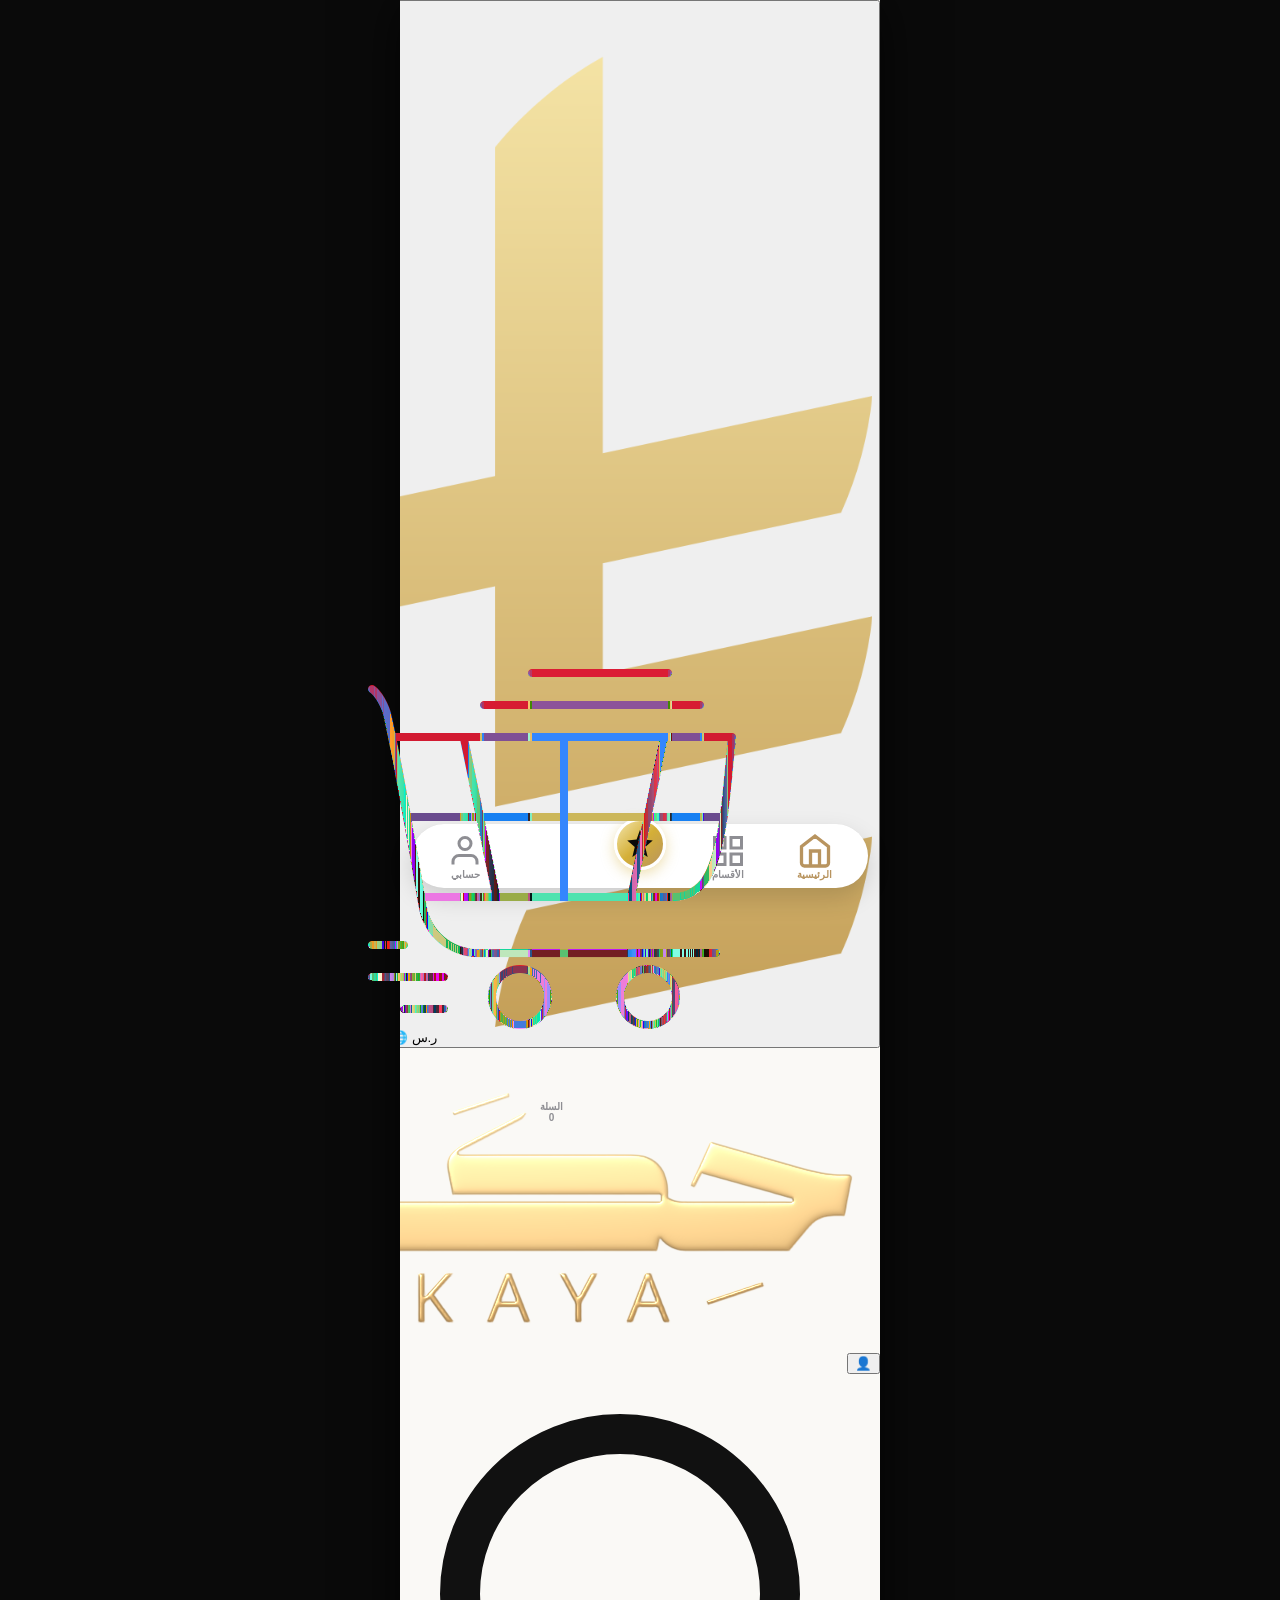
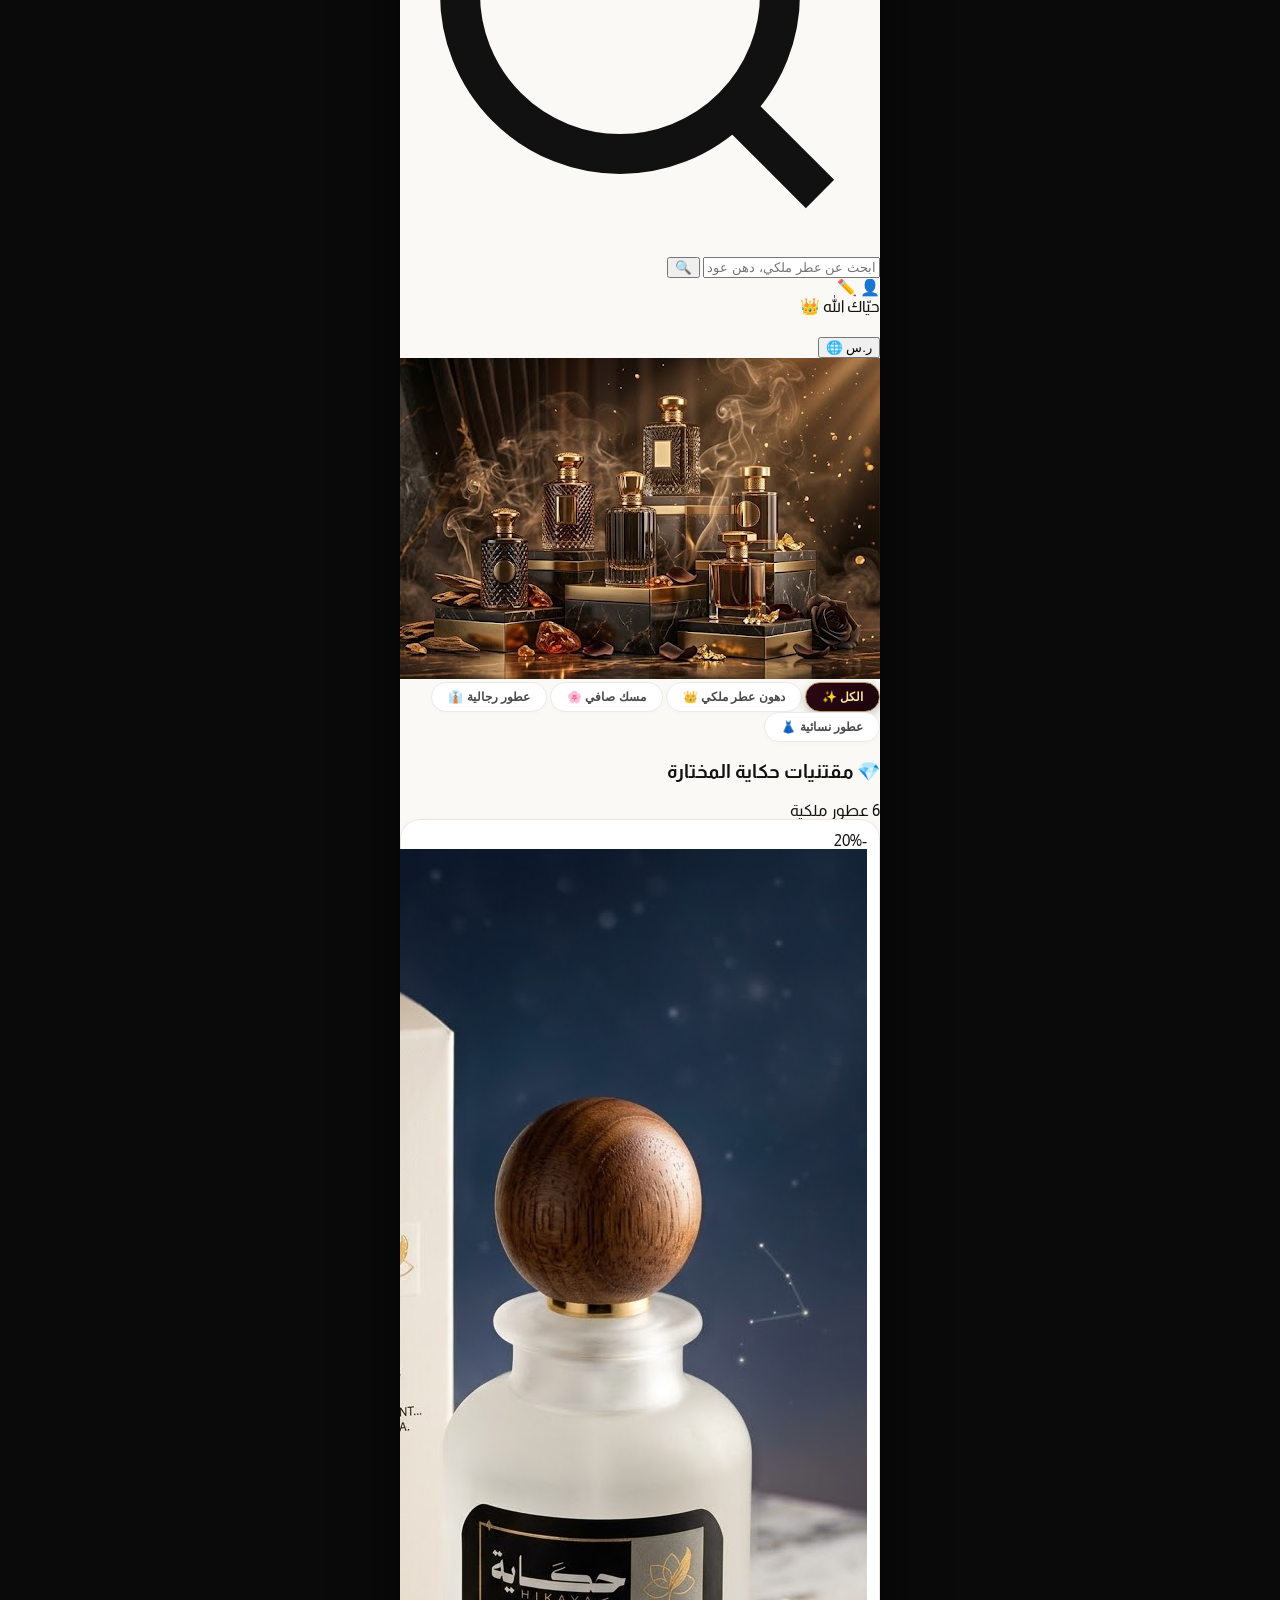
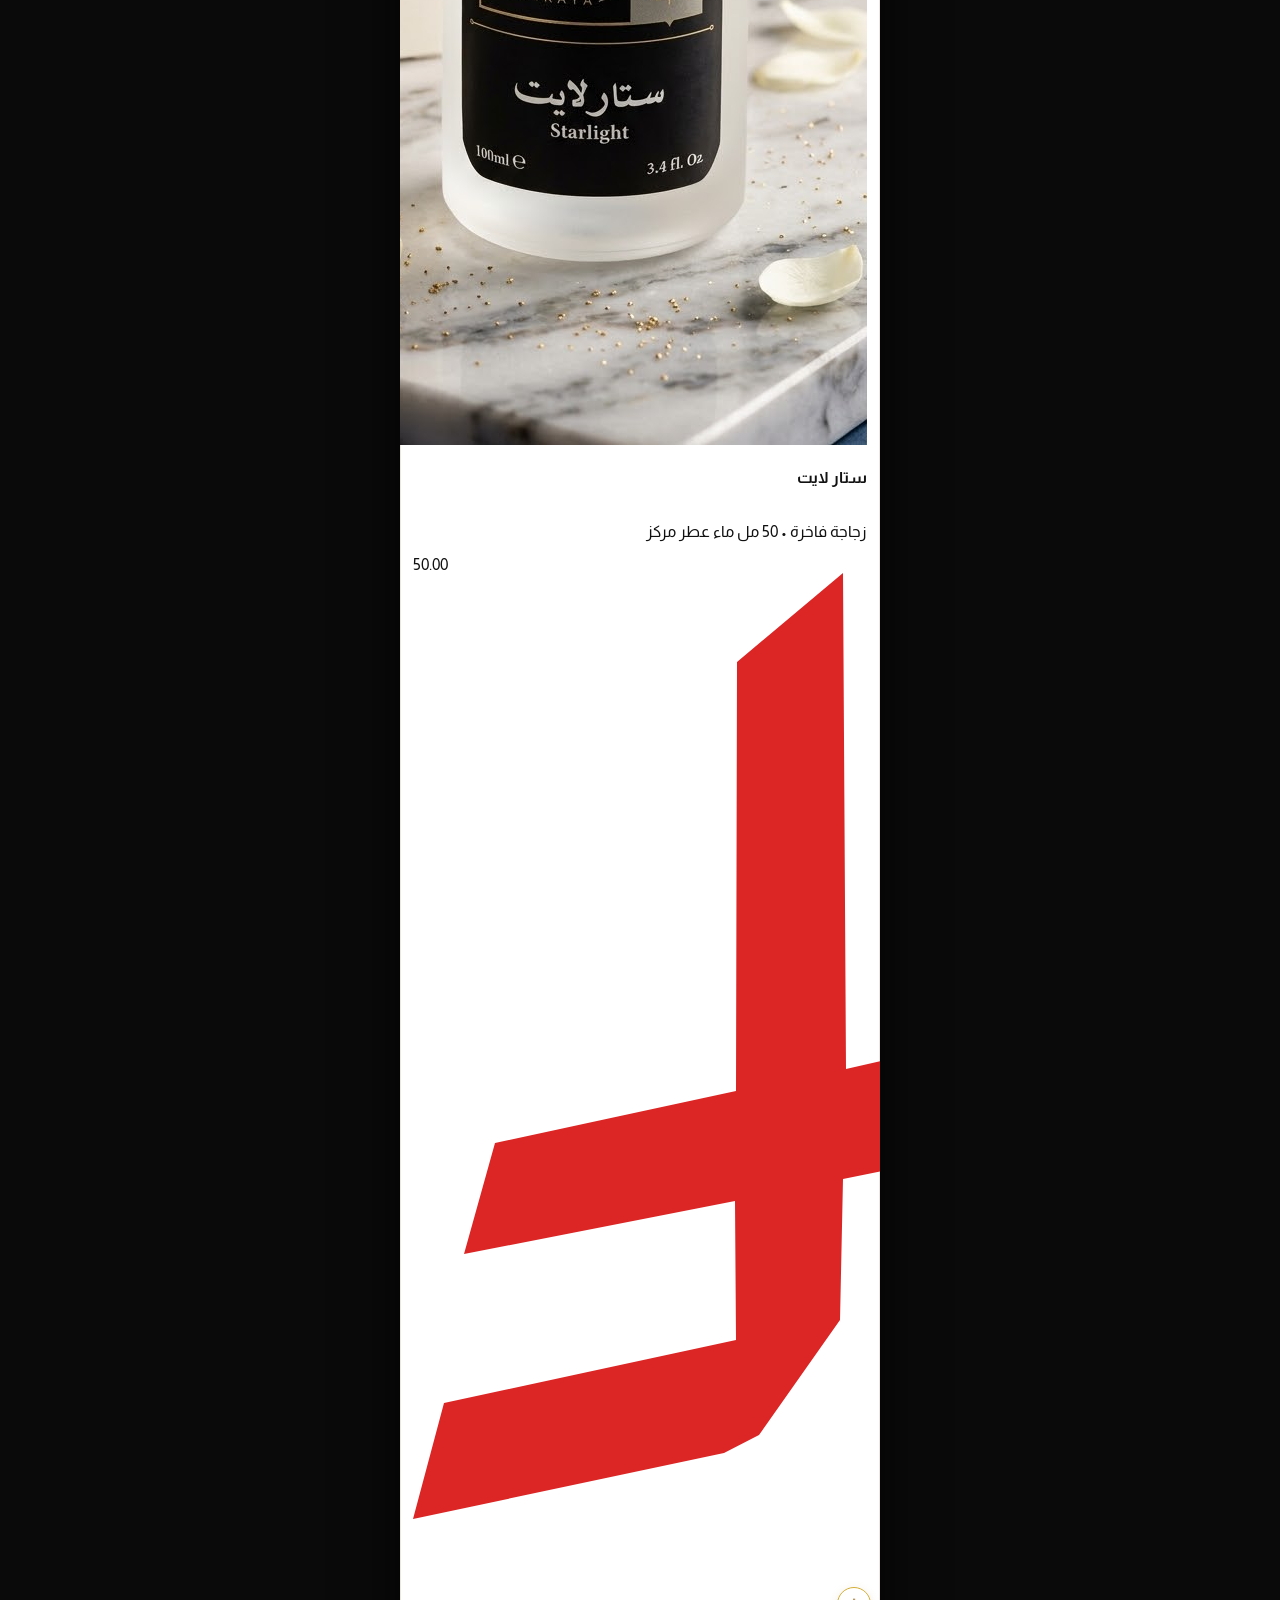
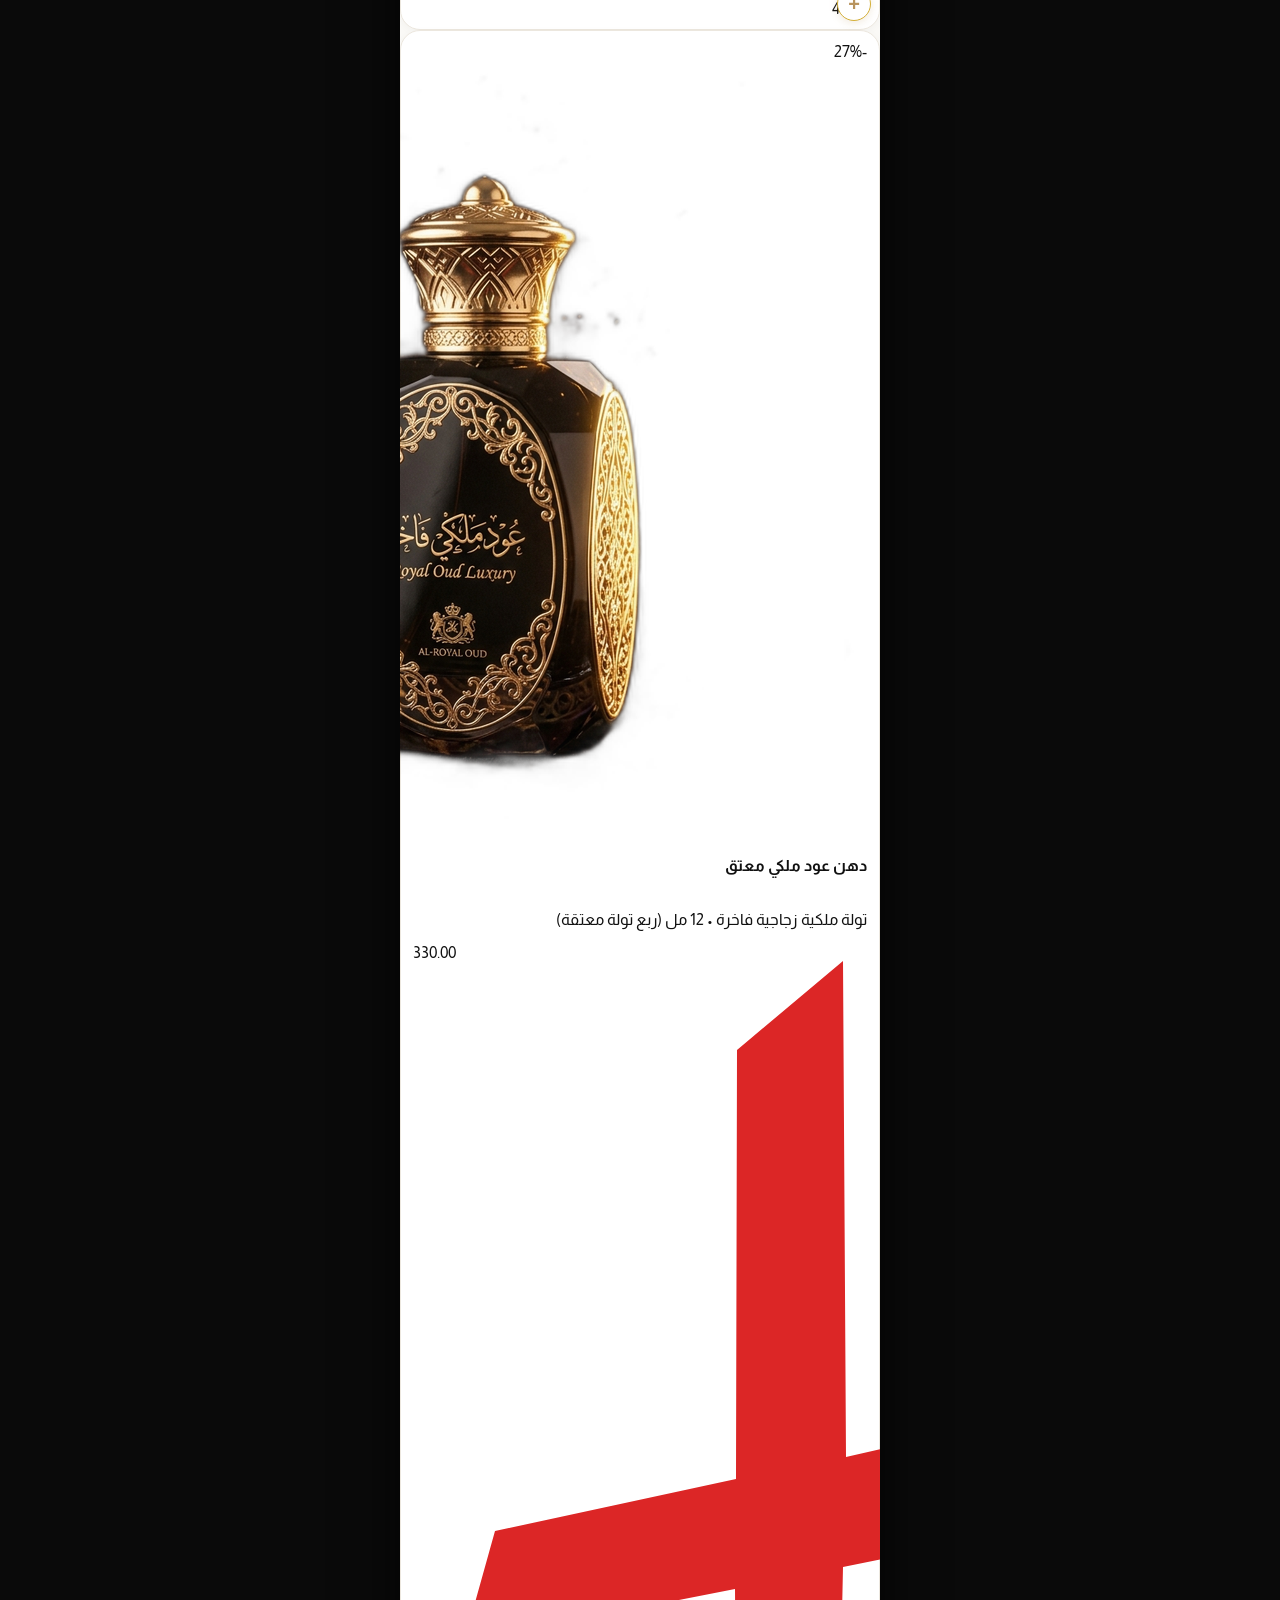
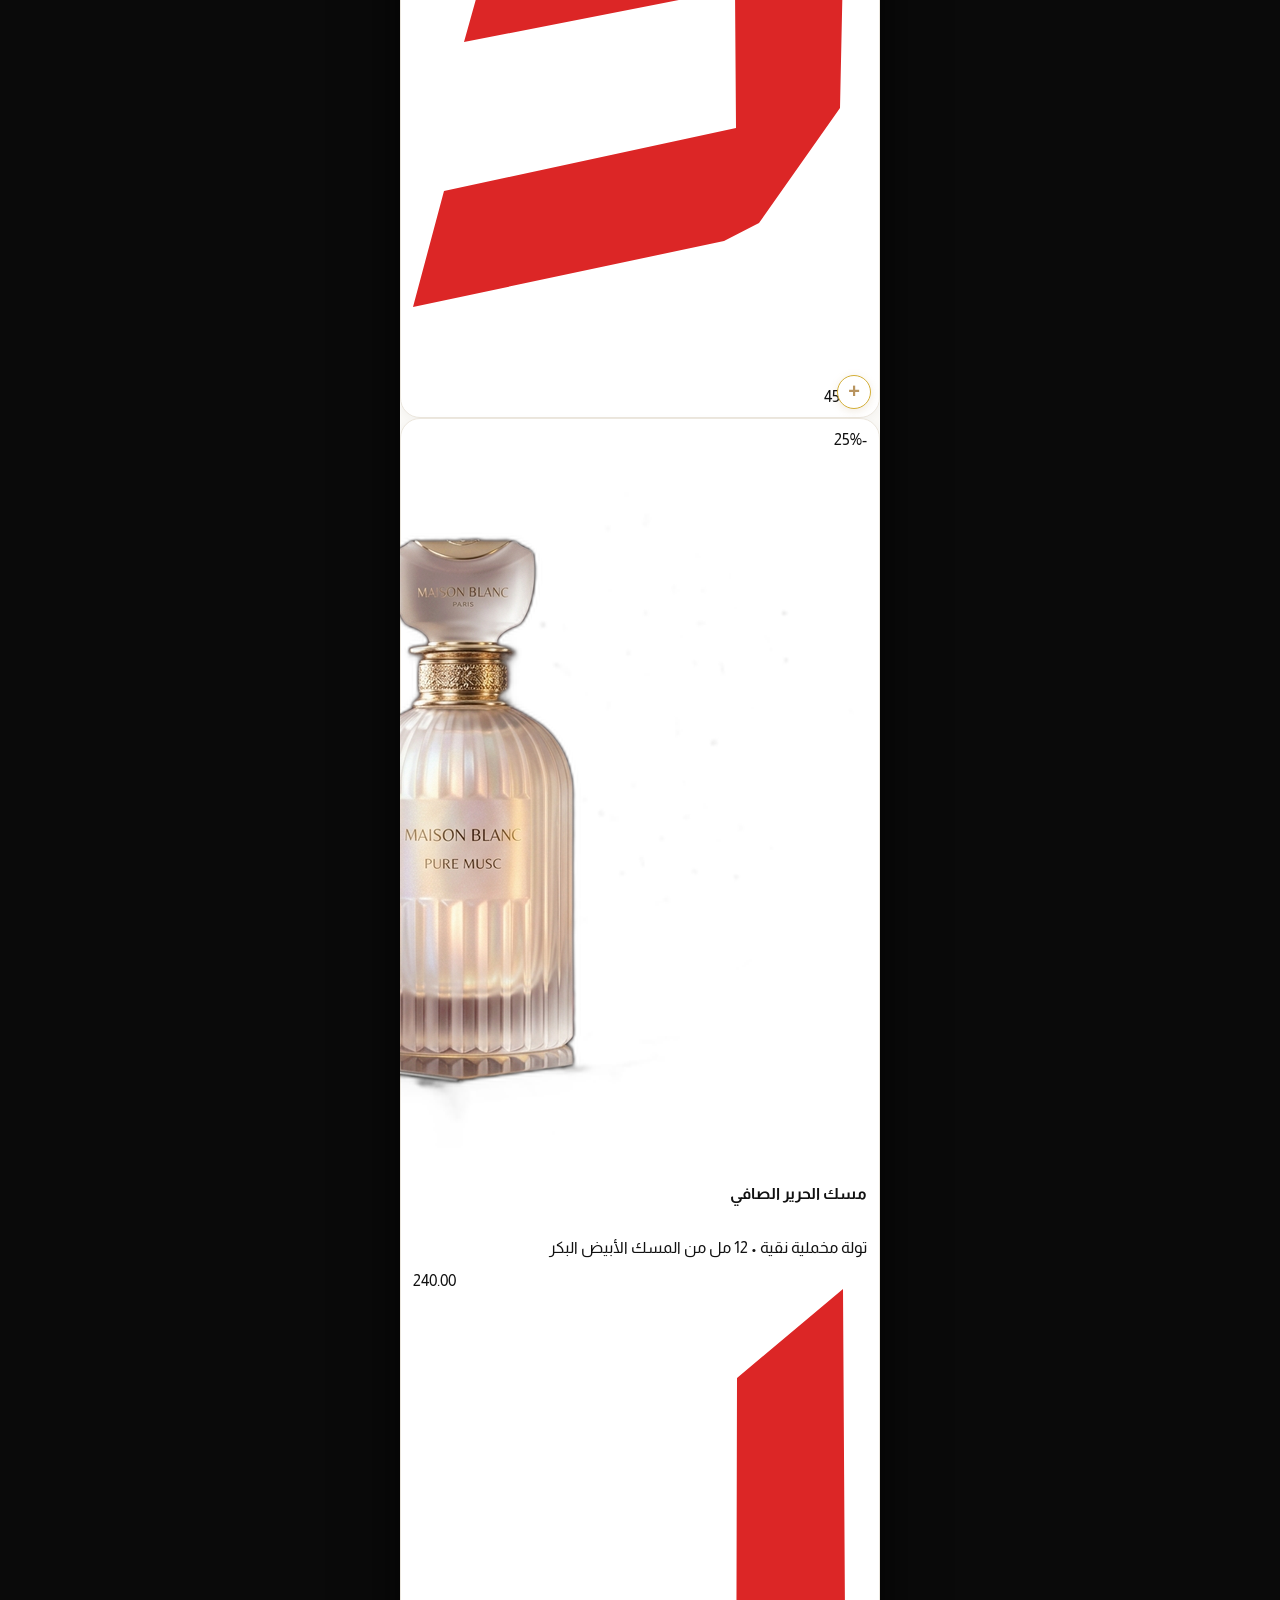
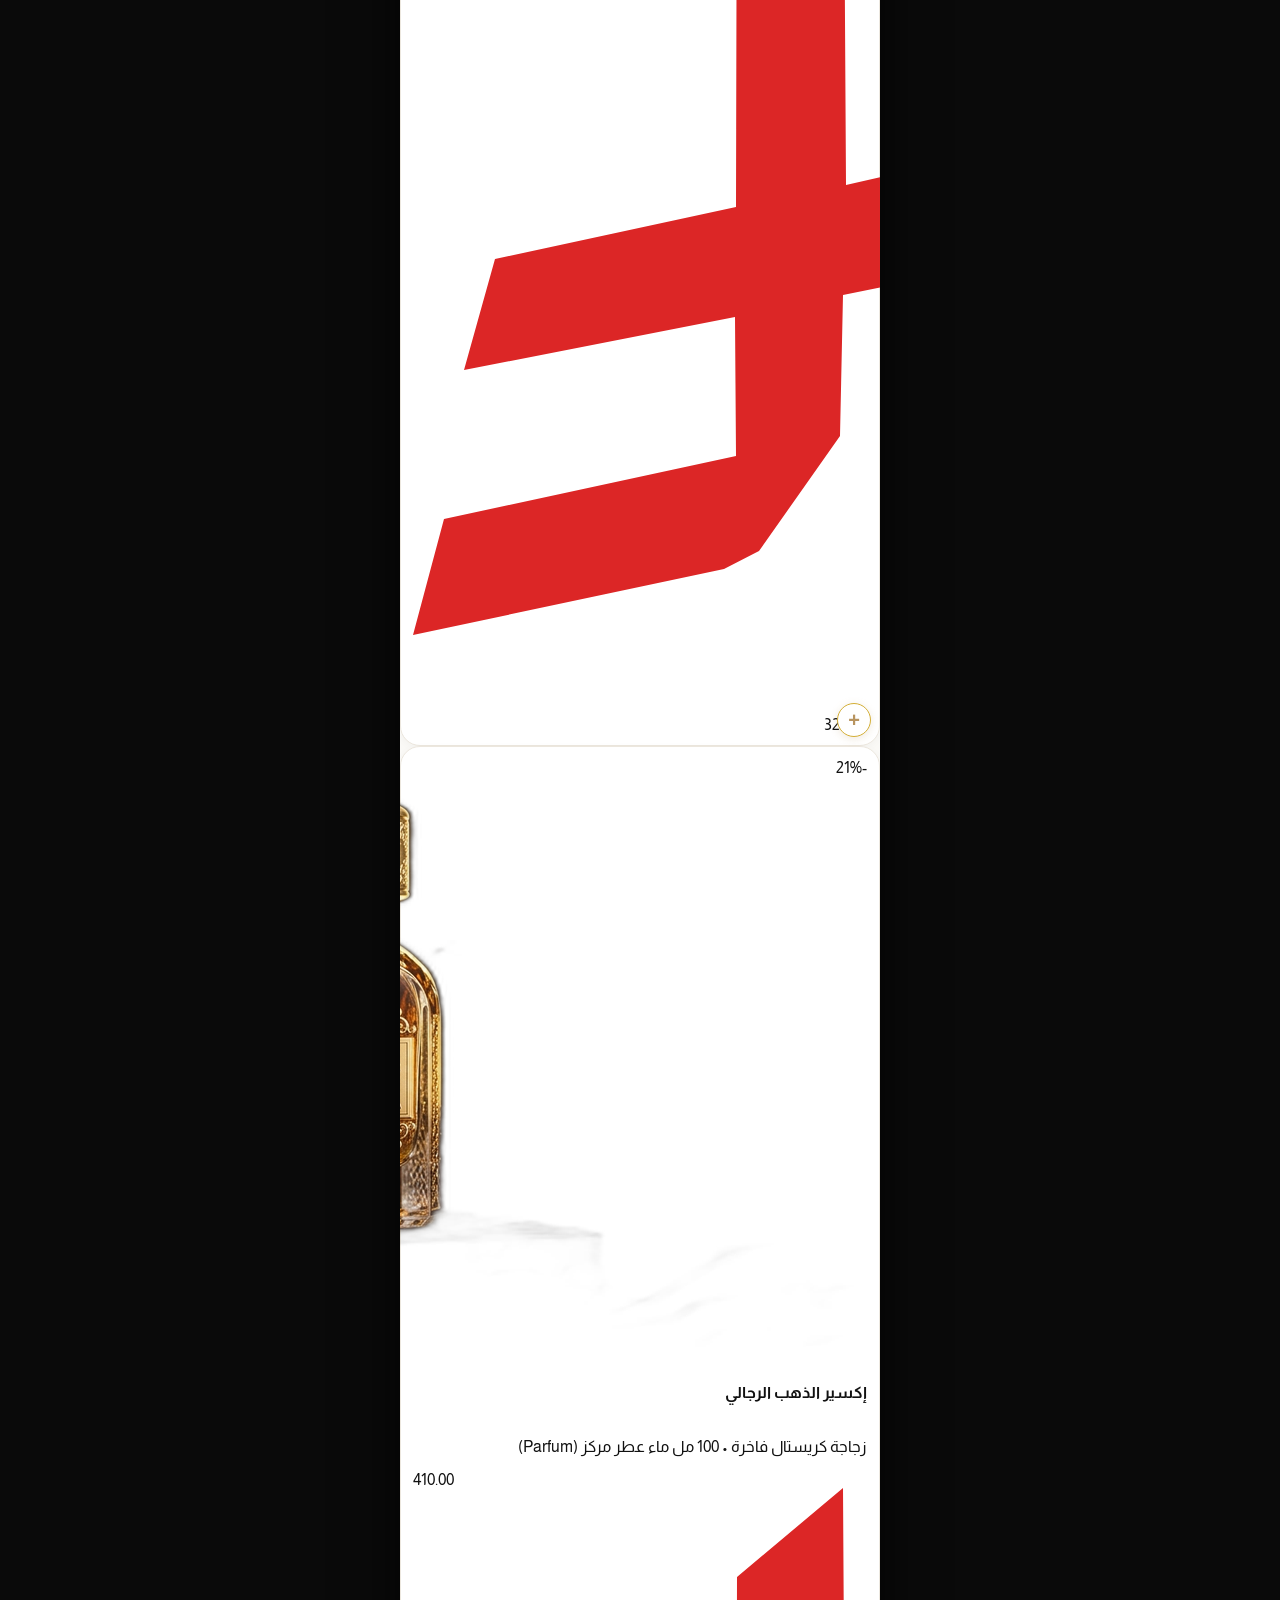
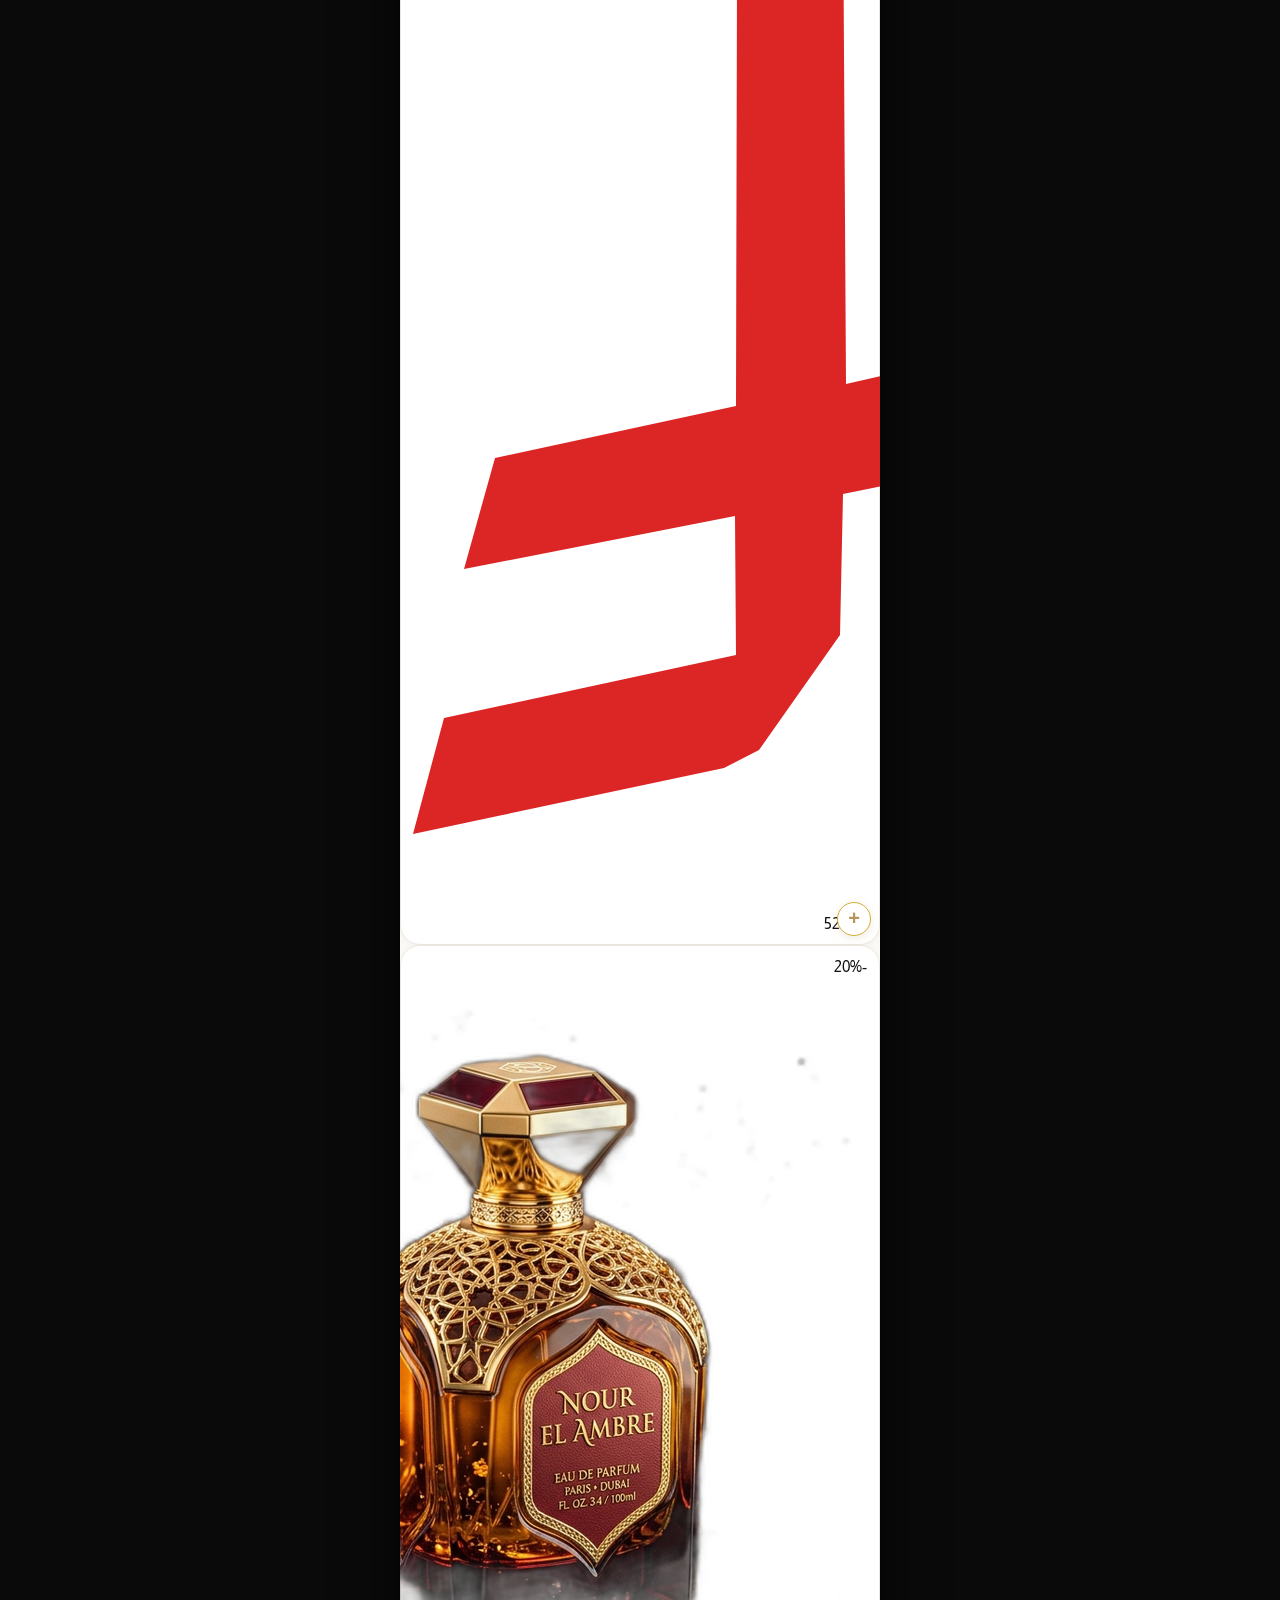
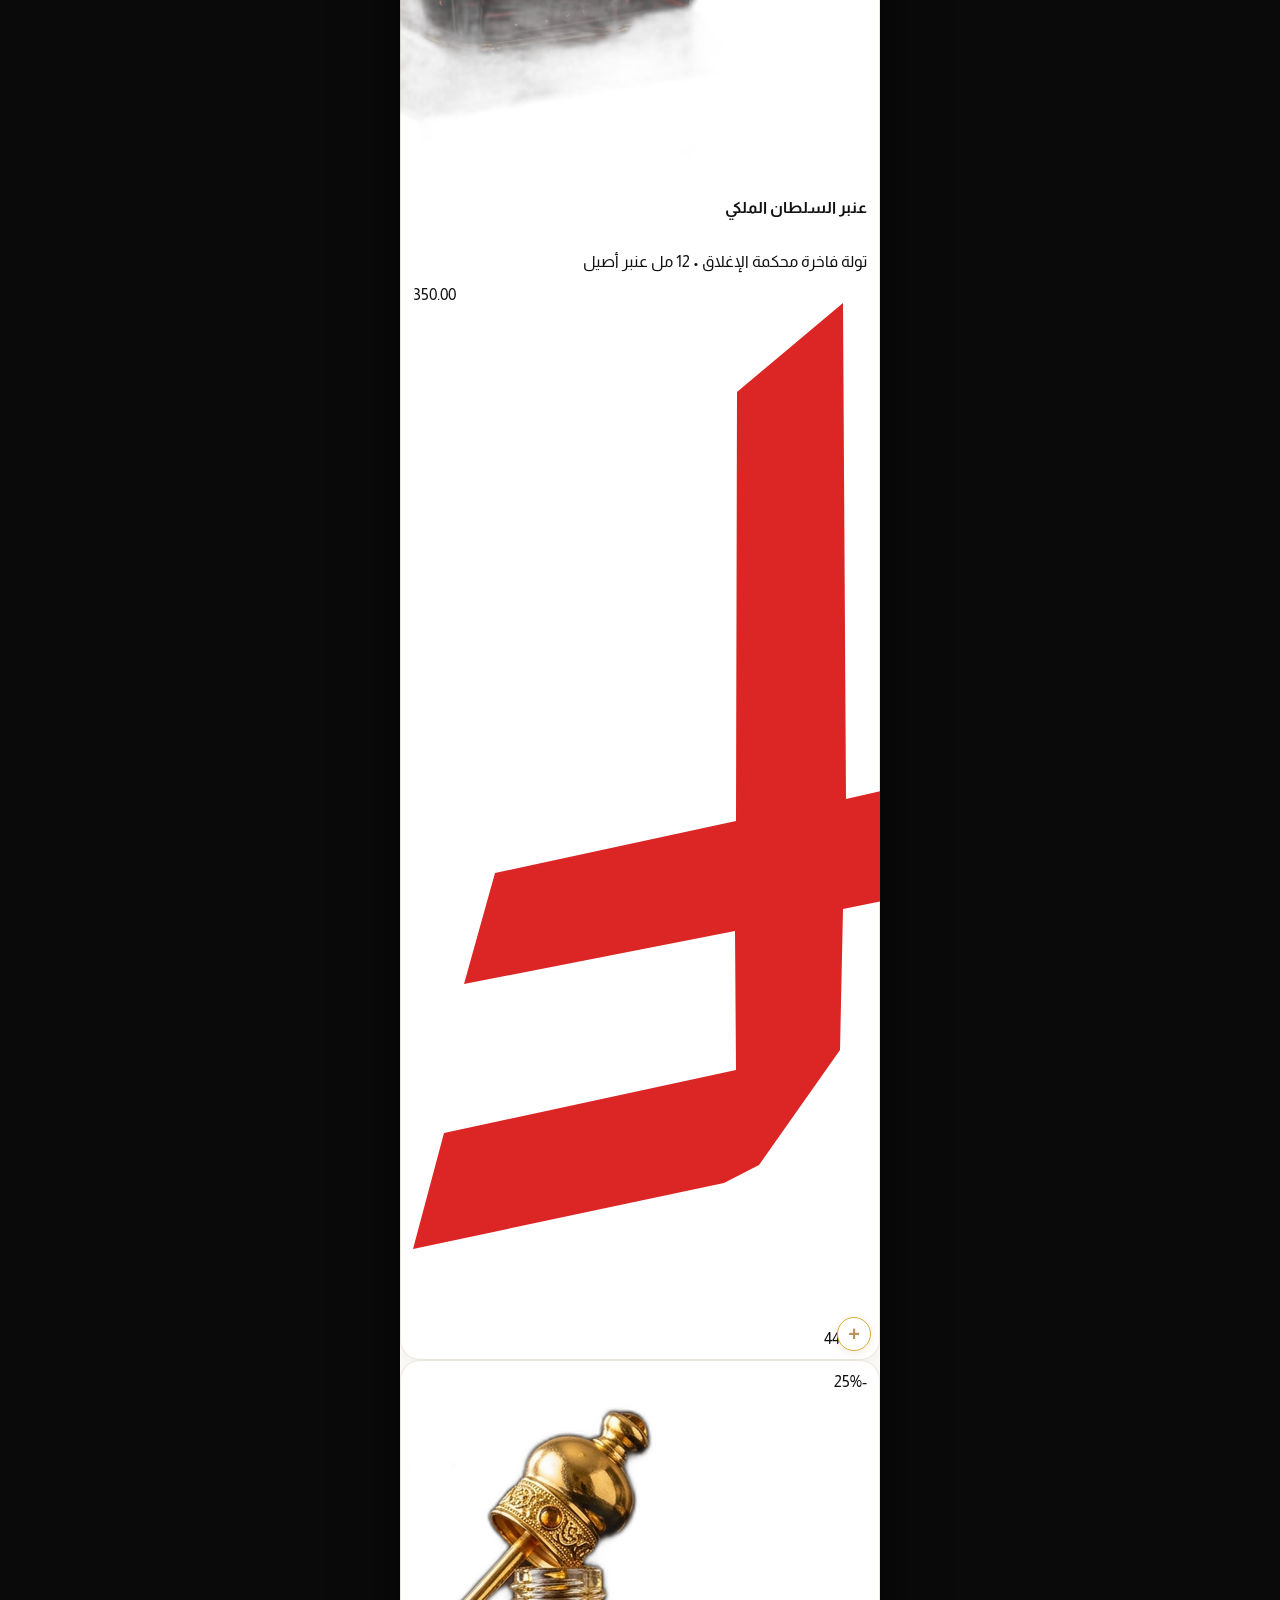
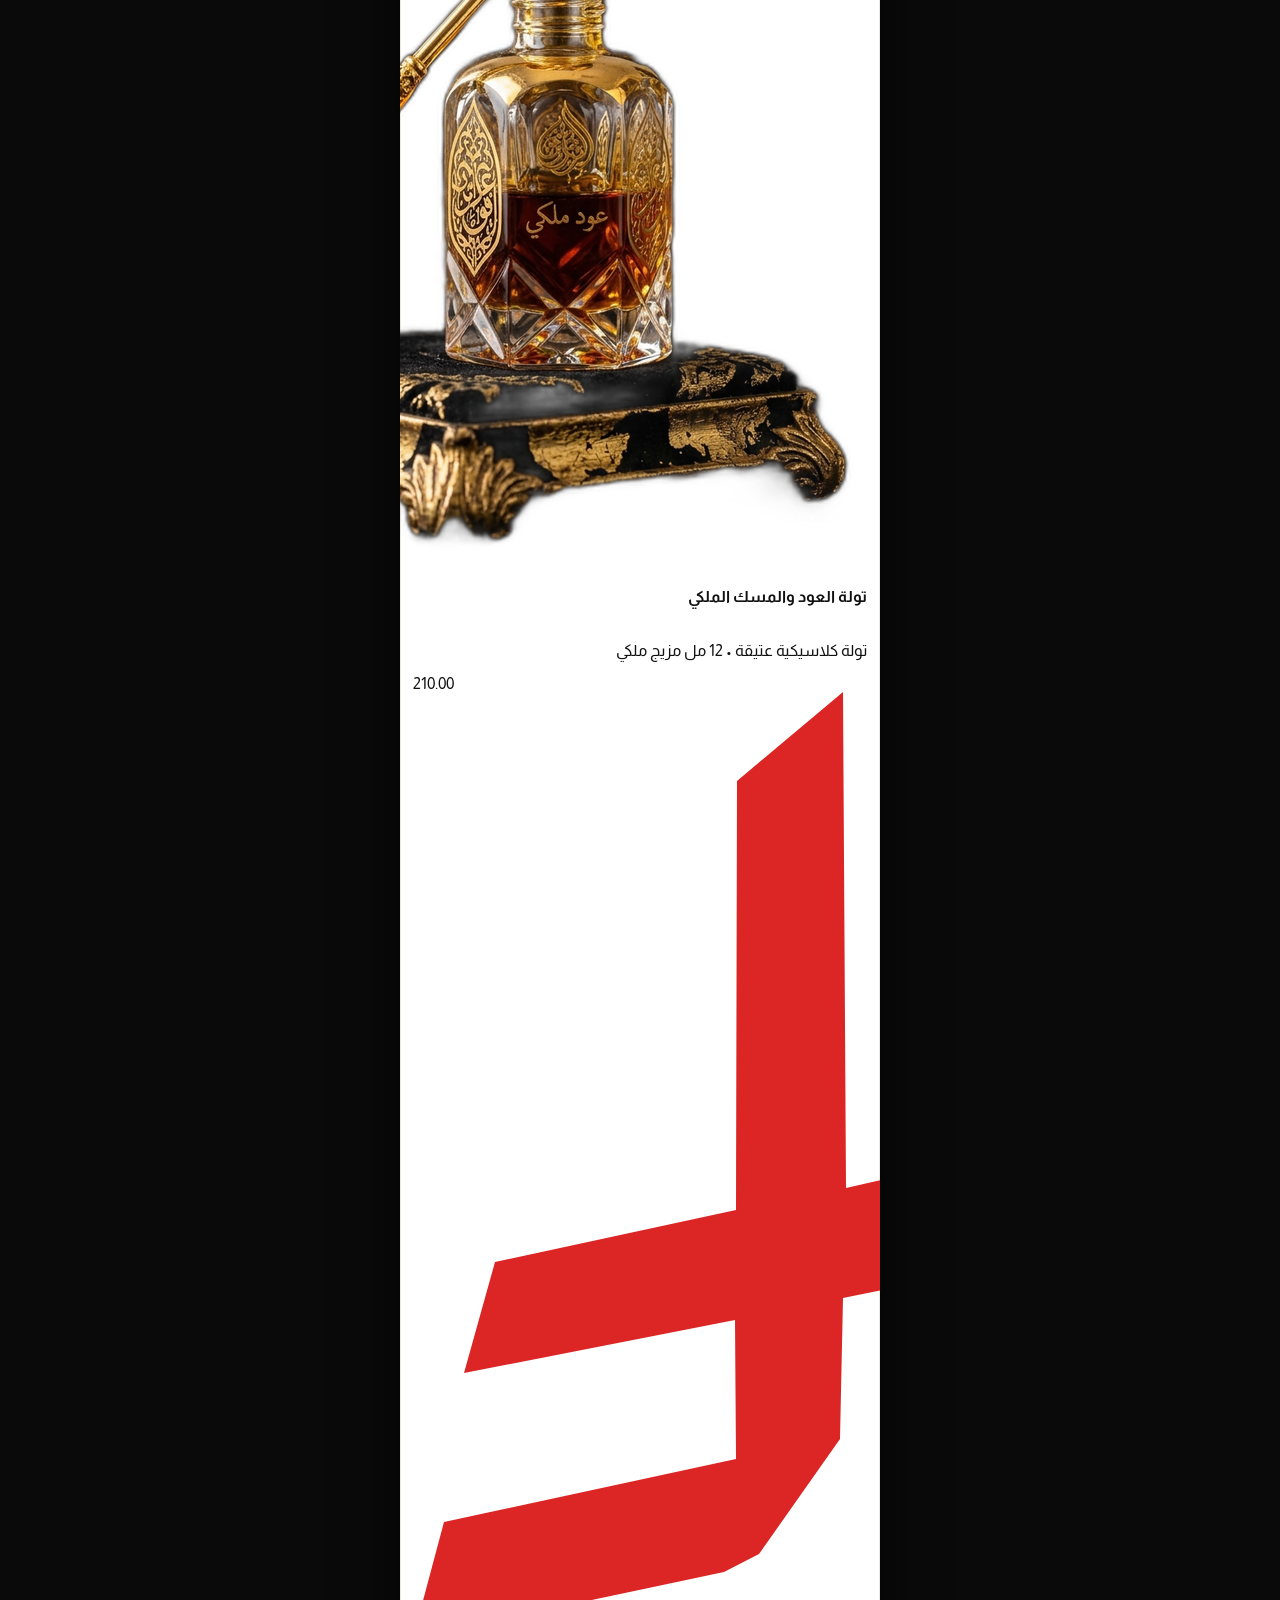
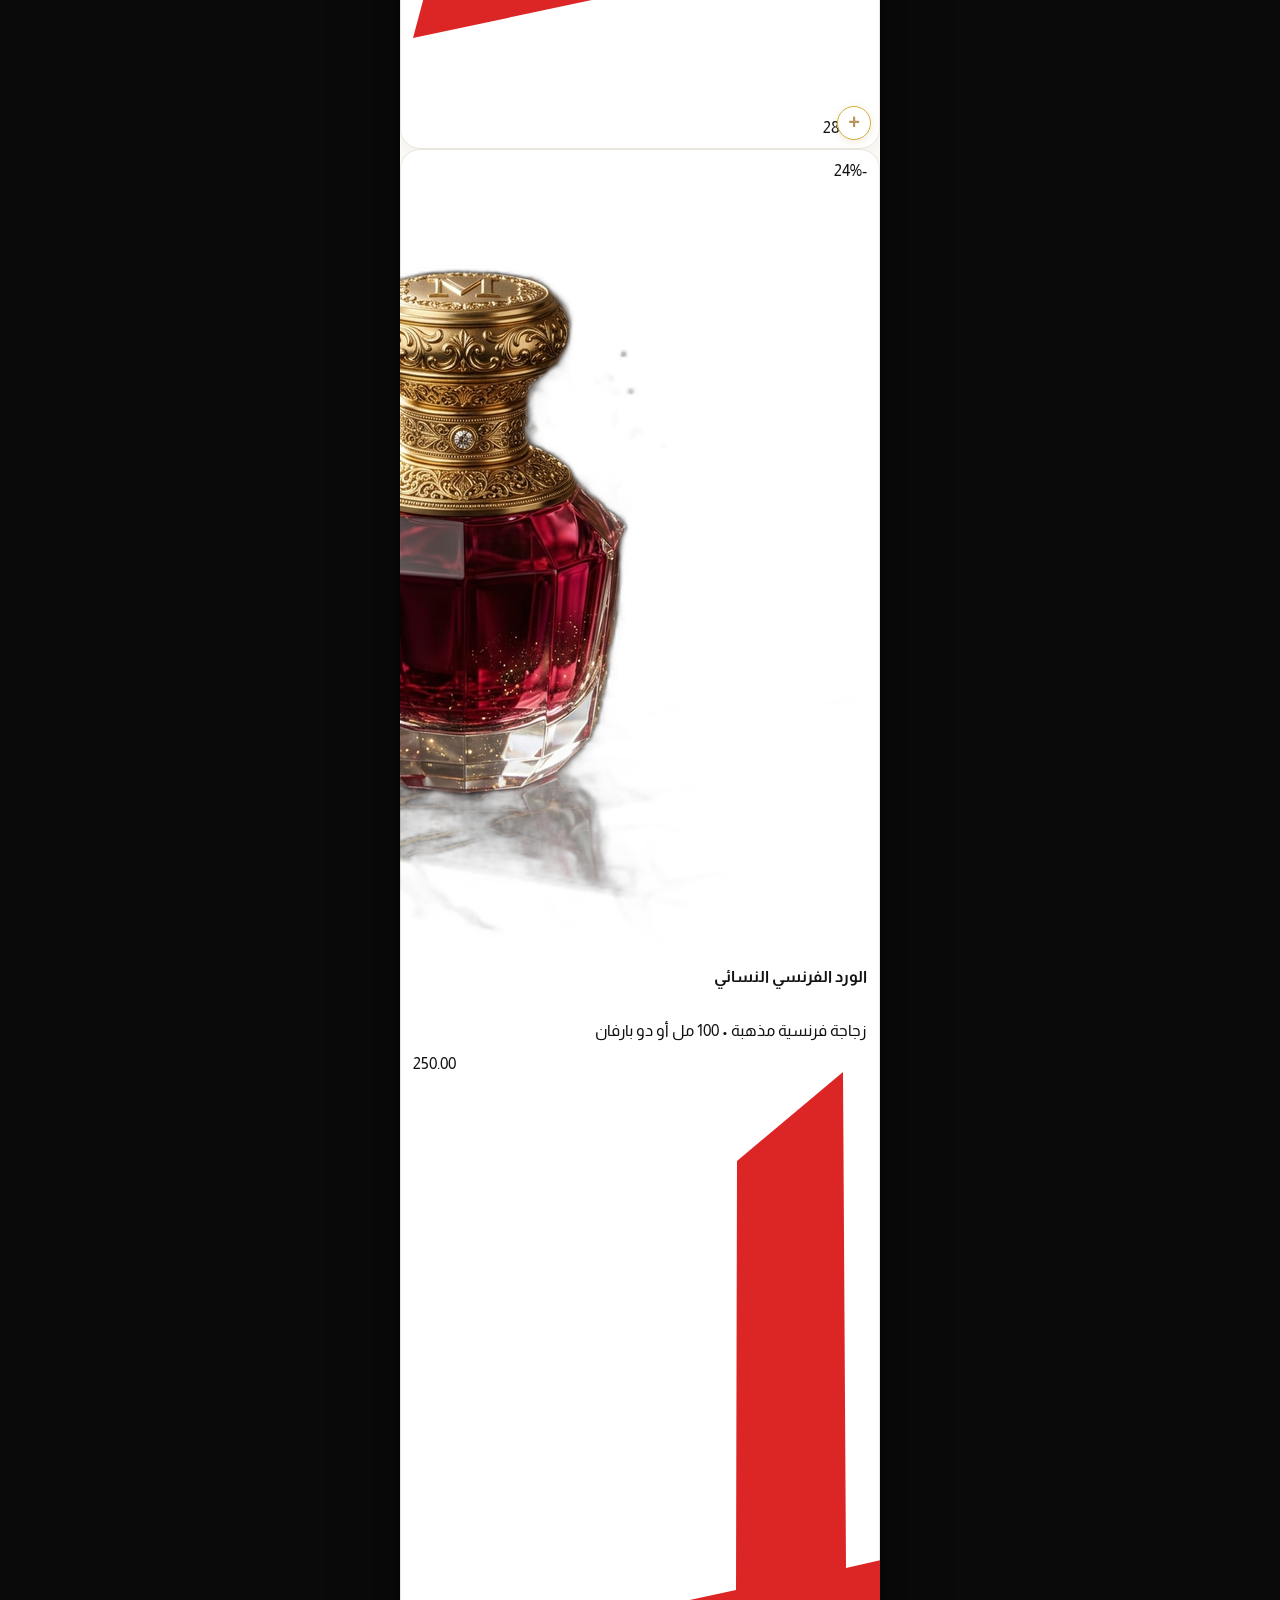
==== index.html @ 36993d75 "Add files via upload" ====
<!DOCTYPE html>
<html lang="ar" dir="rtl">
<head>
  <meta charset="UTF-8">
  <meta name="viewport" content="width=device-width, initial-scale=1.0, maximum-scale=1.0, user-scalable=no, viewport-fit=cover">
  <title>حكاية | HIKAYA Haute Parfumerie</title>

  <!-- PWA & Mobile Web App Meta Tags -->
  <meta name="apple-mobile-web-app-capable" content="yes">
  <meta name="apple-mobile-web-app-status-bar-style" content="black-translucent">
  <meta name="apple-mobile-web-app-title" content="حكاية">
  <meta name="theme-color" content="#14120C">
  <link rel="manifest" href="manifest.json">
  <link rel="apple-touch-icon" href="assets/images/hikaya_logo_gold.png">

  <!-- Google Fonts: Almarai & Cairo (Saudi Luxury UI Style) -->
  <link rel="preconnect" href="https://fonts.googleapis.com">
  <link rel="preconnect" href="https://fonts.gstatic.com" crossorigin>
  <link href="https://fonts.googleapis.com/css2?family=Almarai:wght@300;400;700;800&family=Cairo:wght@600;700;800;900&family=Cormorant+Garamond:wght@600;700&display=swap" rel="stylesheet">

  <!-- Tailwind CSS CDN -->
  <script src="https://cdn.tailwindcss.com"></script>
  <script>
    tailwind.config = {
      theme: {
        extend: {
          colors: {
            'hk-gold': '#B8945F',
            'hk-gold-bright': '#D4AF37',
            'hk-gold-light': '#F7E7A9',
            'hk-gold-deep': '#8C6D3F',
            'hk-noir': '#0A0A0A',
            'hk-noir-card': '#141414',
            'hk-champagne': '#FAF7F2'
          },
          fontFamily: {
            sans: ['Almarai', 'sans-serif'],
            heading: ['Cairo', 'sans-serif'],
            latin: ['Cormorant Garamond', 'serif']
          }
        }
      }
    }
  </script>

  <style>
    /* ==========================================================================
       PURE NATIVE MOBILE APPLICATION STYLES (لا توجد إطارات وهمية أو صور ثابتة)
       ========================================================================== */
    * {
      -webkit-tap-highlight-color: transparent;
      box-sizing: border-box;
    }

    body {
      background-color: #0A0A0A;
      font-family: 'Almarai', sans-serif;
      margin: 0;
      padding: 0;
      color: #111;
      overflow-x: hidden;
      min-height: 100vh;
      display: flex;
      justify-content: center;
    }

    /* Mobile Container: 100% on phones, max 480px centered on desktop */
    #appRoot {
      width: 100%;
      max-width: 480px;
      min-height: 100vh;
      background: #FAF9F6;
      position: relative;
      display: flex;
      flex-direction: column;
      box-shadow: 0 0 50px rgba(0, 0, 0, 0.7);
      overflow-x: hidden;
    }

    /* Screen Views (SPA Router) */
    .app-screen {
      flex: 1;
      display: none;
      flex-direction: column;
      width: 100%;
      animation: fadeIn 0.25s ease-out;
    }
    .app-screen.active {
      display: flex;
    }

    @keyframes fadeIn {
      from { opacity: 0; transform: translateY(6px); }
      to { opacity: 1; transform: translateY(0); }
    }

    /* Floating Bottom Dock */
    .mobile-floating-nav {
      position: fixed;
      bottom: 12px;
      left: 50%;
      transform: translateX(-50%);
      width: calc(100% - 24px);
      max-width: 456px;
      height: 64px;
      background: #FFFFFF;
      border-radius: 36px;
      box-shadow: 0 10px 25px rgba(0, 0, 0, 0.15), 0 0 1px rgba(0, 0, 0, 0.1);
      display: flex;
      align-items: center;
      justify-content: space-around;
      padding: 0 10px;
      z-index: 40;
    }

    .nav-btn {
      display: flex;
      flex-direction: column;
      align-items: center;
      justify-content: center;
      color: #8E8E93;
      font-size: 10px;
      font-weight: 700;
      transition: color 0.15s;
      width: 48px;
      cursor: pointer;
      background: transparent;
      border: none;
    }
    .nav-btn.active {
      color: #B8945F;
    }

    .nav-center-action {
      width: 52px;
      height: 52px;
      border-radius: 50%;
      background: linear-gradient(135deg, #F3E5AB 0%, #D4AF37 50%, #B8945F 100%);
      box-shadow: 0 4px 14px rgba(212, 175, 55, 0.4);
      display: flex;
      align-items: center;
      justify-content: center;
      color: #0A0A0A;
      margin-top: -24px;
      border: 3.5px solid #FFFFFF;
      transition: transform 0.15s;
      cursor: pointer;
    }
    .nav-center-action:active {
      transform: scale(0.92);
    }

    /* Product Cards */
    .product-card-ui {
      background: #FFFFFF;
      border-radius: 20px;
      padding: 12px;
      position: relative;
      border: 1px solid #ECE7DE;
      box-shadow: 0 2px 8px rgba(0, 0, 0, 0.03);
      transition: transform 0.15s;
      display: flex;
      flex-direction: column;
      justify-content: space-between;
      cursor: pointer;
    }
    .product-card-ui:active {
      transform: scale(0.98);
    }

    .floating-add-btn {
      position: absolute;
      bottom: 8px;
      right: 8px;
      width: 34px;
      height: 34px;
      border-radius: 50%;
      background: #FFFFFF;
      border: 1.5px solid #D4AF37;
      color: #B8945F;
      display: flex;
      align-items: center;
      justify-content: center;
      font-size: 20px;
      font-weight: 800;
      box-shadow: 0 2px 8px rgba(184, 148, 95, 0.2);
      cursor: pointer;
      transition: background-color 0.15s, color 0.15s;
      z-index: 10;
    }
    .floating-add-btn:active {
      background: #D4AF37;
      color: #FFFFFF;
      transform: scale(0.9);
    }

    /* Category Chips */
    .category-chip {
      padding: 7px 16px;
      border-radius: 999px;
      background: #FFFFFF;
      border: 1px solid #EAEAEA;
      color: #4A4A4A;
      font-size: 12px;
      font-weight: 700;
      white-space: nowrap;
      box-shadow: 0 2px 4px rgba(0,0,0,0.02);
      cursor: pointer;
      transition: all 0.15s;
      display: inline-flex;
      align-items: center;
      gap: 4px;
    }
    .category-chip.active {
      background: linear-gradient(135deg, #2D0814 0%, #1A040A 100%);
      color: #F7E7A9;
      border-color: #B8945F;
      box-shadow: 0 3px 10px rgba(45, 8, 20, 0.25);
    }

    /* Toast Notification */
    .app-toast {
      position: fixed;
      top: 16px;
      left: 50%;
      transform: translateX(-50%) translateY(-60px);
      background: #141414;
      border: 1px solid #D4AF37;
      color: #F7E7A9;
      padding: 10px 18px;
      border-radius: 999px;
      font-size: 11px;
      font-weight: 700;
      display: flex;
      align-items: center;
      gap: 8px;
      box-shadow: 0 8px 20px rgba(0,0,0,0.3);
      z-index: 100;
      opacity: 0;
      transition: transform 0.25s ease-out, opacity 0.25s ease-out;
      pointer-events: none;
      white-space: nowrap;
    }
    .app-toast.show {
      transform: translateX(-50%) translateY(0);
      opacity: 1;
    }

    /* Slide-in Drawers (Cart & Product Sheet) */
    .cart-drawer-overlay {
      position: fixed;
      inset: 0;
      background: rgba(0, 0, 0, 0.6);
      z-index: 70;
      opacity: 0;
      pointer-events: none;
      transition: opacity 0.25s ease;
    }
    .cart-drawer-overlay.open {
      opacity: 1;
      pointer-events: auto;
    }

    .cart-drawer-sheet {
      position: fixed;
      bottom: 0;
      left: 50%;
      transform: translate3d(-50%, 100%, 0);
      width: 100%;
      max-width: 480px;
      max-height: 85vh;
      background: #FFFFFF;
      border-top-left-radius: 28px;
      border-top-right-radius: 28px;
      box-shadow: 0 -8px 30px rgba(0, 0, 0, 0.25);
      z-index: 75;
      display: flex;
      flex-direction: column;
      will-change: transform;
      transition: transform 0.3s cubic-bezier(0.16, 1, 0.3, 1);
    }
    .cart-drawer-overlay.open .cart-drawer-sheet {
      transform: translate3d(-50%, 0, 0);
    }

    /* Collapsible card animation */
    .collapsible-body {
      max-height: 0;
      overflow: hidden;
      transition: max-height 0.3s ease-out;
    }
    .collapsible-body.expanded {
      max-height: 300px;
      transition: max-height 0.35s ease-in;
    }
  </style>
</head>
<body>

  <!-- Toast Notification -->
  <div id="toastNotification" class="app-toast">
    <span>✨</span>
    <span id="toastMessage">تمت الإضافة إلى السلة بنجاح</span>
    <span>🛒</span>
  </div>

  <!-- Main Mobile App Wrapper -->
  <div id="appRoot">

    <!-- ═════════════════════════════════════════════════════════════════════════
         SCREEN 1: HOME PAGE (الصفحة الرئيسية)
         ═════════════════════════════════════════════════════════════════════════ -->
    <main id="screenHome" class="app-screen active pb-24">

      <!-- 1. Header Gradient: Luxury Cabernet Gradient, Logo Only, Currency & Search Bar (الصورة 3) -->
      <header class="bg-gradient-to-b from-[#240810] via-[#350C19] to-[#481223] px-4 pt-3.5 pb-4 text-white shadow-md">
        
        <!-- Top Row: Centered Logo & Currency/Language Switcher (حذف الموقع والتوصيل تماماً) -->
        <div class="flex items-center justify-between mb-3">
          <!-- Currency Toggle Button -->
          <button onclick="toggleCurrency()" class="flex items-center gap-1.5 bg-white/10 hover:bg-white/20 px-3 py-1.5 rounded-full border border-[#D4AF37]/40 text-xs font-bold text-[#F7E7A9] transition-all">
            <img src="assets/images/sar_symbol_gold.png" alt="ر.س" class="w-3.5 h-3.5 object-contain" />
            <span id="currencyLabel">ر.س</span>
            <span class="text-[10px] text-gray-300">🌐</span>
          </button>

          <!-- Centered Official Logo (اسم التطبيق: الشعار فقط كما طلب المستخدم) -->
          <div class="flex items-center justify-center flex-1 cursor-pointer" onclick="navigateToScreen('screenHome')">
            <img 
              src="assets/images/hikaya_logo_gold.png" 
              alt="دار حكاية للعطور" 
              class="h-10 w-auto max-w-[140px] object-contain" 
            />
          </div>

          <!-- User Profile Shortcut Button (الصورة 2) -->
          <button onclick="openUserProfileModal()" class="w-8 h-8 rounded-full bg-white/10 border border-[#D4AF37]/40 flex items-center justify-center text-[#F7E7A9] hover:bg-white/20 text-xs font-bold transition-all" title="الملف الشخصي">
            👤
          </button>
        </div>

        <!-- Fully Rounded Pure White Search Bar (خلفية بيضاء وحواف دائرية بالكامل) -->
        <div class="relative">
          <div class="flex items-center bg-white rounded-full px-3.5 py-2.5 shadow-md">
            <svg class="w-4 h-4 text-gray-400 ml-2" viewBox="0 0 24 24" fill="none" stroke="currentColor" stroke-width="2"><circle cx="11" cy="11" r="8"></circle><line x1="21" y1="21" x2="16.65" y2="16.65"></line></svg>
            <input 
              id="appSearchInput"
              type="text" 
              placeholder="ابحث عن عطر ملكي، دهن عود، مسك..." 
              class="w-full text-xs text-gray-900 placeholder-gray-400 bg-transparent outline-none font-sans"
              oninput="handleSearch(this.value)"
            />
            <button class="w-6 h-6 rounded-full bg-[#F5EFE6] flex items-center justify-center text-[#8C6D3F] text-xs font-bold" title="بحث">
              🔍
            </button>
          </div>
        </div>

      </header>

      <!-- ═══════════════════════════════════════════════════════════════════════
           USER PROFILE STATUS BAR (الاسم على اليمين بشكل مرتب فخم والعملة على اليسار)
           ═══════════════════════════════════════════════════════════════════════ -->
      <div id="userProfileStatusBar" class="hidden px-4 py-2.5 bg-gradient-to-l from-white via-[#FDFCFA] to-white border-b border-gray-100 flex items-center justify-between shadow-2xs">
        
        <!-- RIGHT (اليمين): Profile Info (الاسم، حياك الله، الهاتف، والأيقونة الرمزية) -->
        <div class="flex items-center gap-2.5 cursor-pointer group" onclick="openUserProfileModal()" title="تعديل بيانات الملف الشخصي">
          <!-- Circular Avatar with Edit Pencil Badge (على اليمين) -->
          <div class="relative w-10 h-10 rounded-full bg-gradient-to-br from-[#EBF5F5] to-[#D5EAE7] border border-[#BCE1DC] flex items-center justify-center text-[#0E6466] font-heading font-black text-sm shadow-xs shrink-0 group-hover:scale-105 transition-transform">
            <span id="userHeaderAvatarLetter">👤</span>
            <!-- Edit Pencil Badge -->
            <span class="absolute -bottom-0.5 -left-0.5 w-3.5 h-3.5 rounded-full bg-[#0E6466] text-white text-[7px] flex items-center justify-center border border-white shadow-xs">
              ✏️
            </span>
          </div>

          <!-- Text Details (مرتب وفخم بجانب الأيقونة) -->
          <div class="text-right">
            <span class="text-[9px] text-[#8C6D3F] font-bold block leading-tight">حيّاك الله 👑</span>
            <h4 id="userHeaderName" class="text-xs font-heading font-black text-gray-950 group-hover:text-[#0E6466] transition-colors leading-tight mt-0.5"></h4>
            <span id="userHeaderPhone" class="text-[10px] font-mono text-gray-500 font-bold block leading-tight mt-0.5" dir="ltr"></span>
          </div>
        </div>

        <!-- LEFT (اليسار): Currency Switcher Button (ر.س 🌐) -->
        <div class="flex items-center">
          <button onclick="toggleCurrency()" class="flex items-center gap-1.5 px-3 py-1.5 rounded-full bg-[#F4F9F8] text-[#0E6466] text-xs font-bold border border-[#CCE8E5] hover:bg-[#DFF0EE] active:scale-95 transition-all shadow-2xs" title="تحويل العملة">
            <span id="headerProfileCurrency" class="font-bold">ر.س</span>
            <span class="text-xs">🌐</span>
          </button>
        </div>

      </div>

      <!-- 2. Ultra-Luxury Promotional Hero Banner (الصورة 3 مكان الصورة 4 بدقة وفخامة) -->
      <div class="px-3 pt-3">
        <div class="relative rounded-2xl overflow-hidden shadow-xl border border-hk-gold/40 cursor-pointer group active:scale-[0.99] transition-transform bg-[#0F0D0A]" onclick="scrollToCategories()" title="انقر لتصفح التشكيلة الملكية">
          <img 
            src="assets/images/banner_luxury_hikaya.png" 
            alt="دار حكاية للعطور الملكية - HIKAYA" 
            class="w-full h-auto object-cover block group-hover:scale-[1.02] transition-transform duration-500 rounded-2xl" 
          />
          <!-- Subtle Luxury Gloss / Border Glow -->
          <div class="absolute inset-0 rounded-2xl ring-1 ring-inset ring-hk-gold/30 pointer-events-none"></div>
        </div>
      </div>

      <!-- 3. Horizontal Category Chips (الأصناف الأربعة المحددة بدقة بالصورة 1) -->
      <div class="pt-3 pb-1">
        <div class="flex items-center gap-2 overflow-x-auto px-3 scrollbar-none pb-1 text-xs" id="categoryChipsList">
          <button onclick="filterCategory('all', this)" class="category-chip active">
            الكل ✨
          </button>
          <button onclick="filterCategory('oud', this)" class="category-chip">
            دهون عطر ملكي 👑
          </button>
          <button onclick="filterCategory('musk', this)" class="category-chip">
            مسك صافي 🌸
          </button>
          <button onclick="filterCategory('men', this)" class="category-chip">
            عطور رجالية 👔
          </button>
          <button onclick="filterCategory('women', this)" class="category-chip">
            عطور نسائية 👗
          </button>
        </div>
      </div>

      <!-- 4. Product Grid (شبكة المنتجات 2-Columns) -->
      <div class="px-3 pt-2">
        <div class="flex items-center justify-between mb-2">
          <h3 class="text-xs font-heading font-black text-gray-900 flex items-center gap-1">
            <span>💎 مقتنيات حكاية المختارة</span>
          </h3>
          <span class="text-[10px] text-hk-gold-deep font-bold" id="productsCountLabel">6 عطور ملكية</span>
        </div>

        <div class="grid grid-cols-2 gap-2.5" id="productsGridContainer">
          <!-- Dynamically populated via JS -->
        </div>
      </div>

    </main>

    <!-- ═════════════════════════════════════════════════════════════════════════
         PRODUCT DETAIL BOTTOM SHEET DRAWER (تنبثق مثل السلة بنصف الشاشة فخمة وبكافة التفاصيل - الصورة 5)
         ═════════════════════════════════════════════════════════════════════════ -->
    <div id="productDetailDrawer" class="cart-drawer-overlay" onclick="closeProductDrawer(event)">
      <div class="cart-drawer-sheet max-h-[88vh] overflow-hidden flex flex-col" onclick="event.stopPropagation()">
        
        <!-- Header: Drag Handle, Title & Close Button -->
        <div class="pt-2.5 pb-2 px-4 border-b border-gray-100 flex items-center justify-between bg-white shrink-0">
          <!-- Favorite Button -->
          <button id="drawerHeartBtn" onclick="toggleFavoriteDetail()" class="w-8 h-8 rounded-full bg-gray-50 border border-gray-200 flex items-center justify-center text-gray-400 hover:text-rose-500 active:scale-90 transition-transform" title="إضافة للمفضلة">
            <svg class="w-4 h-4" fill="none" stroke="currentColor" stroke-width="2" viewBox="0 0 24 24"><path stroke-linecap="round" stroke-linejoin="round" d="M4.318 6.318a4.5 4.5 0 000 6.364L12 20.364l7.682-7.682a4.5 4.5 0 00-6.364-6.364L12 7.636l-1.318-1.318a4.5 4.5 0 00-6.364 0z"></path></svg>
          </button>

          <!-- Drag Handle Pill -->
          <div class="flex flex-col items-center">
            <span class="w-10 h-1 bg-gray-300 rounded-full block mb-0.5"></span>
            <span class="text-[10px] text-hk-gold-deep font-bold font-heading">تفاصيل العطر الفاخر 👑</span>
          </div>

          <!-- Close Button -->
          <button onclick="closeProductDrawer()" class="w-8 h-8 rounded-full bg-gray-100 hover:bg-gray-200 flex items-center justify-center text-gray-600 text-xs font-bold active:scale-95 transition-all" title="إغلاق">✕</button>
        </div>

        <!-- Scrollable Perfume Content Area -->
        <div class="overflow-y-auto px-4 py-3 space-y-3.5 flex-1">
          <!-- Touch-Swipeable Luxury Perfume Gallery (تسحب بيدك يمين يسار للتنقل بين الصور) -->
          <div id="detailGalleryContainer" class="relative bg-gradient-to-b from-[#FDFBF7] via-[#F8F5EE] to-[#FAF8F5] rounded-2xl p-4 flex flex-col items-center justify-center border border-[#EDE8DF] select-none overflow-hidden touch-pan-y">
            
            <!-- Slides Track with smooth animation -->
            <div id="detailGalleryTrack" class="w-full flex items-center justify-center min-h-[160px] relative">
              <img id="detailImg" src="assets/images/bottles_3d/royal_oud.png" alt="العطر" class="relative z-10 max-h-40 w-auto object-contain transition-opacity duration-200 select-none pointer-events-none drop-shadow-md" />
            </div>

            <!-- Left / Right Navigation Buttons (Touch & Click) -->
            <button id="galleryPrevBtn" type="button" onclick="galleryPrevImage()" class="absolute left-2.5 top-1/2 -translate-y-1/2 w-8 h-8 rounded-full bg-white/95 shadow-md border border-gray-200 text-gray-700 hover:text-black flex items-center justify-center text-sm font-bold active:scale-90 z-20 transition-all hidden" title="الصورة السابقة">
              ‹
            </button>
            <button id="galleryNextBtn" type="button" onclick="galleryNextImage()" class="absolute right-2.5 top-1/2 -translate-y-1/2 w-8 h-8 rounded-full bg-white/95 shadow-md border border-gray-200 text-gray-700 hover:text-black flex items-center justify-center text-sm font-bold active:scale-90 z-20 transition-all hidden" title="الصورة التالية">
              ›
            </button>

            <!-- Bottom Gallery Bar: Dots Indicator & Counter Badge -->
            <div class="flex items-center justify-between w-full px-2 pt-2 z-10">
              <div id="galleryDotsContainer" class="flex items-center gap-1.5">
                <!-- Populated dynamically via JS -->
              </div>
              <span id="galleryCounterBadge" class="text-[10px] font-mono font-bold px-2 py-0.5 rounded-full bg-black/10 text-gray-700">
                1 / 1
              </span>
            </div>

            <!-- Realistic Contact Shadow -->
            <div class="w-24 h-2 bg-black/15 rounded-full blur-xs mt-1"></div>
          </div>

          <!-- Perfume Title & Rating -->
          <div class="text-right space-y-1">
            <div class="flex items-center justify-between">
              <span class="inline-flex items-center gap-1 px-2.5 py-0.5 rounded-full bg-amber-50 border border-amber-200 text-amber-800 text-[10px] font-bold">
                ★ <span id="detailRatingText">4.9</span> (تقييم النخبة)
              </span>
              <span class="text-[10px] text-emerald-600 font-bold bg-emerald-50 px-2 py-0.5 rounded-md border border-emerald-200">
                متوفر في المخزون ✓
              </span>
            </div>

            <h2 id="detailTitle" class="text-base font-heading font-black text-gray-950 pt-0.5 leading-snug">
              دهن عود ملكي معتق
            </h2>

            <p id="detailSubtitle" class="text-xs text-gray-500 font-medium">
              تولة ملكية زجاجية فاخرة • 12 مل (ربع تولة معتقة)
            </p>
          </div>

          <!-- كم ملي تحتاج؟ (30 أو 50 أو 100 أو يدوي - مطلب المستخدم بالصورة 4) -->
          <div class="p-3 rounded-2xl bg-[#FBF9F5] border border-[#EBE3D5] text-right space-y-2">
            <div class="flex items-center justify-between">
              <span class="text-xs font-heading font-black text-gray-900">كم ملي تحتاج؟ (الحجم والعبوة):</span>
              <span id="detailSelectedMlText" class="text-[11px] font-mono font-bold text-hk-gold-deep">100 مل</span>
            </div>

            <div class="flex items-center gap-2 flex-wrap">
              <div class="grid grid-cols-3 gap-1.5 flex-1">
                <button type="button" onclick="selectDetailMl(30, this)" class="detail-ml-chip py-1.5 px-2 rounded-xl border border-gray-200 bg-white text-gray-700 font-bold text-xs flex items-center justify-center gap-1 transition-all">
                  <span>30 مل</span>
                </button>
                <button type="button" onclick="selectDetailMl(50, this)" class="detail-ml-chip py-1.5 px-2 rounded-xl border border-gray-200 bg-white text-gray-700 font-bold text-xs flex items-center justify-center gap-1 transition-all">
                  <span>50 مل</span>
                </button>
                <button type="button" onclick="selectDetailMl(100, this)" class="detail-ml-chip active py-1.5 px-2 rounded-xl border border-hk-gold bg-[#1A1A1A] text-hk-gold-light font-bold text-xs flex items-center justify-center gap-1 shadow-sm transition-all">
                  <span>100 مل</span>
                </button>
              </div>

              <!-- بوكس فارغ لتحديد الملي يدوي -->
              <div class="flex items-center gap-1 bg-white border border-gray-300 rounded-xl px-2.5 py-1.5 shadow-2xs">
                <label for="detailCustomMlInput" class="text-[10px] text-gray-500 font-bold">يدوي:</label>
                <input id="detailCustomMlInput" type="number" min="1" max="1000" placeholder="مثال: 75" oninput="onDetailCustomMlChange(this.value)" class="w-12 text-center text-xs font-mono font-bold text-gray-900 bg-transparent outline-none focus:text-hk-gold-deep" />
                <span class="text-[10px] text-gray-400 font-medium">مل</span>
              </div>
            </div>
          </div>

          <!-- Collapsible Fragrance Notes Section -->
          <div class="border border-[#E0D3C1] bg-[#FAF8F5] rounded-2xl overflow-hidden shadow-2xs">
            <button onclick="toggleDetailCollapsible()" class="w-full px-3.5 py-2.5 flex items-center justify-between text-right font-heading font-black text-xs text-hk-gold-deep bg-[#F7F2EB] hover:bg-[#F3EDE3] transition-colors">
              <span class="flex items-center gap-1.5">
                <span>بهجة العطور ونفحات الأصالة</span>
                <span class="text-amber-600 text-[10px]">✨</span>
              </span>
              <svg id="detailChevron" class="w-4 h-4 text-hk-gold-deep transform transition-transform duration-300 rotate-180" viewBox="0 0 24 24" fill="none" stroke="currentColor" stroke-width="2.5"><path d="M6 9l6 6 6-6"></path></svg>
            </button>

            <div id="detailCollapsibleBody" class="collapsible-body expanded px-3.5 pb-3 pt-2 text-[11px] text-gray-700 leading-relaxed space-y-2">
              <p id="detailDescText">
                دهن عود كمبودي سيلاني عتيق، مستخلص بأعلى درجات النقاء من أندر خشب العود الطبيعي المعتق، يفوح بعبير بخوري بلسمي دافئ يمنحك حضوراً ملكياً مهيباً.
              </p>
              <div class="grid grid-cols-2 gap-1.5 pt-1 text-[10px]">
                <div class="p-1.5 rounded-lg bg-white border border-[#E9E1D5] flex items-center gap-1">
                  <span class="text-hk-gold">🪵</span>
                  <span><strong>الثبات:</strong> +72 ساعة</span>
                </div>
                <div class="p-1.5 rounded-lg bg-white border border-[#E9E1D5] flex items-center gap-1">
                  <span class="text-hk-gold">👑</span>
                  <span><strong>الفوحان:</strong> ملكي آسر</span>
                </div>
              </div>
            </div>
          </div>

        </div>

        <!-- Sticky Bottom Bar inside the Product Sheet -->
        <div class="p-3 border-t border-gray-200 bg-white shrink-0">
          <div class="flex items-center gap-2">
            <!-- Stepper -->
            <div class="flex items-center border border-gray-300 rounded-full bg-gray-50 px-2 py-1 shadow-inner">
              <button onclick="changeDetailQty(-1)" class="w-6 h-6 flex items-center justify-center text-gray-700 font-bold text-base hover:text-black">-</button>
              <span id="detailQtyDisplay" class="w-6 text-center font-mono font-black text-xs text-gray-900">1</span>
              <button onclick="changeDetailQty(1)" class="w-6 h-6 flex items-center justify-center text-gray-700 font-bold text-base hover:text-black">+</button>
            </div>

            <!-- Total Price (الأرقام والكسور العشرية على اليمين وشعار الريال بالأحمر) -->
            <div class="text-right">
              <span class="block text-[8px] text-gray-400">الإجمالي:</span>
              <div class="flex items-baseline gap-1" dir="ltr" id="detailPriceContainer">
                <span id="detailTotalPriceText" class="text-sm font-mono font-black text-rose-600" dir="ltr">330.00</span>
                <span id="detailCurrencySymbol"><img src="assets/images/sar_symbol_red.svg" alt="ر.س" class="h-3.5 w-auto object-contain inline" /></span>
              </div>
            </div>

            <!-- Main CTA Button -->
            <button onclick="addCurrentDetailToCart()" class="flex-1 py-2.5 px-3 rounded-full bg-gradient-to-r from-[#17140E] via-[#241F16] to-[#120F0A] border border-hk-gold text-hk-gold-light hover:brightness-125 font-heading font-black text-xs shadow-md flex items-center justify-center gap-1.5 active:scale-95 transition-all">
              <span>إضافة للسلة</span>
              <span class="text-sm font-bold">+</span>
            </button>
          </div>
        </div>

      </div>
    </div>

    <!-- ═════════════════════════════════════════════════════════════════════════
         FLOATING BOTTOM NAVIGATION (5 أيقونات وزر مركزي متوهج)
         ═════════════════════════════════════════════════════════════════════════ -->
    <nav class="mobile-floating-nav" id="mainBottomNav">
      <!-- 1. الرئيسية -->
      <button class="nav-btn active" onclick="navigateToScreen('screenHome')">
        <svg class="w-5 h-5" viewBox="0 0 24 24" fill="none" stroke="currentColor" stroke-width="2.2"><path d="M3 9l9-7 9 7v11a2 2 0 0 1-2 2H5a2 2 0 0 1-2-2z"></path><polyline points="9 22 9 12 15 12 15 22"></polyline></svg>
        <span class="mt-0.5">الرئيسية</span>
      </button>

      <!-- 2. الأقسام -->
      <button class="nav-btn" onclick="scrollToCategories()">
        <svg class="w-5 h-5" viewBox="0 0 24 24" fill="none" stroke="currentColor" stroke-width="2"><rect x="3" y="3" width="7" height="7"></rect><rect x="14" y="3" width="7" height="7"></rect><rect x="14" y="14" width="7" height="7"></rect><rect x="3" y="14" width="7" height="7"></rect></svg>
        <span class="mt-0.5">الأقسام</span>
      </button>

      <!-- 3. Central Glowing Circular Jewel Action Button (الصورة 1: يفتح شاشة التسجيل بالاسم ورقم الهاتف) -->
      <button class="nav-center-action" onclick="openUserProfileModal()" title="تسجيل الدخول والملف الشخصي 👑">
        <svg class="w-6 h-6 text-black" viewBox="0 0 24 24" fill="currentColor">
          <path d="M12 2l2.4 6.9L21 9.5l-5.3 4.6 1.7 7.1-5.4-3.6-5.4 3.6 1.7-7.1L3 9.5l6.6-.6L12 2z"/>
        </svg>
      </button>

      <!-- 4. السلة (أيقونة السلة الفخمة - الصورة 5) -->
      <button class="nav-btn relative" onclick="openCartDrawer()">
        <img src="assets/images/cart_speed_red.png" alt="السلة" class="w-5 h-5 object-contain" />
        <span class="mt-0.5">السلة</span>
        <span id="navCartBadgeCount" class="absolute -top-1 right-2 w-4 h-4 rounded-full bg-hk-gold text-black text-[9px] font-mono font-bold flex items-center justify-center">0</span>
      </button>

      <!-- 5. حسابي (الملف الشخصي) -->
      <button onclick="openUserProfileModal()" class="nav-btn text-[#0E6466]">
        <svg class="w-5 h-5" viewBox="0 0 24 24" fill="none" stroke="currentColor" stroke-width="2"><path d="M20 21v-2a4 4 0 0 0-4-4H8a4 4 0 0 0-4 4v2"></path><circle cx="12" cy="7" r="4"></circle></svg>
        <span class="mt-0.5">حسابي</span>
      </button>
    </nav>

    <!-- ═════════════════════════════════════════════════════════════════════════
         WORKING SLIDE-IN CART DRAWER (سلة المقتنيات الملكية)
         ═════════════════════════════════════════════════════════════════════════ -->
    <div id="cartDrawerOverlay" class="cart-drawer-overlay" onclick="closeCartDrawer(event)">
      <div class="cart-drawer-sheet" onclick="event.stopPropagation()">
        <!-- Header مع أيقونة السلة الفخمة (الصورة 5) -->
        <div class="p-4 border-b border-gray-100 flex items-center justify-between">
          <div class="flex items-center gap-2">
            <img src="assets/images/cart_speed_red.png" alt="سلة" class="w-5 h-5 object-contain" />
            <h3 class="font-heading font-black text-sm text-gray-900">سلتك العطرية</h3>
          </div>
          <button onclick="closeCartDrawer()" class="w-8 h-8 rounded-full bg-gray-100 flex items-center justify-center text-gray-600 text-sm font-bold">✕</button>
        </div>

        <!-- Items Area -->
        <div class="p-4 overflow-y-auto max-h-[50vh] space-y-3" id="cartItemsList">
          <!-- Dynamically populated via JS -->
        </div>

        <!-- Footer & Checkout Trigger (تم حذف سطر التوصيل داخل عدن مجاناً كما طلب المستخدم) -->
        <div class="p-4 border-t border-gray-100 bg-[#FAF9F6] space-y-2.5">
          <div class="flex items-center justify-between text-sm font-heading font-black text-gray-900 pt-0.5">
            <span>الإجمالي النهائي:</span>
            <span id="cartDrawerTotal" class="text-base text-hk-gold-deep font-mono font-black">0.00 ر.س</span>
          </div>

          <!-- زر إرسال الطلب واعتماده (الصورة 5: زر أحمر ملكي فخم مع أيقونة الصح الخضراء 3D من الصورة 4) -->
          <button onclick="openAppCheckoutModal()" class="w-full py-3.5 px-4 rounded-full bg-gradient-to-r from-[#8B0000] via-[#C9182B] to-[#7B0000] border border-amber-300/40 text-white hover:brightness-110 font-heading font-black text-xs shadow-[0_4px_18px_rgba(185,28,28,0.45)] flex items-center justify-center gap-2 active:scale-95 transition-all">
            <img src="assets/images/check_icon_3d.png" alt="اعتماد" class="w-5 h-5 object-contain filter drop-shadow inline-block" />
            <span>ارسال الطلب واعتماده</span>
          </button>

          <!-- زر الطلب السريع عبر واتساب -->
          <button onclick="checkoutViaWhatsApp()" class="w-full py-2.5 rounded-full bg-gradient-to-r from-emerald-600 to-emerald-700 text-white font-heading font-black text-xs shadow-md flex items-center justify-center gap-2 active:scale-95 transition-all">
            <span>طلب فوري ومباشر عبر واتساب 💬</span>
          </button>
        </div>
      </div>
    </div>

    <!-- ═════════════════════════════════════════════════════════════════════════
         ORDER CHECKOUT MODAL (اعتماد الطلب للوحة التحكم)
         ═════════════════════════════════════════════════════════════════════════ -->
    <div id="appCheckoutModal" class="cart-drawer-overlay" onclick="closeAppCheckoutModal(event)">
      <div class="cart-drawer-sheet" onclick="event.stopPropagation()">
        
        <!-- Form View -->
        <div id="checkoutFormContent" class="p-4 space-y-3.5 text-right overflow-y-auto max-h-[80vh]">
          <div class="flex items-center justify-between border-b border-gray-100 pb-2">
            <h3 class="font-heading font-black text-sm text-gray-900 flex items-center gap-1.5">
              <span>👑</span>
              <span>ارسال الطلب واعتماده</span>
            </h3>
            <button onclick="closeAppCheckoutModal()" class="w-7 h-7 rounded-full bg-gray-100 flex items-center justify-center text-xs text-gray-500 font-bold">✕</button>
          </div>

          <!-- Customer Info Inputs -->
          <div class="space-y-2">
            <div>
              <label class="block text-[11px] font-bold text-gray-700 mb-1">الاسم الكامل للعميل المستلم *</label>
              <input id="appCustName" type="text" placeholder="أدخل اسمك الكريم..." class="w-full px-3 py-2 rounded-xl border border-gray-300 text-xs text-gray-900 focus:border-hk-gold outline-none bg-[#FAFAFA]" required />
            </div>
            <div>
              <label class="block text-[11px] font-bold text-gray-700 mb-1">رقم الهاتف (للتواصل والشحن) *</label>
              <input id="appCustPhone" type="tel" placeholder="مثال: 966533281386" class="w-full px-3 py-2 rounded-xl border border-gray-300 text-xs text-gray-900 font-mono focus:border-hk-gold outline-none bg-[#FAFAFA]" required />
            </div>
            <div>
              <label class="block text-[11px] font-bold text-gray-700 mb-1">العنوان / المدينة *</label>
              <input id="appCustCity" type="text" value="عدن" placeholder="مثال: عدن - كريتر، الشارع العام" class="w-full px-3 py-2 rounded-xl border border-gray-300 text-xs text-gray-900 focus:border-hk-gold outline-none bg-[#FAFAFA]" required />
            </div>
          </div>

          <!-- Pay Type: Transfer vs Deposit (الصورة 4: خيارين إما إرسال حوالة وإما إيداع) -->
          <div class="space-y-1.5">
            <label class="block text-[11px] font-bold text-gray-700">نوع السداد المطلوب *</label>
            <div class="grid grid-cols-2 gap-2 text-xs">
              <button type="button" id="btnPayTypeTransfer" onclick="selectPayType('transfer')" class="py-2.5 px-3 rounded-xl border border-hk-gold bg-[#1A1A1A] text-hk-gold-light font-bold flex items-center justify-center gap-1.5 shadow-sm transition-all">
                <span>💸 إرسال حوالة</span>
              </button>
              <button type="button" id="btnPayTypeDeposit" onclick="selectPayType('deposit')" class="py-2.5 px-3 rounded-xl border border-gray-200 bg-white text-gray-700 font-bold flex items-center justify-center gap-1.5 transition-all">
                <span>🏦 إيداع بنكي مباشر</span>
              </button>
            </div>
          </div>

          <!-- Bank Selection -->
          <div class="space-y-1.5">
            <label class="block text-[11px] font-bold text-gray-700">اختر طريقة السداد / البنك للتحويل:</label>
            <div class="grid grid-cols-3 gap-1.5 text-xs">
              <button type="button" onclick="selectAppBank('kuraimi', this)" class="app-bank-chip p-2 rounded-xl border border-hk-gold bg-[#1A1A1A] text-hk-gold-light font-bold flex flex-col items-center gap-0.5 shadow-sm">
                <span>🏦 الكريمي</span>
              </button>
              <button type="button" onclick="selectAppBank('qutaibi', this)" class="app-bank-chip p-2 rounded-xl border border-gray-200 bg-white text-gray-700 font-bold flex flex-col items-center gap-0.5">
                <span>🏛️ القطيبي</span>
              </button>
              <button type="button" onclick="selectAppBank('shilin', this)" class="app-bank-chip p-2 rounded-xl border border-gray-200 bg-white text-gray-700 font-bold flex flex-col items-center gap-0.5">
                <span>📱 شلن</span>
              </button>
            </div>
          </div>

          <!-- Bank Account Details Box (محدث ومربوط بلوحة التحكم مباشرة) -->
          <div class="p-3 rounded-xl bg-[#F7F4EE] border border-[#E5DECF] text-[11px] space-y-1.5">
            <div class="flex items-center justify-between border-b border-gray-200 pb-1">
              <span id="appBankTitle" class="font-bold text-hk-gold-deep">بنك الكريمي الإسلامي</span>
              <button type="button" onclick="copyAppAccountNum()" class="text-[10px] bg-white border border-hk-gold/40 px-2 py-0.5 rounded text-hk-gold-deep font-bold hover:bg-hk-gold hover:text-white transition-colors">
                نسخ الرقم 📋
              </button>
            </div>
            <div class="flex items-center justify-between">
              <span class="text-gray-500">اسم المستلم (الحساب):</span>
              <span id="appBankRecipientName" class="font-bold text-gray-900">دار حكاية للعطور</span>
            </div>
            <div class="flex items-center justify-between">
              <span class="text-gray-500">رقم الحساب:</span>
              <span id="appBankAccNum" class="font-bold font-mono text-hk-gold-deep text-xs">3004892150</span>
            </div>
          </div>

          <!-- بوكس إدخال رقم الحوالة أو رقم الإيداع (مطلب الصورة 4) -->
          <div>
            <label id="appTransferNumLabel" class="block text-[11px] font-bold text-gray-700 mb-1">
              رقم الحوالة أو رقم الإشعار / السند *
            </label>
            <input 
              id="appTransferNumber" 
              type="text" 
              placeholder="أدخل رقم الحوالة أو رقم قيد الإيداع البنكي..." 
              class="w-full px-3 py-2.5 rounded-xl border border-gray-300 text-xs text-gray-900 font-mono font-bold focus:border-hk-gold outline-none bg-[#FAFAFA]" 
              required 
            />
          </div>

          <!-- إضافة سند إرسال الحوالة أو الإيداع (رفع صورة السند - مطلب الصورة 4) -->
          <div>
            <label class="block text-[11px] font-bold text-gray-700 mb-1">
              إرفاق صورة سند الحوالة أو الإيداع (اختياري / موصى به) 📄
            </label>
            <input 
              type="file" 
              id="appReceiptFileInput" 
              accept="image/*" 
              class="hidden" 
              onchange="handleReceiptFileSelected(event)" 
            />
            <button 
              type="button" 
              onclick="document.getElementById('appReceiptFileInput').click()" 
              class="w-full py-2.5 px-3 border border-dashed border-[#B8945F] bg-[#FAF8F5] rounded-xl flex items-center justify-center gap-2 text-xs font-bold text-hk-gold-deep hover:bg-[#F3EDE3] transition-colors"
            >
              <span>📎 انقر لاختيار أو تصوير سند التحويل</span>
            </button>

            <!-- معاينة صورة السند عند الاختيار -->
            <div id="receiptPreviewBox" class="hidden mt-2 p-2 bg-gray-50 rounded-xl border border-gray-200 flex items-center justify-between">
              <div class="flex items-center gap-2">
                <img id="receiptPreviewImg" src="" alt="سند" class="w-10 h-10 object-cover rounded-lg border border-gray-300" />
                <span id="receiptPreviewName" class="text-[10px] text-gray-600 truncate max-w-[150px]">سند الحوالة</span>
              </div>
              <button type="button" onclick="removeReceiptFile()" class="text-rose-600 text-xs font-bold px-2 py-1 hover:bg-rose-50 rounded-lg">حذف ✕</button>
            </div>
          </div>

          <!-- Total & Confirm Submit Button (الصورة 3: المبلغ المطلوب باللون الأحمر الفاخر) -->
          <div class="pt-2 border-t border-gray-100 flex items-center justify-between">
            <span class="text-xs font-bold text-gray-600">المبلغ المطلوب سداده:</span>
            <div class="flex items-baseline gap-1" dir="ltr">
              <span id="appCheckoutTotalText" class="text-base font-mono font-black text-rose-600" dir="ltr">0.00</span>
              <span id="appCheckoutTotalCurrency"><img src="assets/images/sar_symbol_red.svg" alt="ر.س" class="h-3.5 w-auto object-contain inline" /></span>
            </div>
          </div>

          <button onclick="submitOrderToAdmin()" class="w-full py-3.5 px-4 rounded-full bg-gradient-to-r from-[#8B0000] via-[#C9182B] to-[#7B0000] border border-amber-300/40 text-white hover:brightness-110 font-heading font-black text-xs shadow-[0_4px_18px_rgba(185,28,28,0.45)] flex items-center justify-center gap-2 active:scale-95 transition-all">
            <img src="assets/images/check_icon_3d.png" alt="اعتماد" class="w-5 h-5 object-contain filter drop-shadow inline-block" />
            <span>ارسال الطلب واعتماده</span>
          </button>
        </div>

        <!-- Success Screen View -->
        <div id="checkoutSuccessContent" class="hidden p-6 text-center space-y-3.5">
          <div class="w-14 h-14 rounded-full border border-hk-gold bg-[#1A1A1A] text-hk-gold-bright mx-auto flex items-center justify-center text-2xl shadow-lg">
            ✓
          </div>
          <div>
            <h4 class="font-heading font-black text-base text-gray-900">تم ارسال الطلب واعتماده بنجاح!</h4>
            <p class="text-xs text-gray-500 mt-1">رقم طلبك في النظام: <span id="appSuccessOrderId" class="font-mono font-black text-hk-gold-deep">HK-2026-1042</span></p>
            <p class="text-[11px] text-gray-400 mt-0.5">تم اعتماد الطلب وتسجيله مباشرة، وسيتواصل معك فريق دار حكاية فوراً للشحن والتوصيل.</p>
          </div>

          <div class="space-y-2 pt-2">
            <a id="appSuccessWhatsAppBtn" href="#" target="_blank" class="w-full py-2.5 rounded-full bg-gradient-to-r from-emerald-600 to-emerald-700 text-white font-heading font-black text-xs shadow-md flex items-center justify-center gap-2">
              <span>متابعة الطلب عبر واتساب 💬</span>
            </a>
            <button onclick="closeAppCheckoutModal(); navigateToScreen('screenHome');" class="w-full py-2.5 rounded-full bg-gray-100 hover:bg-gray-200 text-gray-800 font-heading font-bold text-xs">
              <span>العودة للتسوق 🛍️</span>
            </button>
          </div>
        </div>

      </div>
    </div>

    <!-- ═════════════════════════════════════════════════════════════════════════
         USER PROFILE / LOGIN MODAL (شاشة تسجيل الاسم ورقم الهاتف - مطلب المستخدم)
         ═════════════════════════════════════════════════════════════════════════ -->
    <div id="userProfileModal" class="cart-drawer-overlay" onclick="closeUserProfileModal(event)">
      <div class="cart-drawer-sheet" onclick="event.stopPropagation()">
        <div class="p-4 border-b border-gray-100 flex items-center justify-between">
          <div class="flex items-center gap-2">
            <span class="text-base">👑</span>
            <h3 class="font-heading font-black text-sm text-gray-900">الملف الشخصي للعميل</h3>
          </div>
          <button onclick="closeUserProfileModal()" class="w-8 h-8 rounded-full bg-gray-100 flex items-center justify-center text-gray-600 text-sm font-bold">✕</button>
        </div>

        <div class="p-5 space-y-3.5 text-right">
          <div class="p-3 rounded-xl bg-[#F4F9F8] border border-[#D5EAE7] flex items-center gap-3">
            <div class="w-12 h-12 rounded-full bg-[#0E6466] text-white flex items-center justify-center font-heading font-black text-lg shadow-sm">
              <span id="profileModalAvatarLetter">👤</span>
            </div>
            <div>
              <h4 class="font-heading font-bold text-xs text-gray-900">تسجيل بيانات العميل الملكي</h4>
              <p class="text-[10px] text-gray-500 mt-0.5">يتم حفظ الاسم ورقم الهاتف في الترويسة العلوية ولتسهيل اعتماد الطلبات</p>
            </div>
          </div>

          <div>
            <label class="block text-[11px] font-bold text-gray-700 mb-1">الاسم الكريم *</label>
            <input id="profileInputName" type="text" placeholder="أدخل اسمك الكريم..." class="w-full px-3 py-2.5 rounded-xl border border-gray-300 text-xs text-gray-900 focus:border-hk-gold outline-none bg-[#FAFAFA]" required />
          </div>

          <div>
            <label class="block text-[11px] font-bold text-gray-700 mb-1">رقم الهاتف (للتواصل والشحن) *</label>
            <input id="profileInputPhone" type="tel" placeholder="أدخل رقم هاتفك..." class="w-full px-3 py-2.5 rounded-xl border border-gray-300 text-xs text-gray-900 font-mono focus:border-hk-gold outline-none bg-[#FAFAFA]" required />
          </div>

          <button onclick="saveUserProfile()" class="w-full py-3 rounded-full bg-gradient-to-r from-[#17140E] via-[#241F16] to-[#120F0A] border border-hk-gold text-hk-gold-light hover:brightness-125 font-heading font-black text-xs shadow-lg flex items-center justify-center gap-2 active:scale-95 transition-all mt-2">
            <span>حفظ وتأكيد البيانات ✨</span>
          </button>

          <button type="button" onclick="clearUserProfile()" class="w-full py-2 rounded-xl border border-gray-200 text-gray-500 hover:text-red-600 hover:border-red-300 text-[11px] font-bold transition-colors">
            تسجيل الخروج / مسح الحساب 🚪
          </button>
        </div>
      </div>
    </div>

  </div>

  <!-- Firebase v10 Compat SDK for Realtime Sync with Admin Dashboard -->
  <script src="https://www.gstatic.com/firebasejs/10.12.0/firebase-app-compat.js"></script>
  <script src="https://www.gstatic.com/firebasejs/10.12.0/firebase-database-compat.js"></script>
  <script src="assets/js/firebase-config.js"></script>
  <script src="assets/js/firebase-service.js"></script>

  <!-- ═════════════════════════════════════════════════════════════════════════
       MASTER REALTIME JAVASCRIPT APPLICATION ENGINE
       ═════════════════════════════════════════════════════════════════════════ -->
  <script>
    // Official Exchange Rate (افتراضي 413 ر.ي لكل 1 ر.س مع إمكانية التحديث من لوحة التحكم)
    let officialExchangeRate = 413;
    try {
      const storedRate = localStorage.getItem('hikaya_exchange_rate');
      if (storedRate && !isNaN(parseFloat(storedRate))) {
        officialExchangeRate = parseFloat(storedRate);
      }
    } catch (e) {}

    // Authentic Perfume Products Data (All 6 Luxury Bottles)
    let PRODUCTS = [
      {
        id: 'prod_1792485175217',
        name: 'ستار لايت',
        category: 'men',
        categoryName: 'عطور رجالية',
        priceSAR: 50.00,
        oldPriceSAR: 49.00,
        priceYER: 20600,
        oldPriceYER: 20500,
        discount: '-20%',
        ml: 50,
        image: 'assets/images/uploads/prod_prod_1792485175217_main.jpg',
        images: [
          'assets/images/uploads/prod_prod_1792485175217_0.jpg'
        ],
        stock: 10,
        rating: 5.0,
        reviewsCount: 1,
        subtitle: 'زجاجة فاخرة • 50 مل ماء عطر مركز',
        desc: 'ثبات فوحان عطر مميز'
      },
      {
        id: 'royal_oud',
        name: 'دهن عود ملكي معتق',
        category: 'oud',
        categoryName: 'دهون عطر ملكي',
        priceSAR: 330.00,
        oldPriceSAR: 450.00,
        priceYER: 136290,
        oldPriceYER: 185850,
        discount: '-27%',
        image: 'assets/images/bottles_3d/royal_oud.png',
        rating: 4.9,
        reviewsCount: 142,
        subtitle: 'تولة ملكية زجاجية فاخرة • 12 مل (ربع تولة معتقة)',
        desc: 'دهن عود كمبودي سيلاني عتيق، مستخلص بأعلى درجات النقاء من أندر خشب العود الطبيعي المعتق، يفوح بعبير بخوري بلسمي دافئ يمنحك حضوراً ملكياً مهيباً.'
      },
      {
        id: 'silk_musk',
        name: 'مسك الحرير الصافي',
        category: 'musk',
        categoryName: 'مسك صافي',
        priceSAR: 240.00,
        oldPriceSAR: 320.00,
        priceYER: 99120,
        oldPriceYER: 132160,
        discount: '-25%',
        image: 'assets/images/bottles_3d/silk_musk.png',
        rating: 5.0,
        reviewsCount: 98,
        subtitle: 'تولة مخملية نقية • 12 مل من المسك الأبيض البكر',
        desc: 'نقاء الحرير والمسك الأبيض الفاخر مع نفحات منعشة من زهور الوادي والبودرة النقية، يمنحك إحساساً ملكياً بالنظافة والانتعاش طوال اليوم.'
      },
      {
        id: 'hero_perfume',
        name: 'إكسير الذهب الرجالي',
        category: 'men',
        categoryName: 'عطور رجالية',
        priceSAR: 410.00,
        oldPriceSAR: 520.00,
        priceYER: 169330,
        oldPriceYER: 214760,
        discount: '-21%',
        image: 'assets/images/bottles_3d/hero_perfume.png',
        rating: 4.8,
        reviewsCount: 112,
        subtitle: 'زجاجة كريستال فاخرة • 100 مل ماء عطر مركز (Parfum)',
        desc: 'عطر التوقيع الملكي لدار حكاية، يجمع بين بريق الزعفران الكشميري والورد الدمشقي مع عمق خشب الصندل والعنبر والعود الذهبي النادر.'
      },
      {
        id: 'amber_royal',
        name: 'عنبر السلطان الملكي',
        category: 'oud',
        categoryName: 'دهون عطر ملكي',
        priceSAR: 350.00,
        oldPriceSAR: 440.00,
        priceYER: 144550,
        oldPriceYER: 181720,
        discount: '-20%',
        image: 'assets/images/bottles_3d/amber_royal.png',
        rating: 4.9,
        reviewsCount: 86,
        subtitle: 'تولة فاخرة محكمة الإغلاق • 12 مل عنبر أصيل',
        desc: 'دفء العنبر الرمادي الممزوج بأفخر أنواع الراتنجات العطرية والمسك الحار، ثبات أسطوري ينبض بالفخامة والهيبة.'
      },
      {
        id: 'oud_tola',
        name: 'تولة العود والمسك الملكي',
        category: 'oud',
        categoryName: 'دهون عطر ملكي',
        priceSAR: 210.00,
        oldPriceSAR: 280.00,
        priceYER: 86730,
        oldPriceYER: 115640,
        discount: '-25%',
        image: 'assets/images/bottles_3d/oud_tola.png',
        rating: 4.7,
        reviewsCount: 64,
        subtitle: 'تولة كلاسيكية عتيقة • 12 مل مزيج ملكي',
        desc: 'توليفة بديعة تجمع نقاء المسك الأبيض مع دفء العود المعتق، خيار مثالي للاستخدام اليومي والمناسبات الخاصة.'
      },
      {
        id: 'french_rose',
        name: 'الورد الفرنسي النسائي',
        category: 'women',
        categoryName: 'عطور نسائية',
        priceSAR: 250.00,
        oldPriceSAR: 330.00,
        priceYER: 103250,
        oldPriceYER: 136290,
        discount: '-24%',
        image: 'assets/images/bottles_3d/french_rose.png',
        rating: 4.9,
        reviewsCount: 78,
        subtitle: 'زجاجة فرنسية مذهبة • 100 مل أو دو بارفان',
        desc: 'نفحات باريسية راقية تستحضر عبير ورود غراس في الصباح الباكر ممتزجة مع الفانيليا والأخشاب البيضاء الناعمة.'
      }
    ];

    // Load instantly from LocalStorage if available (0ms offline & file:// support)
    try {
      const storedProds = localStorage.getItem('hikaya_products');
      if (storedProds) {
        const parsed = JSON.parse(storedProds);
        if (Array.isArray(parsed) && parsed.length > 0) {
          PRODUCTS = parsed;
        }
      }
    } catch (e) {}

    // API Base URL helper (supports file:/// protocol by routing to local server)
    function getAppApiBase() {
      if (window.location.protocol === 'file:') {
        return 'http://localhost:8080';
      }
      return '';
    }

    let lastLoadedProductsVersion = null;

    // State
    let currentCurrency = 'SAR'; // 'SAR' or 'YER'
    let currentFilter = 'all';
    let cart = [];
    let favorites = [];
    let selectedProduct = PRODUCTS[0];
    let detailQty = 1;
    let selectedDetailMl = 100;
    let isDetailCustomMl = false;
    let currentUser = null; // لا يوجد مستخدم افتراضي - يظهر فقط بعد تسجيل العميل

    // Helper to format luxury red prices (الصورة 5: الأرقام والكسور العشرية على اليمين حصراً)
    function formatLuxuryRedPrice(amount, isSAR = true, sizeClass = 'text-[15px] sm:text-base') {
      if (isSAR) {
        const str = Number(amount).toFixed(2);
        const parts = str.split('.');
        return `<span dir="ltr" class="inline-flex items-baseline font-mono font-black text-rose-600"><span class="${sizeClass} font-black leading-none">${parts[0]}</span><span class="text-[11px] font-bold text-rose-500">.${parts[1]}</span></span>`;
      } else {
        const str = Math.round(amount).toLocaleString('en-US');
        return `<span dir="ltr" class="inline-flex items-baseline font-mono font-black text-rose-600"><span class="${sizeClass} font-black leading-none">${str}</span></span>`;
      }
    }

    // Initialize App & Live Sync Engine
    document.addEventListener('DOMContentLoaded', () => {
      // 1. Instant LocalStorage Load
      try {
        const localProds = localStorage.getItem('hikaya_products');
        if (localProds) {
          const parsed = JSON.parse(localProds);
          if (Array.isArray(parsed) && parsed.length > 0) {
            PRODUCTS = parsed;
          }
        }
      } catch (e) {}

      loadUserProfile();
      loadAppBankAccounts();
      renderProductsGrid();
      updateCartBadge();
      startCountdown();

      // Initial Fetch from Server (Immediate load)
      loadProductsFromServer(true);
      loadCategoriesFromServer();
      loadExchangeRateFromServer();

      // Cross-tab immediate sync via storage events (0ms)
      window.addEventListener('storage', (e) => {
        if (e.key === 'hikaya_products' || e.key === 'hikaya_products_version' || e.key === 'hikaya_exchange_rate' || e.key === 'hikaya_categories' || e.key === 'hikaya_bank_accounts') {
          try {
            const localProds = localStorage.getItem('hikaya_products');
            if (localProds) {
              const parsed = JSON.parse(localProds);
              if (Array.isArray(parsed) && parsed.length > 0) {
                PRODUCTS = parsed;
                filterCategory(currentFilter);
              }
            }
          } catch (err) {}
          loadProductsFromServer(true);
          loadCategoriesFromServer();
          loadExchangeRateFromServer();
          loadAppBankAccounts();
        }
      });

      // Periodic Lightweight Sync with Admin Dashboard
      setInterval(() => {
        // Fast local version check first
        try {
          const localVer = localStorage.getItem('hikaya_products_version');
          if (localVer && localVer !== lastLoadedProductsVersion) {
            lastLoadedProductsVersion = localVer;
            const localProds = localStorage.getItem('hikaya_products');
            if (localProds) {
              const parsed = JSON.parse(localProds);
              if (Array.isArray(parsed) && parsed.length > 0) {
                PRODUCTS = parsed;
                filterCategory(currentFilter);
              }
            }
          }
        } catch (e) {}

        loadProductsFromServer(false);
      }, 1500);
    });

    // ═════════════════════════════════════════════════════════════════════════
    // SERVER REALTIME SYNC (مزامنة فورية وتعديل مباشر من لوحة التحكم بدون ثقل)
    // ═════════════════════════════════════════════════════════════════════════
    async function loadProductsFromServer(rerender = true) {
      // 1. Ultra-light version check to avoid transferring full catalog every 1.5s
      try {
        const verRes = await fetch(getAppApiBase() + '/api/products-version?t=' + Date.now());
        if (verRes.ok) {
          const verData = await verRes.json();
          if (verData && verData.version && verData.version === lastLoadedProductsVersion) {
            // Nothing changed on server, return immediately without downloading products!
            return;
          }
          if (verData && verData.version) {
            lastLoadedProductsVersion = verData.version;
          }
        }
      } catch (e) {
        // Server might not be running or offline; fallback to localStorage
      }

      // 2. Fetch products if version changed or initial load
      try {
        const res = await fetch(getAppApiBase() + '/api/products?t=' + Date.now());
        if (res.ok) {
          const srvProducts = await res.json();
          if (Array.isArray(srvProducts) && srvProducts.length > 0) {
            const isDiff = srvProducts.length !== PRODUCTS.length || 
              srvProducts.some((p, i) => !PRODUCTS[i] || p.id !== PRODUCTS[i].id || p.priceSAR !== PRODUCTS[i].priceSAR || p.priceYER !== PRODUCTS[i].priceYER || p.name !== PRODUCTS[i].name);
            
            if (isDiff || PRODUCTS.length === 0) {
              PRODUCTS = srvProducts;
              try {
                localStorage.setItem('hikaya_products', JSON.stringify(PRODUCTS));
              } catch (e) {}
              if (rerender) filterCategory(currentFilter);
              if (selectedProduct) {
                const updated = PRODUCTS.find(p => p.id === selectedProduct.id);
                if (updated) {
                  selectedProduct = updated;
                  if (document.getElementById('productDetailDrawer')?.classList.contains('open')) {
                    updateDetailPriceDisplay();
                  }
                }
              }
            }
          }
        }
      } catch (err) {
        // Offline / file:// fallback
        try {
          const localProds = localStorage.getItem('hikaya_products');
          if (localProds) {
            const parsed = JSON.parse(localProds);
            if (Array.isArray(parsed) && parsed.length > 0) {
              PRODUCTS = parsed;
              if (rerender) filterCategory(currentFilter);
            }
          }
        } catch (e) {}
      }
    }

    async function loadCategoriesFromServer() {
      try {
        const localCats = localStorage.getItem('hikaya_categories');
        if (localCats) {
          const parsed = JSON.parse(localCats);
          if (Array.isArray(parsed) && parsed.length > 0) {
            renderCategoryChipsList(parsed);
          }
        }
      } catch (e) {}

      try {
        const res = await fetch(getAppApiBase() + '/api/categories?t=' + Date.now());
        if (res.ok) {
          const srvCats = await res.json();
          if (Array.isArray(srvCats) && srvCats.length > 0) {
            try {
              localStorage.setItem('hikaya_categories', JSON.stringify(srvCats));
            } catch (e) {}
            renderCategoryChipsList(srvCats);
          }
        }
      } catch (err) {}
    }

    function renderCategoryChipsList(cats) {
      const container = document.getElementById('categoryChipsList');
      if (!container) return;
      const currentActive = currentFilter;
      container.innerHTML = `
        <button onclick="filterCategory('all', this)" class="category-chip ${currentActive === 'all' ? 'active' : ''}">
          الكل ✨
        </button>
        ${cats.map(c => `
          <button onclick="filterCategory('${c.id}', this)" class="category-chip ${currentActive === c.id ? 'active' : ''}">
            ${c.name} ${c.icon || ''}
          </button>
        `).join('')}
      `;
    }

    async function loadExchangeRateFromServer() {
      try {
        const res = await fetch(getAppApiBase() + '/api/exchange-rate?t=' + Date.now());
        if (res.ok) {
          const srv = await res.json();
          if (srv && srv.exchangeRate) {
            const rate = Number(srv.exchangeRate);
            if (rate > 0 && typeof exchangeRate !== 'undefined') {
              exchangeRate = rate;
            }
          }
        }
      } catch (err) {}
    }

    // ═════════════════════════════════════════════════════════════════════════
    // USER PROFILE & LOGIN (الصورة 2: لا يظهر شيء إلا إذا سجل العميل بنفسه عبر الزر الأوسط)
    // ═════════════════════════════════════════════════════════════════════════
    function loadUserProfile() {
      try {
        const stored = localStorage.getItem('hikaya_user');
        if (stored) {
          const parsed = JSON.parse(stored);
          if (parsed && parsed.name && parsed.name.trim() && parsed.phone && parsed.phone.trim()) {
            currentUser = parsed;
          }
        }
      } catch (e) {}
      updateUserHeaderDisplay();
    }

    function updateUserHeaderDisplay() {
      const statusBar = document.getElementById('userProfileStatusBar');
      if (!currentUser || !currentUser.name || !currentUser.phone) {
        if (statusBar) statusBar.classList.add('hidden');
        return;
      }

      if (statusBar) statusBar.classList.remove('hidden');

      const name = currentUser.name.trim();
      const phone = currentUser.phone.trim();
      const initial = name.charAt(0) || '👤';

      const nameEl = document.getElementById('userHeaderName');
      const phoneEl = document.getElementById('userHeaderPhone');
      const avatarEl = document.getElementById('userHeaderAvatarLetter');
      const modalAvatarEl = document.getElementById('profileModalAvatarLetter');
      const custNameInput = document.getElementById('appCustName');
      const custPhoneInput = document.getElementById('appCustPhone');

      if (nameEl) nameEl.textContent = name;
      if (phoneEl) phoneEl.textContent = phone;
      if (avatarEl) avatarEl.textContent = initial;
      if (modalAvatarEl) modalAvatarEl.textContent = initial;
      if (custNameInput && !custNameInput.value) custNameInput.value = name;
      if (custPhoneInput && !custPhoneInput.value) custPhoneInput.value = phone;
    }

    function openUserProfileModal() {
      const nameInput = document.getElementById('profileInputName');
      const phoneInput = document.getElementById('profileInputPhone');
      if (nameInput) nameInput.value = currentUser ? (currentUser.name || '') : '';
      if (phoneInput) phoneInput.value = currentUser ? (currentUser.phone || '') : '';

      const modal = document.getElementById('userProfileModal');
      if (modal) modal.classList.add('open');
    }

    function closeUserProfileModal(e) {
      if (e && e.target !== document.getElementById('userProfileModal')) return;
      const modal = document.getElementById('userProfileModal');
      if (modal) modal.classList.remove('open');
    }

    function saveUserProfile() {
      const nameInput = document.getElementById('profileInputName');
      const phoneInput = document.getElementById('profileInputPhone');
      const name = nameInput ? nameInput.value.trim() : '';
      const phone = phoneInput ? phoneInput.value.trim() : '';

      if (!name) {
        showToast('يرجى كتابة الاسم الكريم ⚠️');
        if (nameInput) nameInput.focus();
        return;
      }
      if (!phone) {
        showToast('يرجى كتابة رقم الهاتف ⚠️');
        if (phoneInput) phoneInput.focus();
        return;
      }

      currentUser = { name, phone };
      try {
        localStorage.setItem('hikaya_user', JSON.stringify(currentUser));
      } catch (e) {}

      updateUserHeaderDisplay();
      closeUserProfileModal();
      showToast(`مرحباً بك يا ${name} في دار حكاية 👑`);
    }

    function clearUserProfile() {
      currentUser = null;
      try {
        localStorage.removeItem('hikaya_user');
      } catch (e) {}
      const nameInput = document.getElementById('profileInputName');
      const phoneInput = document.getElementById('profileInputPhone');
      if (nameInput) nameInput.value = '';
      if (phoneInput) phoneInput.value = '';
      updateUserHeaderDisplay();
      closeUserProfileModal();
      showToast('تم تسجيل الخروج بنجاح. أنت تتصفح كزائر الآن 👑');
    }

    // SPA Navigation Function
    function navigateToScreen(screenId) {
      document.querySelectorAll('.app-screen').forEach(s => s.classList.remove('active'));
      const target = document.getElementById(screenId);
      if (target) {
        target.classList.add('active');
        window.scrollTo({ top: 0, behavior: 'smooth' });
      }

      // Update Bottom Nav Active Indicator
      const nav = document.getElementById('mainBottomNav');
      if (nav) nav.style.display = 'flex';
    }

    // Render Product Cards Grid (الصورة 3: السعر بالأحمر مع تكبير الرقم وتصغير الفواصل + عرض الصورة الأولى فقط بالبطاقة)
    function renderProductsGrid(items = PRODUCTS) {
      const container = document.getElementById('productsGridContainer');
      if (!container) return;

      if (!items || items.length === 0) {
        container.innerHTML = `
          <div class="col-span-2 py-12 text-center text-gray-400 space-y-2">
            <span class="text-3xl block">💎</span>
            <p class="text-xs font-heading font-bold">لا توجد عطور متوفرة في هذا القسم حالياً</p>
          </div>
        `;
        return;
      }

      container.innerHTML = items.map(p => {
        const priceFormatted = formatLuxuryRedPrice(currentCurrency === 'SAR' ? (p.priceSAR || 0) : (p.priceYER || 0), currentCurrency === 'SAR');
        const oldPriceSARVal = (p.oldPriceSAR !== undefined && p.oldPriceSAR !== null && !isNaN(p.oldPriceSAR)) ? Number(p.oldPriceSAR) : Math.round((p.priceSAR || 0) * 1.25);
        const oldPriceYERVal = (p.oldPriceYER !== undefined && p.oldPriceYER !== null && !isNaN(p.oldPriceYER)) ? Number(p.oldPriceYER) : Math.round((p.priceYER || 0) * 1.25);
        const oldPrice = currentCurrency === 'SAR' ? oldPriceSARVal.toFixed(2) : oldPriceYERVal.toLocaleString('en-US');
        const currSymbol = currentCurrency === 'SAR' ? `<img src="assets/images/sar_symbol_red.svg" alt="ر.س" class="h-3 w-auto object-contain inline" />` : '<span class="text-[10px] font-bold text-rose-600 font-mono">ر.ي</span>';
        
        // الصورة الأولى فقط في بطاقة المنتج
        const cardThumb = (p.images && p.images.length > 0) ? p.images[0] : (p.image || 'assets/images/bottles_3d/royal_oud.png');

        return `
          <div class="product-card-ui" onclick="openProductById('${p.id}')">
            <!-- Floating Red Discount Badge -->
            <span class="absolute top-2.5 right-2.5 bg-rose-600 text-white text-[9px] font-black px-1.5 py-0.5 rounded-md shadow-sm z-10 font-mono">
              ${p.discount || '-20%'}
            </span>

            <!-- Image Container with Floating (+) Button (الصورة الأولى) -->
            <div class="relative h-32 flex items-center justify-center bg-[#FDFCFB] rounded-xl overflow-hidden mb-2">
              <img src="${cardThumb}" alt="${p.name}" class="h-28 w-auto object-contain" onerror="this.src='assets/images/bottles_3d/royal_oud.png'" />
              <!-- Floating Add (+) Button -->
              <button type="button" onclick="event.stopPropagation(); addToCart('${p.id}', 1, 100)" class="floating-add-btn" title="أضف للسلة">
                +
              </button>
            </div>

            <!-- Product Title in Bold Arabic -->
            <h4 class="font-heading font-black text-xs text-gray-900 truncate">${p.name}</h4>
            <p class="text-[9px] text-gray-400 mt-0.5 truncate">${p.subtitle || p.desc || ''}</p>

            <!-- Price with Official Currency Symbol (الصورة 5: الأرقام والكسور على اليمين وشعار الريال بالأحمر) -->
            <div class="mt-2 flex items-baseline justify-between pt-1 border-t border-gray-100">
              <div class="flex items-baseline gap-1" dir="ltr">
                ${priceFormatted}
                ${currSymbol}
              </div>
              <span class="text-[10px] font-mono text-gray-400 line-through">${oldPrice}</span>
            </div>
          </div>
        `;
      }).join('');
    }

    // Filter by Category
    function filterCategory(cat, btn) {
      currentFilter = cat;
      if (btn) {
        document.querySelectorAll('#categoryChipsList .category-chip').forEach(c => c.classList.remove('active'));
        btn.classList.add('active');
      } else {
        document.querySelectorAll('#categoryChipsList .category-chip').forEach(c => {
          const onclickAttr = c.getAttribute('onclick') || '';
          if (onclickAttr.includes(`'${cat}'`)) {
            c.classList.add('active');
          } else {
            c.classList.remove('active');
          }
        });
      }

      if (cat === 'all') {
        renderProductsGrid(PRODUCTS);
        const countEl = document.getElementById('productsCountLabel');
        if (countEl) countEl.textContent = `${PRODUCTS.length} عطور ملكية`;
      } else {
        const filtered = PRODUCTS.filter(p => p.category === cat);
        renderProductsGrid(filtered);
        const countEl = document.getElementById('productsCountLabel');
        if (countEl) countEl.textContent = `${filtered.length} عطور`;
      }
    }

    // Live Search
    function handleSearch(query) {
      const q = (query || '').trim().toLowerCase();
      if (!q) {
        filterCategory(currentFilter);
        return;
      }
      const results = PRODUCTS.filter(p => p.name.toLowerCase().includes(q) || p.desc.toLowerCase().includes(q));
      renderProductsGrid(results);
      document.getElementById('productsCountLabel').textContent = `${results.length} نتائج بحث`;
    }

    // ═════════════════════════════════════════════════════════════════════════
    // MULTI-IMAGE TOUCH SWIPE GALLERY (تسحب بيدك يمين يسار للتنقل بين الصور)
    // ═════════════════════════════════════════════════════════════════════════
    let currentGalleryImages = [];
    let currentGalleryIndex = 0;

    function setupGallery(images) {
      currentGalleryImages = (images && images.length > 0) ? images : ['assets/images/bottles_3d/royal_oud.png'];
      currentGalleryIndex = 0;
      updateGallerySlide();
      attachGalleryTouchListeners();
    }

    function updateGallerySlide() {
      const imgEl = document.getElementById('detailImg');
      const counterEl = document.getElementById('galleryCounterBadge');
      const dotsEl = document.getElementById('galleryDotsContainer');
      const prevBtn = document.getElementById('galleryPrevBtn');
      const nextBtn = document.getElementById('galleryNextBtn');

      if (imgEl) {
        imgEl.style.opacity = '0';
        setTimeout(() => {
          imgEl.src = currentGalleryImages[currentGalleryIndex];
          imgEl.style.opacity = '1';
        }, 100);
      }

      if (counterEl) {
        counterEl.textContent = `${currentGalleryIndex + 1} / ${currentGalleryImages.length}`;
      }

      if (prevBtn && nextBtn) {
        if (currentGalleryImages.length > 1) {
          prevBtn.classList.remove('hidden');
          nextBtn.classList.remove('hidden');
        } else {
          prevBtn.classList.add('hidden');
          nextBtn.classList.add('hidden');
        }
      }

      if (dotsEl) {
        if (currentGalleryImages.length > 1) {
          dotsEl.innerHTML = currentGalleryImages.map((_, i) => `
            <button type="button" onclick="goToGalleryIndex(${i})" class="h-2 rounded-full transition-all ${i === currentGalleryIndex ? 'bg-[#8C6D3F] w-5' : 'bg-gray-300 w-2'}"></button>
          `).join('');
        } else {
          dotsEl.innerHTML = '';
        }
      }
    }

    function galleryNextImage() {
      if (currentGalleryImages.length <= 1) return;
      currentGalleryIndex = (currentGalleryIndex + 1) % currentGalleryImages.length;
      updateGallerySlide();
    }

    function galleryPrevImage() {
      if (currentGalleryImages.length <= 1) return;
      currentGalleryIndex = (currentGalleryIndex - 1 + currentGalleryImages.length) % currentGalleryImages.length;
      updateGallerySlide();
    }

    function goToGalleryIndex(idx) {
      currentGalleryIndex = idx;
      updateGallerySlide();
    }

    // Touch swipe gestures (تسحب بيدك يمين يسار)
    let touchStartX = 0;
    let touchStartY = 0;
    let touchEndX = 0;
    let touchEndY = 0;

    function attachGalleryTouchListeners() {
      const container = document.getElementById('detailGalleryContainer');
      if (!container || container._hasTouchListeners) return;
      container._hasTouchListeners = true;

      container.addEventListener('touchstart', (e) => {
        touchStartX = e.changedTouches[0].screenX;
        touchStartY = e.changedTouches[0].screenY;
      }, { passive: true });

      container.addEventListener('touchend', (e) => {
        touchEndX = e.changedTouches[0].screenX;
        touchEndY = e.changedTouches[0].screenY;
        handleGallerySwipe();
      }, { passive: true });
    }

    function handleGallerySwipe() {
      const diffX = touchEndX - touchStartX;
      const diffY = touchEndY - touchStartY;
      if (Math.abs(diffX) > 35 && Math.abs(diffX) > Math.abs(diffY)) {
        if (diffX < 0) {
          galleryNextImage(); // Swiped left -> next image
        } else {
          galleryPrevImage(); // Swiped right -> prev image
        }
      }
    }

    // Open Product Detail Bottom Sheet (الصورة 5: تنبثق مثل حق السلة لنصف الشاشة بشكل فخم وبكافة التفاصيل)
    function openProductById(id) {
      const prod = PRODUCTS.find(p => p.id === id);
      if (!prod) return;
      selectedProduct = prod;
      detailQty = 1;
      selectedDetailMl = prod.ml || 100;
      isDetailCustomMl = false;

      // Setup multi-image gallery with touch swipe
      const prodImages = (prod.images && prod.images.length > 0) ? prod.images : (prod.image ? [prod.image] : ['assets/images/bottles_3d/royal_oud.png']);
      setupGallery(prodImages);
      
      const titleEl = document.getElementById('detailTitle');
      if (titleEl) titleEl.textContent = prod.name;
      
      const subEl = document.getElementById('detailSubtitle');
      if (subEl) subEl.textContent = prod.subtitle || `زجاجة فاخرة • ${prod.ml || 100} مل`;
      
      const descEl = document.getElementById('detailDescText');
      if (descEl) descEl.textContent = prod.desc;
      
      const rateEl = document.getElementById('detailRatingText');
      if (rateEl) rateEl.textContent = (prod.rating || 4.9).toFixed(1);
      
      const qtyEl = document.getElementById('detailQtyDisplay');
      if (qtyEl) qtyEl.textContent = '1';
      
      const mlTextEl = document.getElementById('detailSelectedMlText');
      if (mlTextEl) mlTextEl.textContent = `${prod.ml || 100} مل`;

      const customInput = document.getElementById('detailCustomMlInput');
      if (customInput) customInput.value = '';

      // Reset ML chips
      document.querySelectorAll('.detail-ml-chip').forEach(c => {
        c.className = 'detail-ml-chip py-1.5 px-2 rounded-xl border border-gray-200 bg-white text-gray-700 font-bold text-xs flex items-center justify-center gap-1 transition-all';
      });
      const chip100 = document.querySelectorAll('.detail-ml-chip')[2];
      if (chip100) {
        chip100.className = 'detail-ml-chip active py-1.5 px-2 rounded-xl border border-hk-gold bg-[#1A1A1A] text-hk-gold-light font-bold text-xs flex items-center justify-center gap-1 shadow-sm transition-all';
      }
      
      // Update Favorite Heart State
      const isFav = favorites.includes(prod.id);
      const heartBtn = document.getElementById('drawerHeartBtn') || document.getElementById('detailHeartBtn');
      if (heartBtn) {
        const svg = heartBtn.querySelector('svg');
        if (isFav) {
          heartBtn.classList.add('text-rose-500');
          heartBtn.classList.remove('text-gray-400');
          if (svg) svg.setAttribute('fill', 'currentColor');
        } else {
          heartBtn.classList.remove('text-rose-500');
          heartBtn.classList.add('text-gray-400');
          if (svg) svg.setAttribute('fill', 'none');
        }
      }

      updateDetailPriceDisplay();
      
      // Open Product Detail Sheet
      const drawer = document.getElementById('productDetailDrawer');
      if (drawer) {
        drawer.classList.add('open');
      }
    }

    function closeProductDrawer(e) {
      if (e && e.target !== document.getElementById('productDetailDrawer')) return;
      const drawer = document.getElementById('productDetailDrawer');
      if (drawer) drawer.classList.remove('open');
    }

    // Toggle Collapsible in Detail Screen
    function toggleDetailCollapsible() {
      const body = document.getElementById('detailCollapsibleBody');
      const chevron = document.getElementById('detailChevron');
      body.classList.toggle('expanded');
      chevron.classList.toggle('rotate-180');
    }

    // Toggle Favorite Detail
    function toggleFavoriteDetail() {
      const id = selectedProduct.id;
      const idx = favorites.indexOf(id);
      const heartBtn = document.getElementById('drawerHeartBtn') || document.getElementById('detailHeartBtn');
      const svg = heartBtn ? heartBtn.querySelector('svg') : null;

      if (idx > -1) {
        favorites.splice(idx, 1);
        if (heartBtn) {
          heartBtn.classList.remove('text-rose-500');
          heartBtn.classList.add('text-gray-400');
        }
        if (svg) svg.setAttribute('fill', 'none');
        showToast('تمت الإزالة من المفضلة');
      } else {
        favorites.push(id);
        if (heartBtn) {
          heartBtn.classList.add('text-rose-500');
          heartBtn.classList.remove('text-gray-400');
        }
        if (svg) svg.setAttribute('fill', 'currentColor');
        showToast('تمت الإضافة إلى المفضلة ❤️');
      }
    }

    // Change Detail Quantity
    function changeDetailQty(delta) {
      detailQty = Math.max(1, detailQty + delta);
      document.getElementById('detailQtyDisplay').textContent = detailQty;
      updateDetailPriceDisplay();
    }

    // ═════════════════════════════════════════════════════════════════════════
    // ML CAPACITY SELECTION (الصورة 4: 30 أو 50 أو 100 أو يدوي)
    // ═════════════════════════════════════════════════════════════════════════
    function selectDetailMl(ml, btn) {
      selectedDetailMl = ml;
      isDetailCustomMl = false;
      document.querySelectorAll('.detail-ml-chip').forEach(c => {
        c.className = 'detail-ml-chip py-1.5 px-2 rounded-xl border border-gray-200 bg-white text-gray-700 font-bold text-xs flex items-center justify-center gap-1 transition-all';
      });
      if (btn) {
        btn.className = 'detail-ml-chip active py-1.5 px-2 rounded-xl border border-hk-gold bg-[#1A1A1A] text-hk-gold-light font-bold text-xs flex items-center justify-center gap-1 shadow-sm transition-all';
      }
      const customInput = document.getElementById('detailCustomMlInput');
      if (customInput) customInput.value = '';
      const textEl = document.getElementById('detailSelectedMlText');
      if (textEl) textEl.textContent = `${ml} مل`;
      updateDetailPriceDisplay();
    }

    function onDetailCustomMlChange(val) {
      const num = parseInt(val, 10);
      if (!isNaN(num) && num > 0) {
        selectedDetailMl = num;
        isDetailCustomMl = true;
        document.querySelectorAll('.detail-ml-chip').forEach(c => {
          c.className = 'detail-ml-chip py-1.5 px-2 rounded-xl border border-gray-200 bg-white text-gray-700 font-bold text-xs flex items-center justify-center gap-1 transition-all';
        });
        const textEl = document.getElementById('detailSelectedMlText');
        if (textEl) textEl.textContent = `${num} مل (يدوي)`;
        updateDetailPriceDisplay();
      }
    }

    function setCartItemMl(index, ml) {
      if (!cart[index]) return;
      cart[index].ml = ml;
      cart[index].customMl = null;
      const factor = ml / 100;
      cart[index].priceSAR = Math.round((cart[index].baseSAR * factor) * 100) / 100;
      cart[index].priceYER = Math.round(cart[index].baseYER * factor);
      cart[index].cartItemId = `${cart[index].id}_${ml}ml`;
      renderCartDrawerItems();
    }

    function setCartItemCustomMl(index, val) {
      const num = parseInt(val, 10);
      if (!cart[index] || isNaN(num) || num <= 0) return;
      cart[index].ml = num;
      cart[index].customMl = num;
      const factor = num / 100;
      cart[index].priceSAR = Math.round((cart[index].baseSAR * factor) * 100) / 100;
      cart[index].priceYER = Math.round(cart[index].baseYER * factor);
      cart[index].cartItemId = `${cart[index].id}_${num}ml`;
      renderCartDrawerItems();
    }

    // Update Detail Total Price Display (الصورة 3: السعر بالأحمر الملكي الفاخر)
    function updateDetailPriceDisplay() {
      const baseSAR = selectedProduct.priceSAR;
      const baseYER = selectedProduct.priceYER;
      const factor = (selectedDetailMl || 100) / 100;
      const unitPrice = currentCurrency === 'SAR' ? (baseSAR * factor) : (baseYER * factor);
      const total = (unitPrice * detailQty);
      
      const priceEl = document.getElementById('detailTotalPriceText');
      if (priceEl) priceEl.innerHTML = formatLuxuryRedPrice(total, currentCurrency === 'SAR', 'text-sm sm:text-base');

      const currSymbolEl = document.getElementById('detailCurrencySymbol');
      if (currSymbolEl) {
        currSymbolEl.innerHTML = currentCurrency === 'SAR' 
          ? `<img src="assets/images/sar_symbol_red.svg" alt="ر.س" class="h-3.5 w-auto object-contain inline" />` 
          : `<span class="text-xs font-bold text-rose-600 font-mono">ر.ي</span>`;
      }
    }

    // Add Current Detail to Cart
    function addCurrentDetailToCart() {
      addToCart(selectedProduct.id, detailQty, selectedDetailMl, isDetailCustomMl);
      closeProductDrawer();
      showToast(`تمت إضافة ${detailQty}x "${selectedProduct.name} (${selectedDetailMl} مل)" إلى السلة 👑`);
    }

    // Quick Add
    function quickAddById(id) {
      addToCart(id, 1, 100, false);
      const prod = PRODUCTS.find(p => p.id === id);
      showToast(`تمت إضافة "${prod.name}" إلى السلة`);
    }

    // Cart Management
    function addToCart(productId, qty = 1, ml = 100, custom = false) {
      const prod = PRODUCTS.find(p => p.id === productId);
      if (!prod) return;

      const factor = (ml || 100) / 100;
      const priceSAR = Math.round((prod.priceSAR * factor) * 100) / 100;
      const priceYER = Math.round(prod.priceYER * factor);

      const cartItemId = `${prod.id}_${ml}ml`;
      const existing = cart.find(item => item.cartItemId === cartItemId);
      if (existing) {
        existing.qty += qty;
      } else {
        cart.push({
          cartItemId: cartItemId,
          id: prod.id,
          name: prod.name,
          ml: ml || 100,
          customMl: custom ? ml : null,
          priceSAR: priceSAR,
          priceYER: priceYER,
          baseSAR: prod.priceSAR,
          baseYER: prod.priceYER,
          image: prod.image,
          qty: qty
        });
      }

      updateCartBadge();
      showToast(`تمت إضافة "${prod.name} (${ml} مل)" إلى السلة`);
    }

    function updateCartBadge() {
      const totalCount = cart.reduce((sum, item) => sum + item.qty, 0);
      document.getElementById('navCartBadgeCount').textContent = totalCount;
      document.querySelectorAll('.detailCartBadge').forEach(b => b.textContent = totalCount);
    }

    function openCartDrawer() {
      renderCartDrawerItems();
      document.getElementById('cartDrawerOverlay').classList.add('open');
    }

    function closeCartDrawer(e) {
      if (e && e.target !== document.getElementById('cartDrawerOverlay')) return;
      document.getElementById('cartDrawerOverlay').classList.remove('open');
    }

    function renderCartDrawerItems() {
      const container = document.getElementById('cartItemsList');
      if (!container) return;

      if (cart.length === 0) {
        container.innerHTML = `
          <div class="py-10 text-center text-gray-400 space-y-3 flex flex-col items-center justify-center">
            <div class="w-16 h-16 rounded-2xl bg-gradient-to-br from-[#FFF5F5] to-[#FEE2E2] border border-rose-200/80 flex items-center justify-center shadow-[0_4px_16px_rgba(201,24,43,0.12)]">
              <img src="assets/images/cart_speed_red.png" alt="سلتك فارغة" class="w-10 h-10 object-contain filter drop-shadow-[0_2px_6px_rgba(201,24,43,0.25)]" />
            </div>
            <div>
              <p class="text-xs font-heading font-black text-gray-800">سلتك العطرية فارغة حالياً</p>
              <p class="text-[10px] text-gray-400 mt-0.5">اختر ما يناسب ذوقك الرفيع من مقتنيات حكاية الملكية</p>
            </div>
          </div>
        `;
        const emptyCurr = currentCurrency === 'SAR' ? `<img src="assets/images/sar_symbol_red.svg" alt="ر.س" class="h-3.5 w-auto object-contain inline" />` : '<span class="text-xs font-bold text-rose-600 font-mono">ر.ي</span>';
        document.getElementById('cartDrawerTotal').innerHTML = `<div class="flex items-baseline gap-1" dir="ltr">${formatLuxuryRedPrice(0, currentCurrency === 'SAR', 'text-base font-black')} ${emptyCurr}</div>`;
        return;
      }

      let grandTotal = 0;
      container.innerHTML = cart.map((item, index) => {
        const itemPrice = currentCurrency === 'SAR' ? item.priceSAR : item.priceYER;
        const total = itemPrice * item.qty;
        grandTotal += total;
        const formattedTotal = formatLuxuryRedPrice(total, currentCurrency === 'SAR', 'text-xs font-black');
        const currBadge = currentCurrency === 'SAR' ? `<img src="assets/images/sar_symbol_red.svg" alt="ر.س" class="h-2.5 w-auto object-contain inline" />` : '<span class="text-[9px] font-bold text-rose-600 font-mono">ر.ي</span>';

        return `
          <div class="flex items-start justify-between gap-3 p-3 rounded-xl border border-gray-100 bg-[#FAFAFA]">
            <img src="${item.image}" alt="${item.name}" class="h-14 w-auto object-contain mt-1" />
            <div class="flex-1 text-right min-w-0">
              <div class="flex items-baseline justify-between gap-1">
                <h5 class="text-xs font-heading font-black text-gray-900 truncate">${item.name}</h5>
                <div class="flex items-baseline gap-1" dir="ltr">
                  ${formattedTotal}
                  ${currBadge}
                </div>
              </div>
              
              <!-- تحديد الملي يدوي / بوكس فارغ و 30 / 50 / 100 مل (الصورة 4) -->
              <div class="mt-2 pt-2 border-t border-gray-200/60">
                <div class="text-[10px] text-gray-500 font-bold mb-1">كم ملي تحتاج؟</div>
                <div class="flex items-center gap-1.5 flex-wrap">
                  <div class="inline-flex items-center gap-1 bg-white border border-gray-200 rounded-lg p-0.5 shadow-2xs">
                    <button type="button" onclick="setCartItemMl(${index}, 30)" class="px-2 py-0.5 rounded text-[10px] font-bold transition-all ${item.ml === 30 ? 'bg-[#1A1A1A] text-hk-gold-bright shadow-xs' : 'text-gray-600 hover:bg-gray-100'}">30</button>
                    <button type="button" onclick="setCartItemMl(${index}, 50)" class="px-2 py-0.5 rounded text-[10px] font-bold transition-all ${item.ml === 50 ? 'bg-[#1A1A1A] text-hk-gold-bright shadow-xs' : 'text-gray-600 hover:bg-gray-100'}">50</button>
                    <button type="button" onclick="setCartItemMl(${index}, 100)" class="px-2 py-0.5 rounded text-[10px] font-bold transition-all ${(!item.ml || item.ml === 100) ? 'bg-[#1A1A1A] text-hk-gold-bright shadow-xs' : 'text-gray-600 hover:bg-gray-100'}">100</button>
                  </div>
                  <!-- بوكس فارغ لتحديد الملي يدوي -->
                  <div class="inline-flex items-center gap-1 bg-white border border-gray-300 rounded-lg px-2 py-0.5 shadow-2xs">
                    <input type="number" min="1" max="1000" placeholder="يدوي" value="${item.customMl || ''}" oninput="setCartItemCustomMl(${index}, this.value)" class="w-11 text-center text-[10px] font-mono font-bold text-gray-900 bg-transparent outline-none focus:text-hk-gold-deep" title="تحديد الملي يدوياً" />
                    <span class="text-[9px] text-gray-400">مل</span>
                  </div>
                </div>
              </div>
            </div>
            
            <div class="flex flex-col items-center justify-between self-stretch">
              <div class="flex items-center border border-gray-300 rounded-full px-2 py-0.5 bg-white text-xs shadow-xs">
                <button onclick="changeCartItemQty(${index}, -1)" class="w-5 h-5 flex items-center justify-center font-bold text-gray-600 hover:text-black">-</button>
                <span class="px-1.5 font-mono font-bold text-gray-900">${item.qty}</span>
                <button onclick="changeCartItemQty(${index}, 1)" class="w-5 h-5 flex items-center justify-center font-bold text-gray-600 hover:text-black">+</button>
              </div>
            </div>
          </div>
        `;
      }).join('');

      const grandTotalFormatted = formatLuxuryRedPrice(grandTotal, currentCurrency === 'SAR', 'text-base sm:text-lg font-black');
      const drawerCurr = currentCurrency === 'SAR' ? `<img src="assets/images/sar_symbol_red.svg" alt="ر.س" class="h-3.5 w-auto object-contain inline" />` : '<span class="text-xs font-bold text-rose-600 font-mono">ر.ي</span>';
      document.getElementById('cartDrawerTotal').innerHTML = `<div class="flex items-baseline gap-1" dir="ltr">${grandTotalFormatted} ${drawerCurr}</div>`;
    }

    function changeCartItemQty(index, delta) {
      if (!cart[index]) return;
      cart[index].qty += delta;
      if (cart[index].qty <= 0) {
        cart.splice(index, 1);
      }
      updateCartBadge();
      renderCartDrawerItems();
    }

    // Checkout via WhatsApp
    function checkoutViaWhatsApp() {
      if (cart.length === 0) {
        showToast('سلتك فارغة!');
        return;
      }
      let itemsText = cart.map(i => `• ${i.name} (${i.ml} مل - الكمية: ${i.qty})`).join('\n');
      let totalText = document.getElementById('cartDrawerTotal').textContent;
      let msg = encodeURIComponent(`مرحباً دار حكاية للعطور الملكية 👑\nالاسم: ${currentUser.name || ''}\nالهاتف: ${currentUser.phone || ''}\nأود إتمام طلبي من تطبيق الجوال:\n${itemsText}\nالإجمالي: ${totalText}`);
      window.open(`https://wa.me/967777889900?text=${msg}`, '_blank');
    }

    // Toggle Currency
    function toggleCurrency() {
      currentCurrency = currentCurrency === 'SAR' ? 'YER' : 'SAR';
      document.getElementById('currencyLabel').textContent = currentCurrency === 'SAR' ? 'ر.س' : 'ر.ي';
      const profileCurr = document.getElementById('headerProfileCurrency');
      if (profileCurr) profileCurr.textContent = currentCurrency === 'SAR' ? 'ر.س' : 'ر.ي';
      renderProductsGrid();
      if (document.getElementById('productDetailDrawer')?.classList.contains('open')) {
        updateDetailPriceDisplay();
      }
      showToast(`تم تحويل العملة إلى: ${currentCurrency === 'SAR' ? 'الريال السعودي (ر.س)' : 'الريال اليمني (ر.ي)'}`);
    }

    // Scroll to Categories
    function scrollToCategories() {
      navigateToScreen('screenHome');
      const el = document.getElementById('categoryChipsList');
      if (el) el.scrollIntoView({ behavior: 'smooth' });
    }

    // Share Product
    function shareProduct() {
      if (navigator.share) {
        navigator.share({
          title: selectedProduct.name,
          text: `اكتشف عطر "${selectedProduct.name}" من دار حكاية للعطور`,
          url: window.location.href
        }).catch(() => {});
      } else {
        navigator.clipboard.writeText(window.location.href);
        showToast('تم نسخ الرابط لمشاركته 📋');
      }
    }

    // Toast Notification Utility
    function showToast(msg) {
      const toast = document.getElementById('toastNotification');
      const text = document.getElementById('toastMessage');
      text.textContent = msg;
      toast.classList.add('show');
      setTimeout(() => toast.classList.remove('show'), 2400);
    }

    function startCountdown() {}

    // ═════════════════════════════════════════════════════════════════════════
    // CHECKOUT MODAL & REALTIME ADMIN SYNC ENGINE (الصورة 3 و 4)
    // ═════════════════════════════════════════════════════════════════════════
    const APP_BANKS = {
      kuraimi: { title: 'بنك الكريمي الإسلامي', num: '3004892150', name: 'دار حكاية للعطور' },
      qutaibi: { title: 'بنك القطيبي الإسلامي', num: '1224590', name: 'دار حكاية للعطور' },
      shilin: { title: 'محفظة شلن الذكية', num: '777889900', name: 'دار حكاية للعطور' }
    };
    let selectedAppBank = 'kuraimi';
    let currentPayType = 'transfer'; // 'transfer' (حوالة) or 'deposit' (إيداع)
    let selectedReceiptBase64 = null;

    // Load Bank accounts in real-time from Server API / Firebase / LocalStorage
    async function loadAppBankAccounts() {
      try {
        const res = await fetch(getAppApiBase() + '/api/banks?t=' + Date.now());
        if (res.ok) {
          const data = await res.json();
          if (data && typeof data === 'object') {
            Object.assign(APP_BANKS, data);
            updateAppBankDisplay();
          }
        }
      } catch (e) {
        try {
          const local = localStorage.getItem('hikaya_bank_accounts');
          if (local) {
            const parsed = JSON.parse(local);
            if (parsed.kuraimi) APP_BANKS.kuraimi = { title: 'بنك الكريمي الإسلامي', num: parsed.kuraimi.accountNumber || APP_BANKS.kuraimi.num, name: parsed.kuraimi.accountName || APP_BANKS.kuraimi.name };
            if (parsed.qutaibi) APP_BANKS.qutaibi = { title: 'بنك القطيبي الإسلامي', num: parsed.qutaibi.accountNumber || APP_BANKS.qutaibi.num, name: parsed.qutaibi.accountName || APP_BANKS.qutaibi.name };
            if (parsed.shilin) APP_BANKS.shilin = { title: 'محفظة شلن الذكية', num: parsed.shilin.accountNumber || APP_BANKS.shilin.num, name: parsed.shilin.accountName || APP_BANKS.shilin.name };
            updateAppBankDisplay();
          }
        } catch (err) {}
      }
    }

    function updateAppBankDisplay() {
      const info = APP_BANKS[selectedAppBank];
      if (info) {
        const titleEl = document.getElementById('appBankTitle');
        const numEl = document.getElementById('appBankAccNum');
        const nameEl = document.getElementById('appBankRecipientName');
        if (titleEl) titleEl.textContent = info.title || '';
        if (numEl) numEl.textContent = info.num || '';
        if (nameEl) nameEl.textContent = info.name || 'دار حكاية للعطور';
      }
    }

    function selectAppBank(bankKey, btnEl) {
      selectedAppBank = bankKey;
      document.querySelectorAll('.app-bank-chip').forEach(b => {
        b.className = 'app-bank-chip p-2 rounded-xl border border-gray-200 bg-white text-gray-700 font-bold flex flex-col items-center gap-0.5';
      });
      if (btnEl) {
        btnEl.className = 'app-bank-chip p-2 rounded-xl border border-hk-gold bg-[#1A1A1A] text-hk-gold-light font-bold flex flex-col items-center gap-0.5 shadow-sm';
      } else {
        const chips = document.querySelectorAll('.app-bank-chip');
        if (bankKey === 'kuraimi' && chips[0]) chips[0].className = 'app-bank-chip p-2 rounded-xl border border-hk-gold bg-[#1A1A1A] text-hk-gold-light font-bold flex flex-col items-center gap-0.5 shadow-sm';
        if (bankKey === 'qutaibi' && chips[1]) chips[1].className = 'app-bank-chip p-2 rounded-xl border border-hk-gold bg-[#1A1A1A] text-hk-gold-light font-bold flex flex-col items-center gap-0.5 shadow-sm';
        if (bankKey === 'shilin' && chips[2]) chips[2].className = 'app-bank-chip p-2 rounded-xl border border-hk-gold bg-[#1A1A1A] text-hk-gold-light font-bold flex flex-col items-center gap-0.5 shadow-sm';
      }
      updateAppBankDisplay();
    }

    // Toggle Payment Type: Transfer vs Deposit (مطلب الصورة 4)
    function selectPayType(type) {
      currentPayType = type;
      const btnTransfer = document.getElementById('btnPayTypeTransfer');
      const btnDeposit = document.getElementById('btnPayTypeDeposit');
      const label = document.getElementById('appTransferNumLabel');
      const input = document.getElementById('appTransferNumber');

      const activeClass = 'py-2.5 px-3 rounded-xl border border-hk-gold bg-[#1A1A1A] text-hk-gold-light font-bold flex items-center justify-center gap-1.5 shadow-sm transition-all';
      const inactiveClass = 'py-2.5 px-3 rounded-xl border border-gray-200 bg-white text-gray-700 font-bold flex items-center justify-center gap-1.5 transition-all';

      if (type === 'transfer') {
        if (btnTransfer) btnTransfer.className = activeClass;
        if (btnDeposit) btnDeposit.className = inactiveClass;
        if (label) label.textContent = 'رقم الحوالة المالية (الرقم المرجعي) *';
        if (input) input.placeholder = 'أدخل رقم الحوالة المالية الصادرة...';
      } else {
        if (btnTransfer) btnTransfer.className = inactiveClass;
        if (btnDeposit) btnDeposit.className = activeClass;
        if (label) label.textContent = 'رقم قيد أو إشعار الإيداع البنكي *';
        if (input) input.placeholder = 'أدخل رقم قيد الإيداع البنكي أو رقم السند...';
      }
    }

    // Receipt Attachment Handling (مطلب الصورة 4)
    function handleReceiptFileSelected(e) {
      const file = e.target.files && e.target.files[0];
      if (!file) return;

      const reader = new FileReader();
      reader.onload = function(evt) {
        selectedReceiptBase64 = evt.target.result;
        const previewBox = document.getElementById('receiptPreviewBox');
        const previewImg = document.getElementById('receiptPreviewImg');
        const previewName = document.getElementById('receiptPreviewName');
        if (previewImg) previewImg.src = evt.target.result;
        if (previewName) previewName.textContent = file.name;
        if (previewBox) previewBox.classList.remove('hidden');
        showToast('تم إرفاق صورة السند بنجاح 📄');
      };
      reader.readAsDataURL(file);
    }

    function removeReceiptFile() {
      selectedReceiptBase64 = null;
      const input = document.getElementById('appReceiptFileInput');
      if (input) input.value = '';
      const previewBox = document.getElementById('receiptPreviewBox');
      if (previewBox) previewBox.classList.add('hidden');
      showToast('تم إلغاء إرفاق صورة السند');
    }

    function copyAppAccountNum() {
      const numEl = document.getElementById('appBankAccNum');
      const num = numEl ? numEl.textContent.trim() : '3004892150';
      if (navigator.clipboard) {
        navigator.clipboard.writeText(num);
      }
      showToast(`تم نسخ رقم الحساب (${num}) بنجاح 📋`);
    }

    function openAppCheckoutModal() {
      if (cart.length === 0) {
        showToast('سلتك العطرية فارغة حالياً! أضف عطراً أولاً');
        return;
      }
      
      // Calculate Grand Total
      let total = 0;
      cart.forEach(item => {
        const p = currentCurrency === 'SAR' ? item.priceSAR : item.priceYER;
        total += p * item.qty;
      });
      
      // الصورة 3: تنسيق المبلغ باللون الأحمر الملكي
      const totalEl = document.getElementById('appCheckoutTotalText');
      if (totalEl) totalEl.innerHTML = formatLuxuryRedPrice(total, currentCurrency === 'SAR', 'text-base font-black');

      const currEl = document.getElementById('appCheckoutTotalCurrency');
      if (currEl) {
        currEl.innerHTML = currentCurrency === 'SAR' 
          ? `<img src="assets/images/sar_symbol_red.svg" alt="ر.س" class="h-3.5 w-auto object-contain inline" />` 
          : `<span class="text-xs font-bold text-rose-600 font-mono">ر.ي</span>`;
      }

      // Pre-fill user data if registered
      if (currentUser) {
        const nameInput = document.getElementById('appCustName');
        const phoneInput = document.getElementById('appCustPhone');
        if (nameInput && !nameInput.value) nameInput.value = currentUser.name || '';
        if (phoneInput && !phoneInput.value) phoneInput.value = currentUser.phone || '';
      }

      // Synchronize latest bank accounts from server
      loadAppBankAccounts();

      // Close Cart Drawer first
      const cartOverlay = document.getElementById('cartDrawerOverlay');
      if (cartOverlay) cartOverlay.classList.remove('open');

      // Reset Modal Views
      const formView = document.getElementById('checkoutFormContent');
      const successView = document.getElementById('checkoutSuccessContent');
      if (formView) formView.classList.remove('hidden');
      if (successView) successView.classList.add('hidden');

      // Open Modal
      const modal = document.getElementById('appCheckoutModal');
      if (modal) modal.classList.add('open');
    }

    function closeAppCheckoutModal(e) {
      if (e && e.target !== document.getElementById('appCheckoutModal')) return;
      const modal = document.getElementById('appCheckoutModal');
      if (modal) modal.classList.remove('open');
    }

    async function submitOrderToAdmin() {
      if (cart.length === 0) {
        showToast('سلتك فارغة!');
        return;
      }

      const nameInput = document.getElementById('appCustName');
      const phoneInput = document.getElementById('appCustPhone');
      const cityInput = document.getElementById('appCustCity');
      const transferNumInput = document.getElementById('appTransferNumber');

      const name = nameInput ? nameInput.value.trim() : '';
      const phone = phoneInput ? phoneInput.value.trim() : '';
      const city = cityInput ? cityInput.value.trim() : 'عدن';
      const transferNumber = transferNumInput ? transferNumInput.value.trim() : '';

      if (!name) {
        showToast('يرجى إدخال اسم العميل الكريم ⚠️');
        if (nameInput) nameInput.focus();
        return;
      }
      if (!phone || phone.length < 6) {
        showToast('يرجى إدخال رقم هاتف صحيح للتواصل ⚠️');
        if (phoneInput) phoneInput.focus();
        return;
      }
      if (!transferNumber) {
        showToast(currentPayType === 'transfer' ? 'يرجى إدخال رقم الحوالة المالية ⚠️' : 'يرجى إدخال رقم إشعار/قيد الإيداع البنكي ⚠️');
        if (transferNumInput) transferNumInput.focus();
        return;
      }

      // Calculate totals in SAR and YER
      let totalSAR = 0;
      let totalYER = 0;
      const items = cart.map(item => {
        const lineSAR = (item.priceSAR || 0) * item.qty;
        const lineYER = (item.priceYER || 0) * item.qty;
        totalSAR += lineSAR;
        totalYER += lineYER;
        return {
          name: item.name,
          size: `${item.ml || 100} مل`,
          qty: item.qty,
          price: currentCurrency === 'SAR' ? lineSAR : lineYER
        };
      });

      const orderId = 'HK-' + new Date().getFullYear() + '-' + Math.floor(1000 + Math.random() * 9000);
      const bankInfo = APP_BANKS[selectedAppBank] || {};

      const orderData = {
        id: orderId,
        customerName: name,
        phone: phone,
        city: city || 'عدن',
        items: items,
        totalYER: totalYER,
        totalSAR: totalSAR,
        currency: currentCurrency,
        bank: selectedAppBank,
        bankTitle: bankInfo.title || selectedAppBank,
        paymentType: currentPayType, // 'transfer' or 'deposit'
        transferNumber: transferNumber,
        receiptImage: selectedReceiptBase64 || (cart[0] ? cart[0].image : 'assets/images/bottles_3d/royal_oud.png'),
        status: 'pending',
        date: new Date().toISOString().replace('T', ' ').substring(0, 16),
        adminNotes: `طلب معتمد من تطبيق الجوال (${currentPayType === 'transfer' ? 'حوالة' : 'إيداع بنكي'} - رقم: ${transferNumber}) 📱👑`
      };

      // 1. Send Order to Server API (/api/orders) for immediate synchronization
      try {
        await fetch(getAppApiBase() + '/api/orders', {
          method: 'POST',
          headers: { 'Content-Type': 'application/json' },
          body: JSON.stringify(orderData)
        });
      } catch (apiErr) {
        console.warn('API /api/orders warn:', apiErr);
      }

      // 2. Save to LocalStorage (hikaya_orders) for local admin dashboard view
      try {
        let storedOrders = [];
        const raw = localStorage.getItem('hikaya_orders');
        if (raw) storedOrders = JSON.parse(raw);
        storedOrders.unshift(orderData);
        localStorage.setItem('hikaya_orders', JSON.stringify(storedOrders));
      } catch (e) {
        console.warn('LocalStorage save error:', e);
      }

      // 3. Realtime Sync with Firebase Database
      if (typeof HikayaFirebaseService !== 'undefined' && HikayaFirebaseService.isAvailable()) {
        try {
          await HikayaFirebaseService.saveOrder(orderData);
          console.log('✅ تم إرسال الطلب إلى Firebase بنجاح:', orderId);
        } catch (fbErr) {
          console.warn('Firebase order save warning:', fbErr);
        }
      }

      // 4. Update Success Screen Elements
      const successOrderIdEl = document.getElementById('appSuccessOrderId');
      if (successOrderIdEl) successOrderIdEl.textContent = orderId;

      const waBtn = document.getElementById('appSuccessWhatsAppBtn');
      if (waBtn) {
        const itemsSummary = cart.map(i => `• ${i.name} (${i.ml} مل × ${i.qty})`).join('%0A');
        const formattedTotal = currentCurrency === 'SAR' ? totalSAR.toFixed(2) + ' ر.س' : totalYER.toLocaleString('en-US') + ' ر.ي';
        const payTypeTitle = currentPayType === 'transfer' ? 'إرسال حوالة 💸' : 'إيداع بنكي مباشر 🏦';
        const bankTitle = bankInfo.title || selectedAppBank;
        const msg = `مرحباً دار حكاية للعطور الملكية 👑%0Aلقد قمت باعتماد الطلب رقم: *${orderId}*%0Aالاسم: ${encodeURIComponent(name)}%0Aالهاتف: ${phone}%0Aالمدينة: ${encodeURIComponent(city)}%0Aطريقة السداد: ${encodeURIComponent(payTypeTitle)} (${encodeURIComponent(bankTitle)})%0Aرقم الحوالة/الإيداع: ${encodeURIComponent(transferNumber)}%0Aالمنتجات:%0A${itemsSummary}%0Aالمبلغ المطلوب: ${encodeURIComponent(formattedTotal)}%0Aتم إرسال الطلب واعتماده في النظام بنجاح ✨.`;
        waBtn.href = `https://wa.me/967777889900?text=${msg}`;
      }

      // 5. Switch to Success View
      const formView = document.getElementById('checkoutFormContent');
      const successView = document.getElementById('checkoutSuccessContent');
      if (formView) formView.classList.add('hidden');
      if (successView) successView.classList.remove('hidden');

      // 6. Clear Cart & Reset form
      cart = [];
      updateCartBadge();
      renderCartDrawerItems();
      removeReceiptFile();
      if (transferNumInput) transferNumInput.value = '';
      showToast('تم إرسال الطلب واعتماده بنجاح! 👑');
    }

    // Subscribe to Firebase Live Sync for Products & Banks (if available)
    window.addEventListener('load', () => {
      if (typeof HikayaFirebaseService !== 'undefined' && HikayaFirebaseService.isAvailable()) {
        HikayaFirebaseService.subscribeToProducts((liveProducts) => {
          if (liveProducts && liveProducts.length > 0) {
            console.log('🔄 [Firebase Live Sync] تحديث قائمة العطور في التطبيق:', liveProducts.length);
          }
        });
      }
    });
  </script>

</body>
</html>
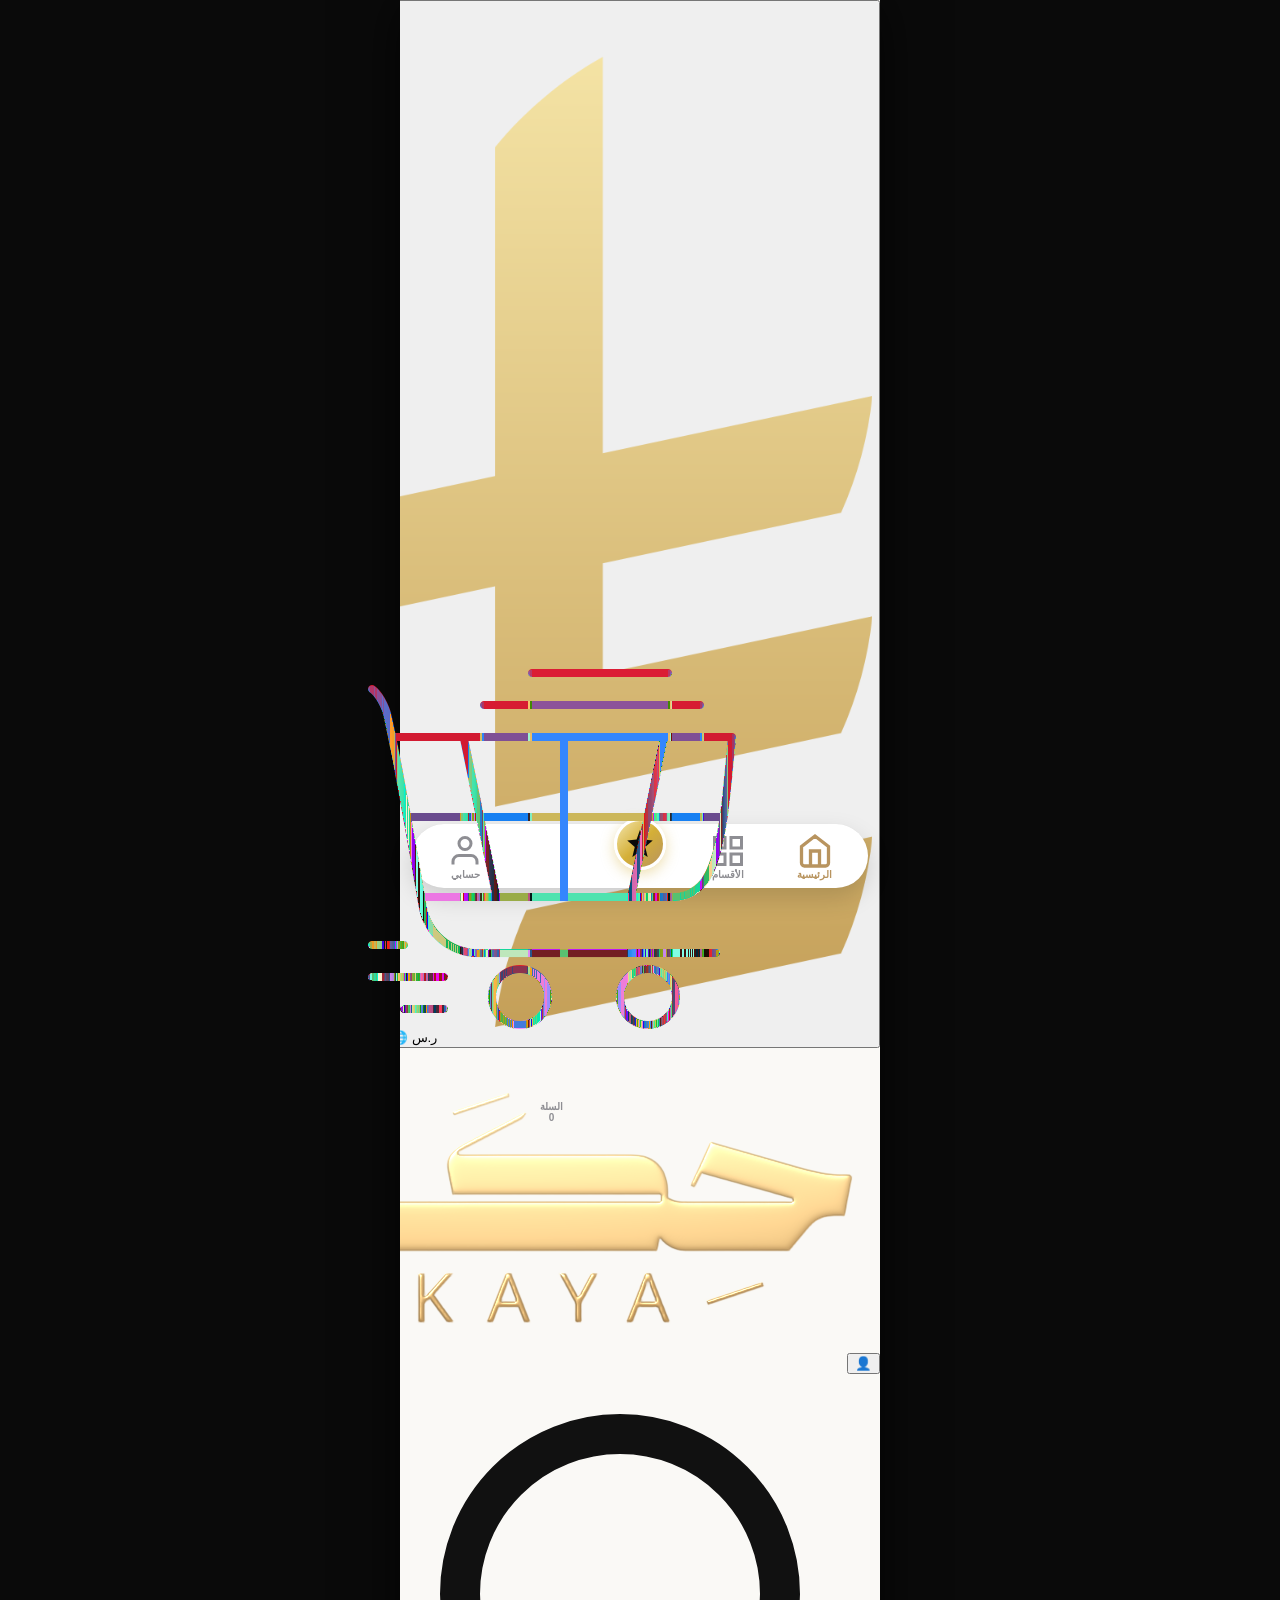
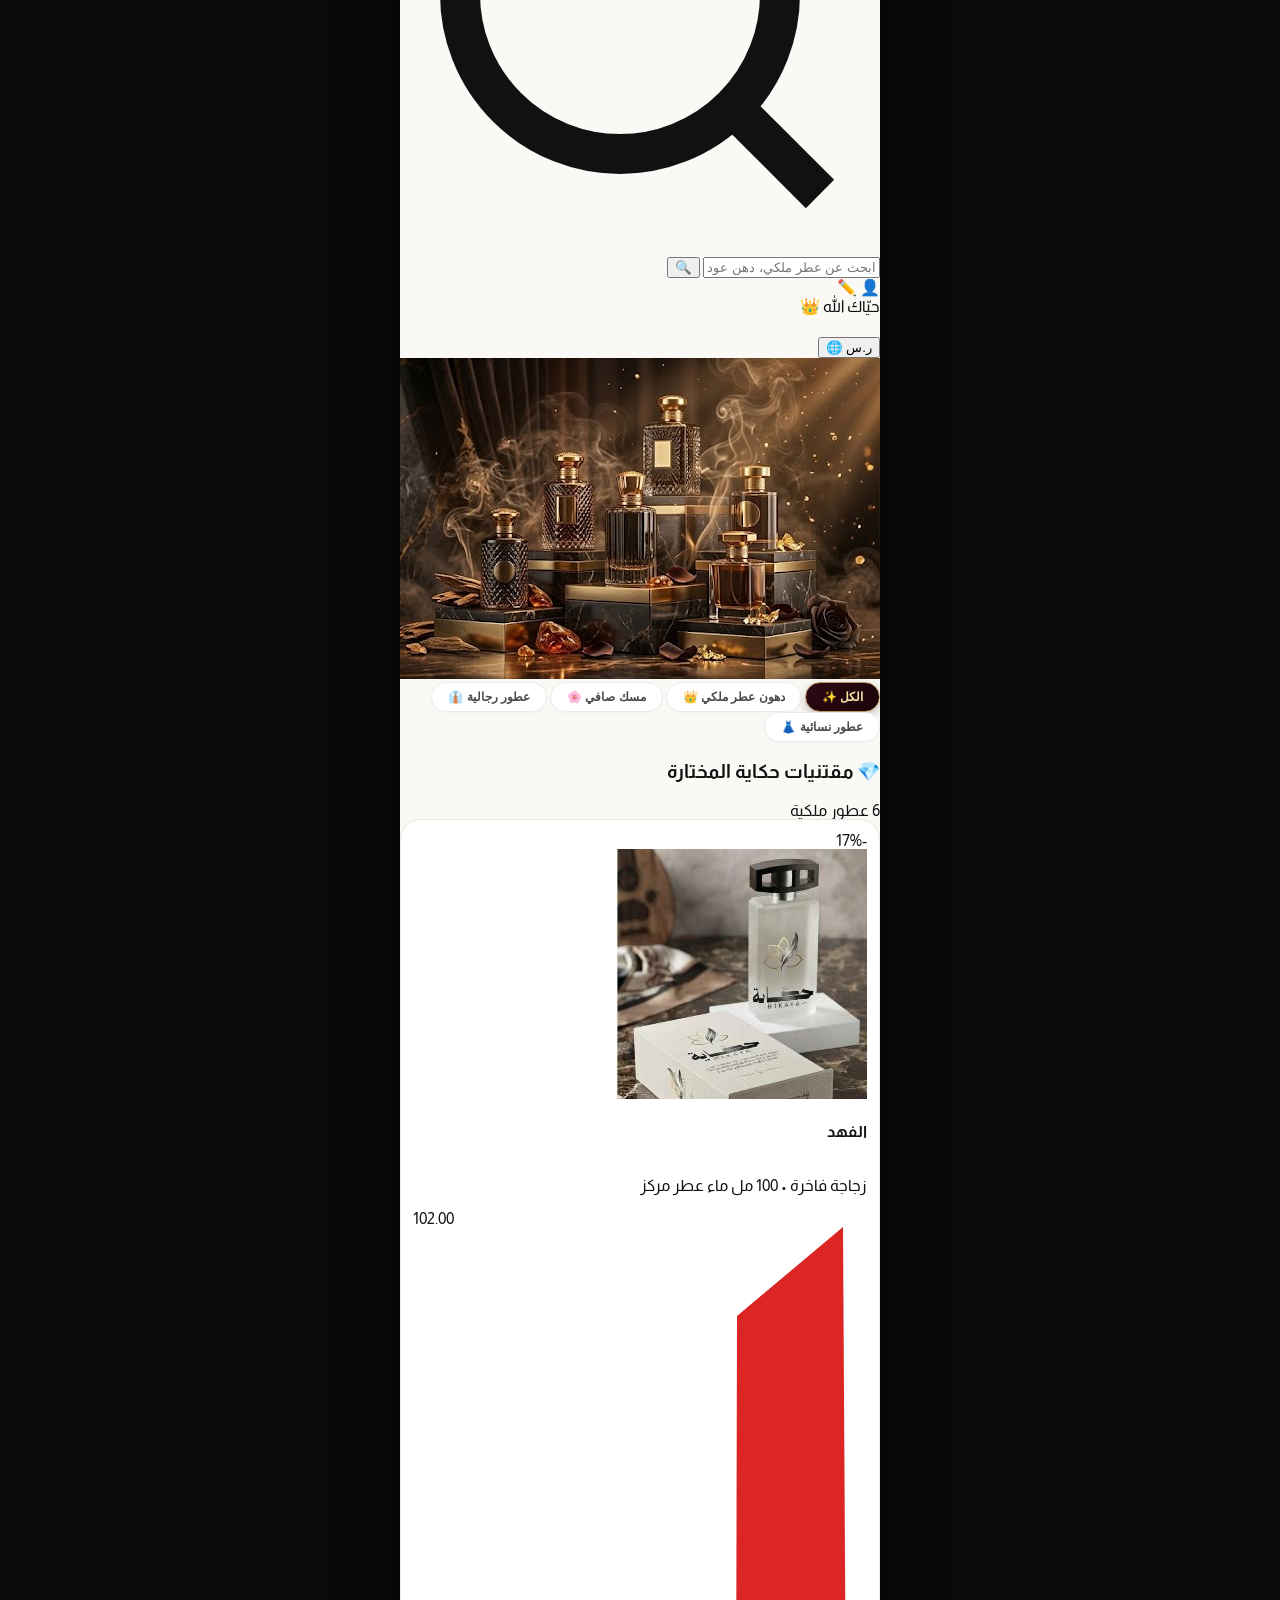
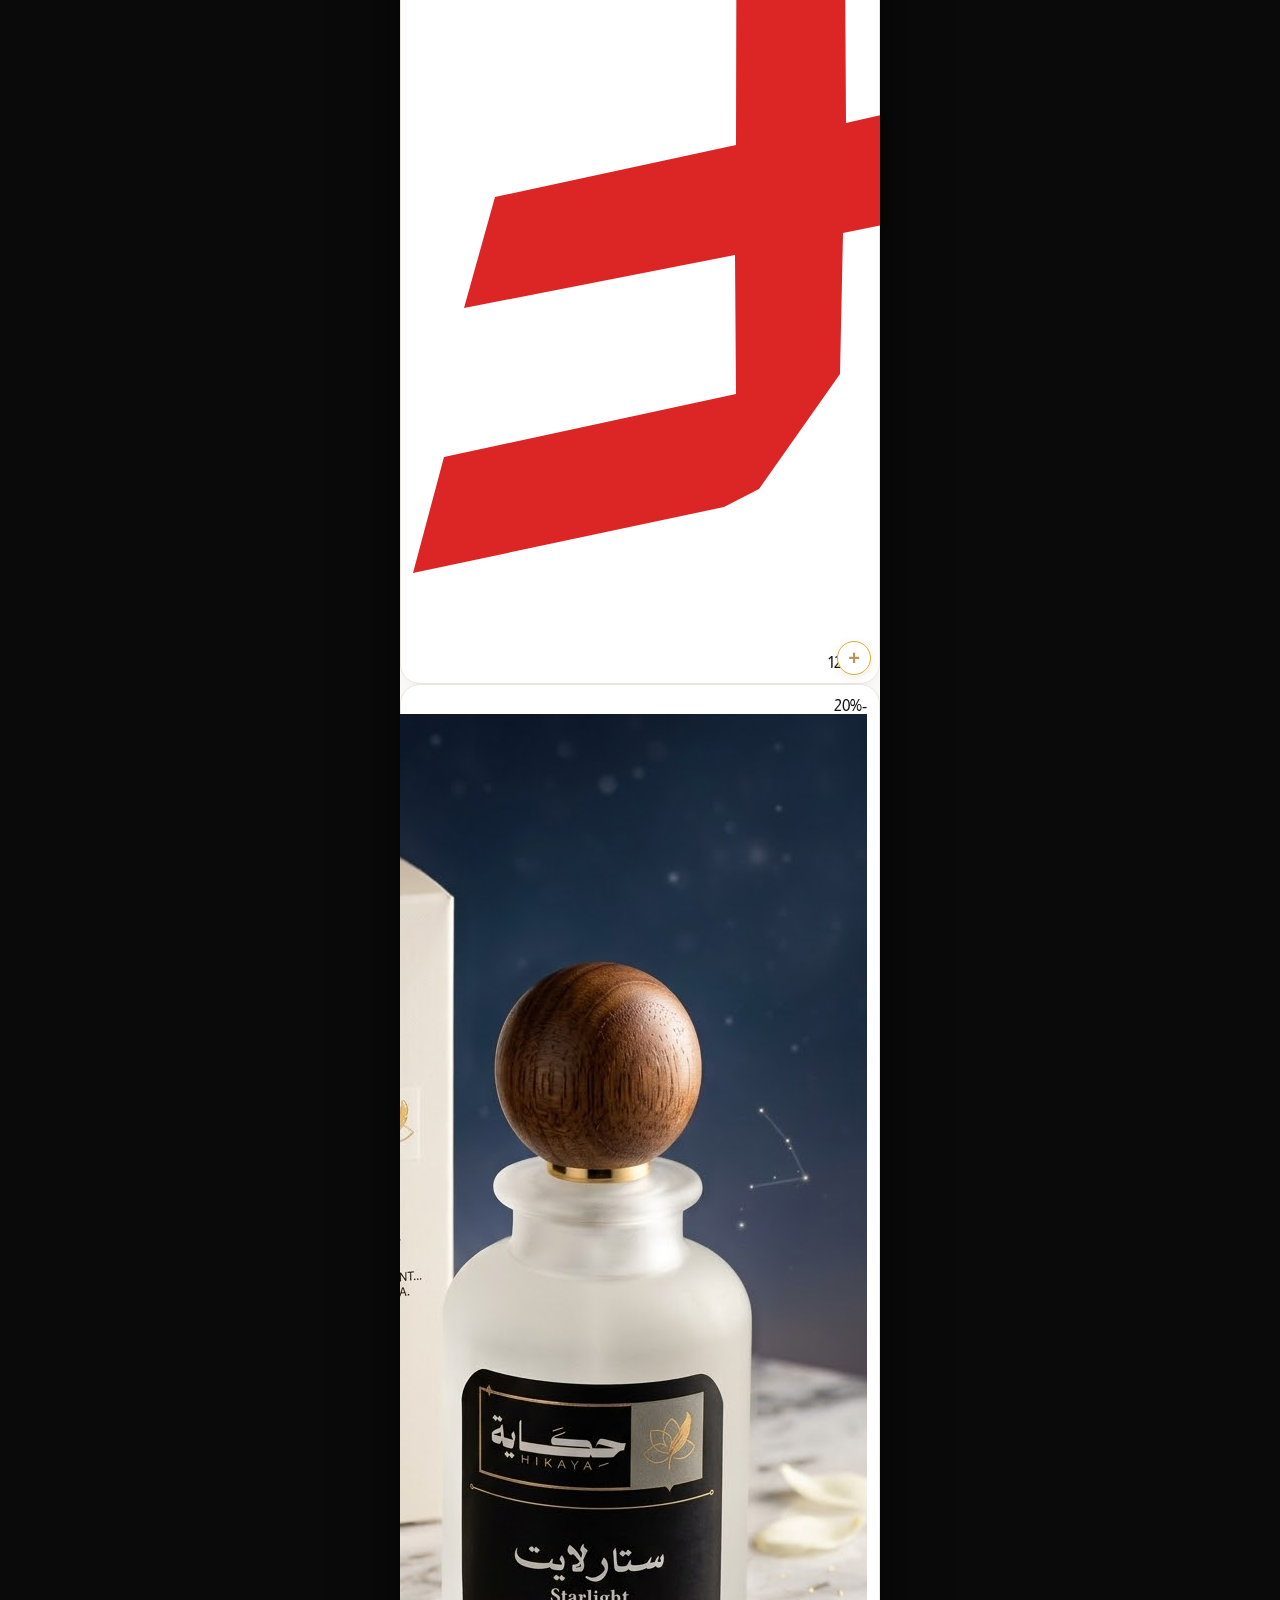
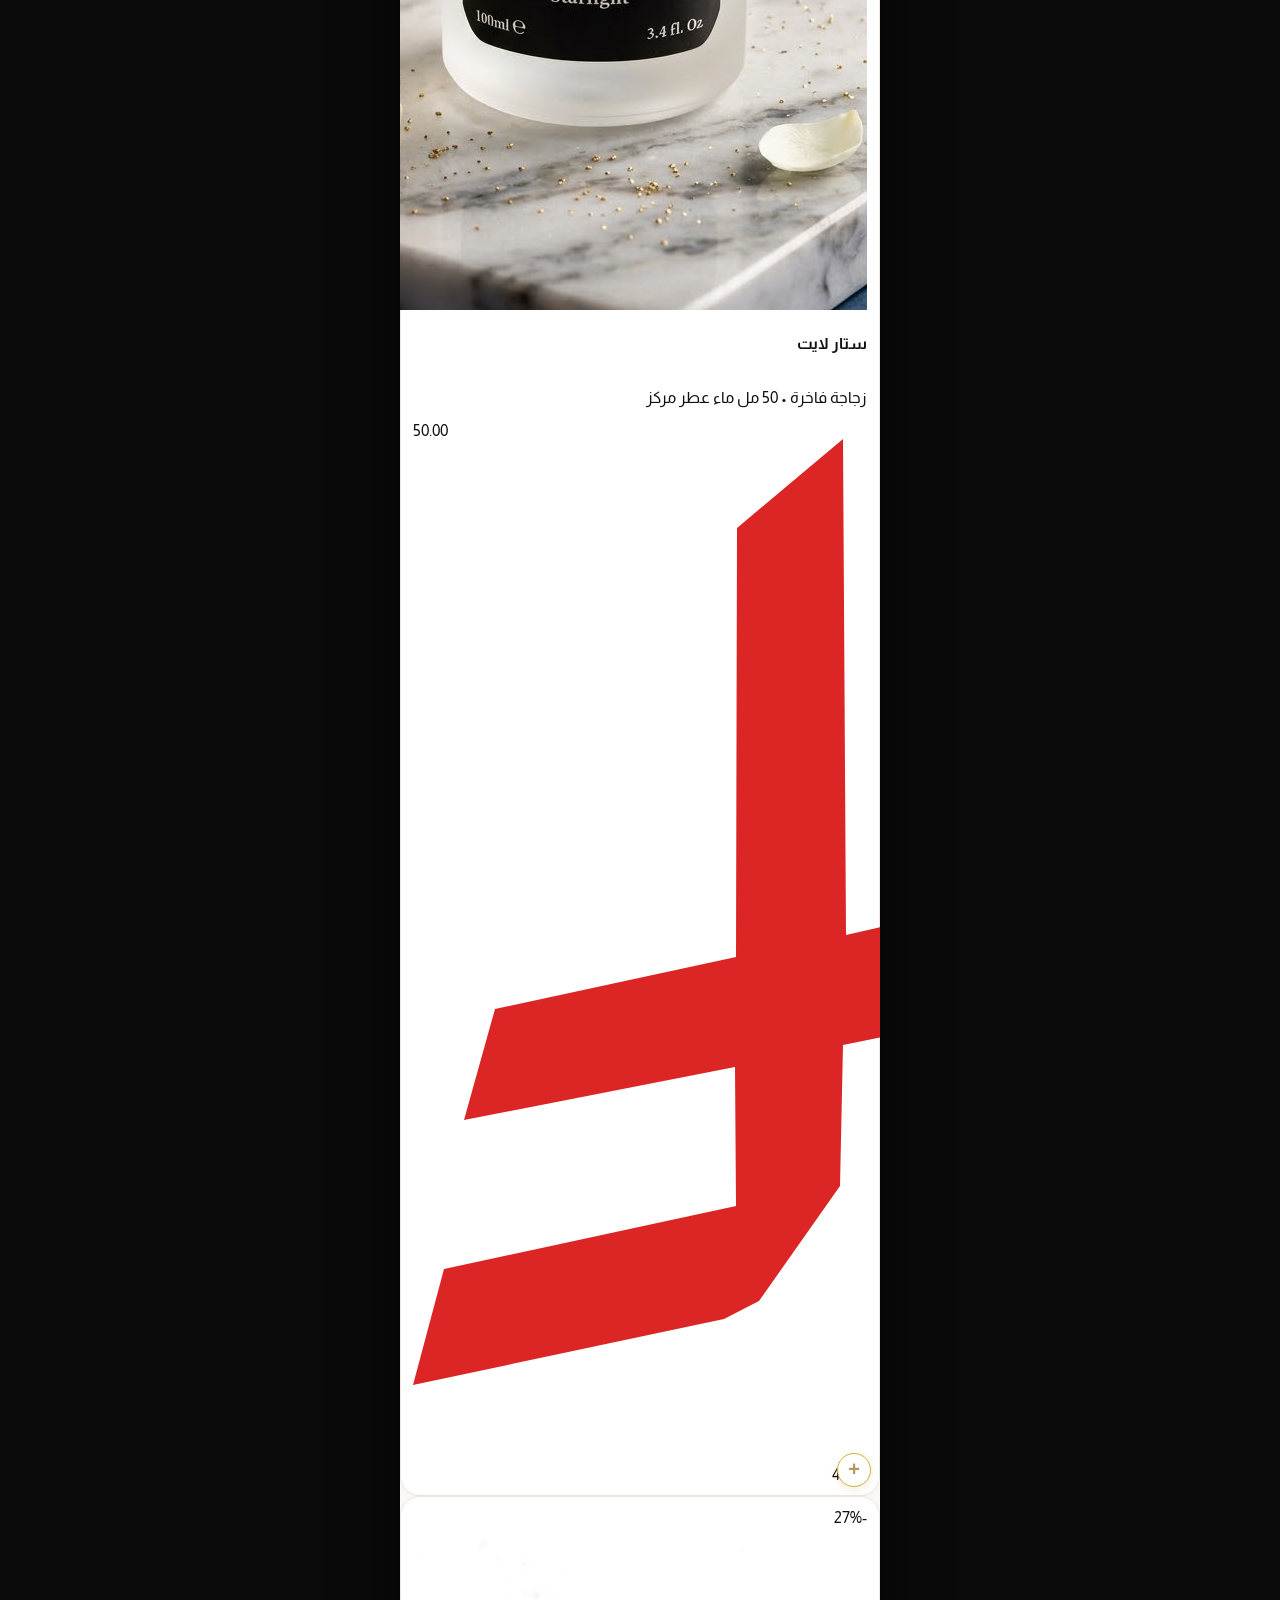
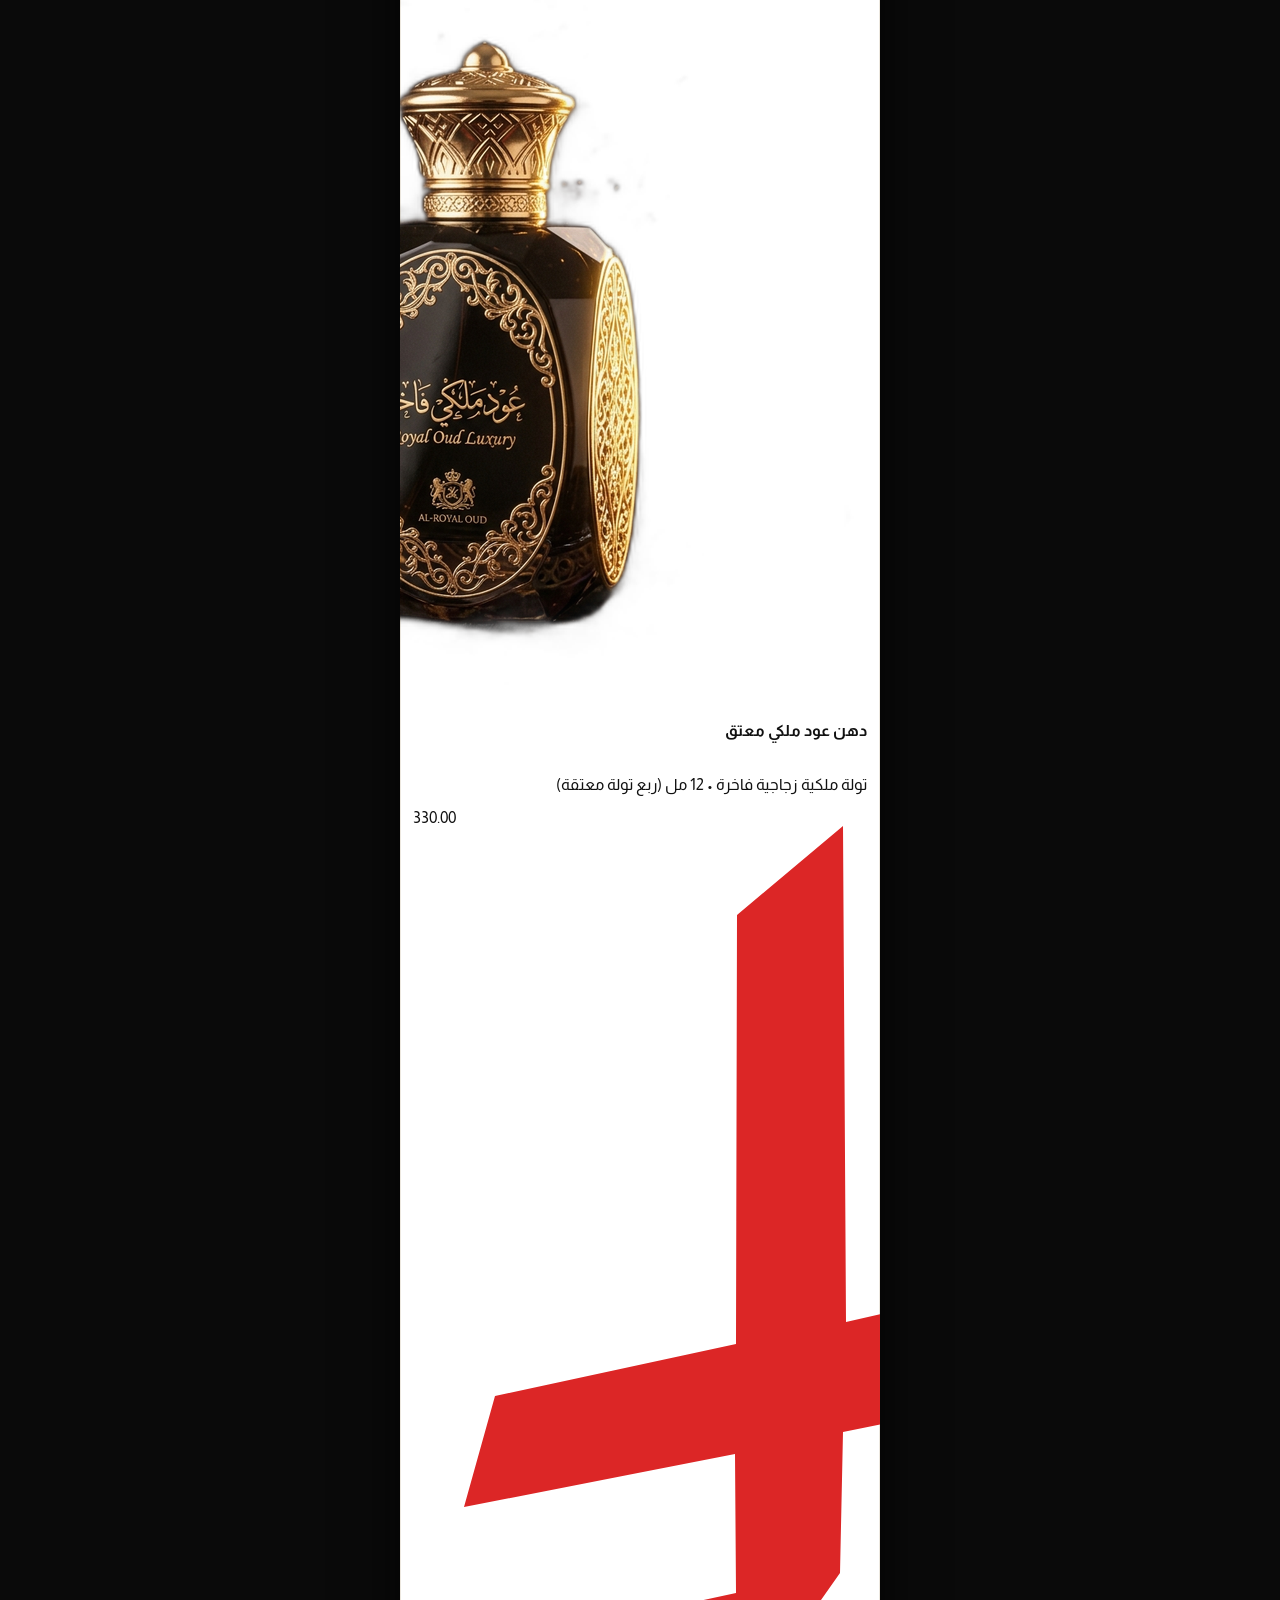
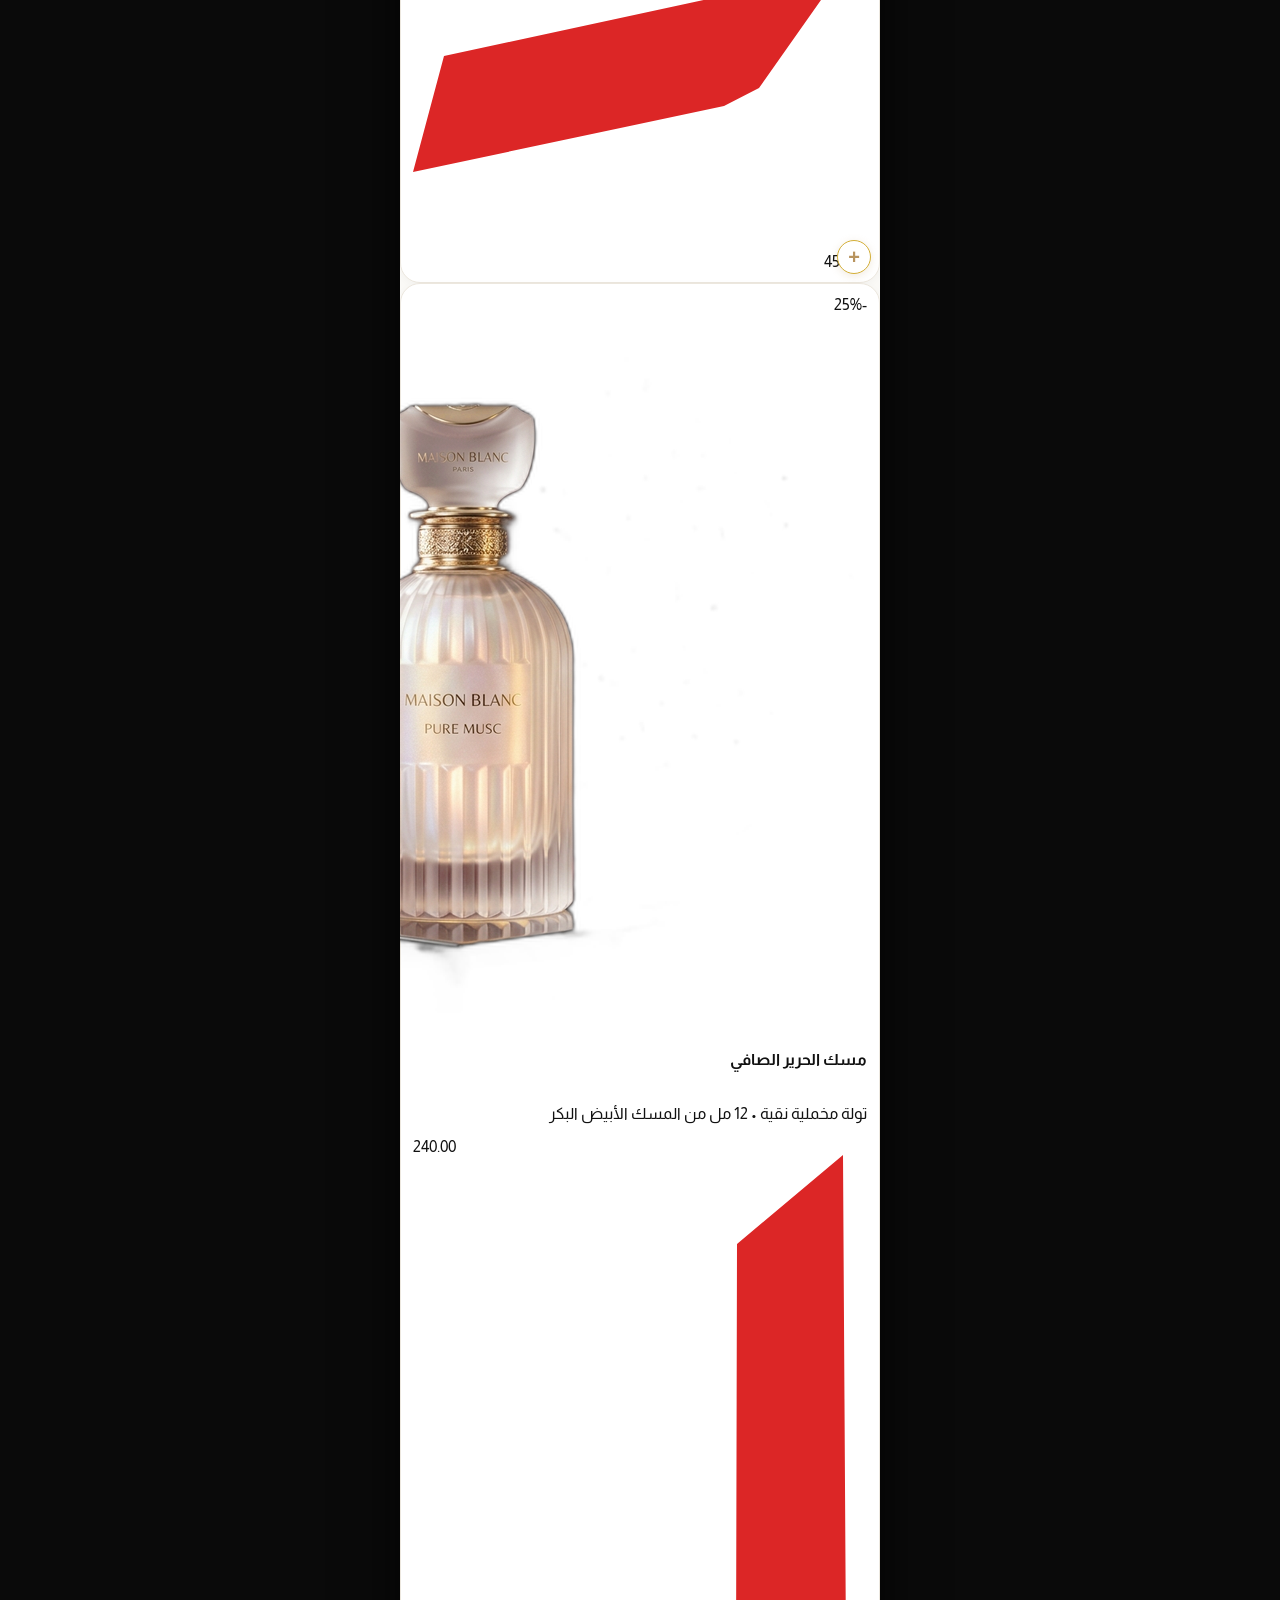
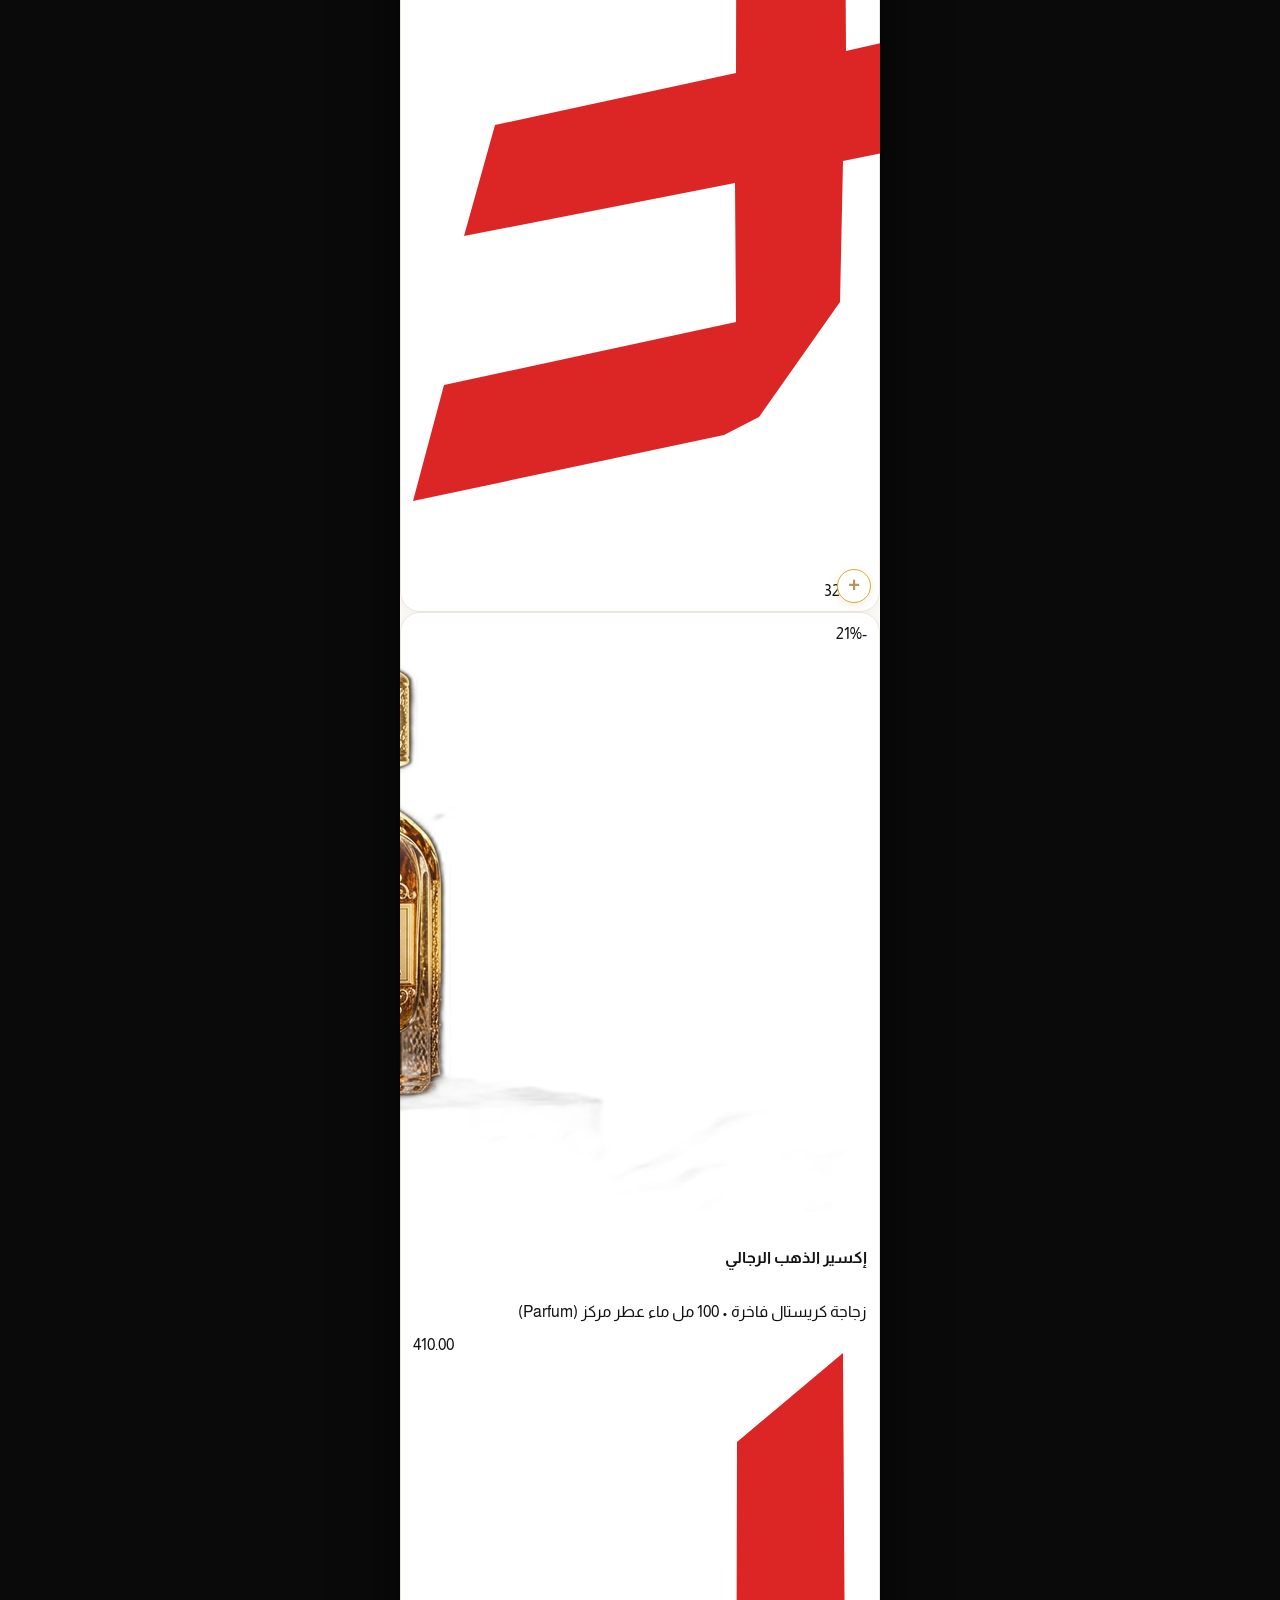
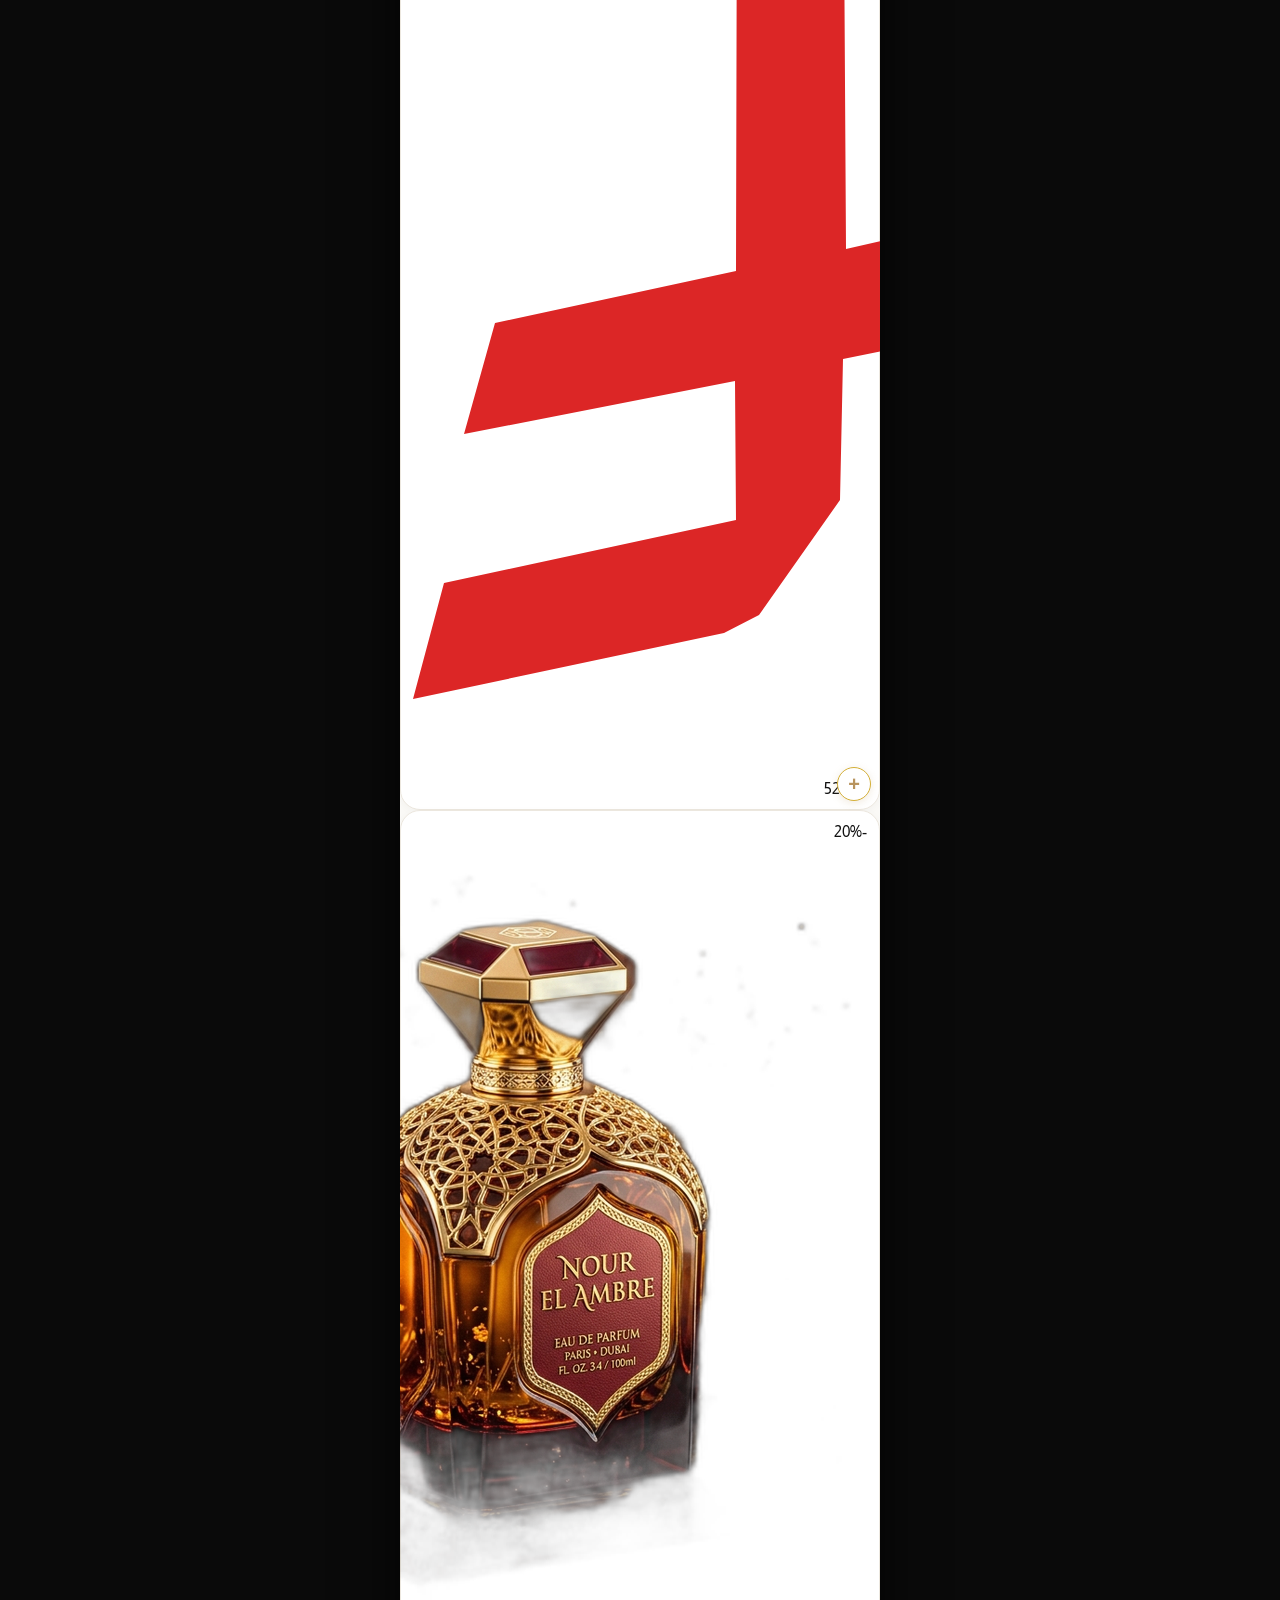
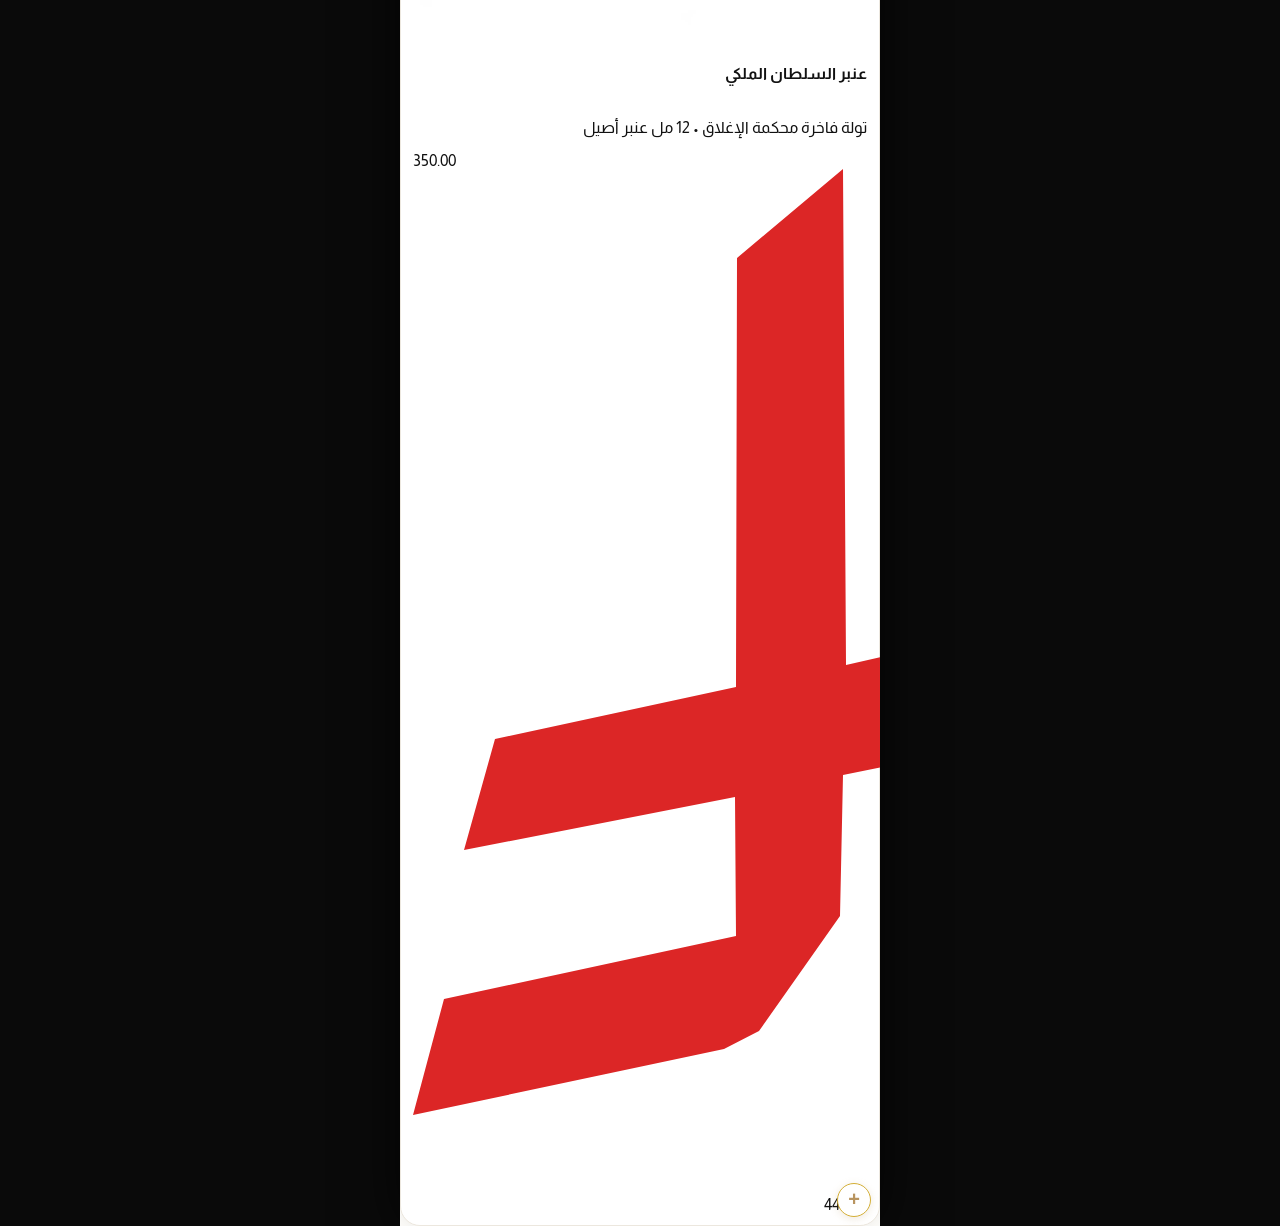
==== commit 61748255: "Add files via upload" ====
--- a/index.html
+++ b/index.html
@@ -1159,37 +1159,49 @@
           }
         }
       } catch (e) {
-        // Server might not be running or offline; fallback to localStorage
-      }
-
-      // 2. Fetch products if version changed or initial load
+        // Server might not be running or offline; fallback to localStorage / Firebase
+      }
+
+      // 2. Fetch products if version changed or initial load (Local Server API)
+      let srvProducts = null;
       try {
         const res = await fetch(getAppApiBase() + '/api/products?t=' + Date.now());
         if (res.ok) {
-          const srvProducts = await res.json();
-          if (Array.isArray(srvProducts) && srvProducts.length > 0) {
-            const isDiff = srvProducts.length !== PRODUCTS.length || 
-              srvProducts.some((p, i) => !PRODUCTS[i] || p.id !== PRODUCTS[i].id || p.priceSAR !== PRODUCTS[i].priceSAR || p.priceYER !== PRODUCTS[i].priceYER || p.name !== PRODUCTS[i].name);
-            
-            if (isDiff || PRODUCTS.length === 0) {
-              PRODUCTS = srvProducts;
-              try {
-                localStorage.setItem('hikaya_products', JSON.stringify(PRODUCTS));
-              } catch (e) {}
-              if (rerender) filterCategory(currentFilter);
-              if (selectedProduct) {
-                const updated = PRODUCTS.find(p => p.id === selectedProduct.id);
-                if (updated) {
-                  selectedProduct = updated;
-                  if (document.getElementById('productDetailDrawer')?.classList.contains('open')) {
-                    updateDetailPriceDisplay();
-                  }
-                }
+          srvProducts = await res.json();
+        }
+      } catch (err) {}
+
+      // 3. Fallback to static products.json (works seamlessly on GitHub Pages static hosting!)
+      if (!srvProducts || !Array.isArray(srvProducts) || srvProducts.length === 0) {
+        try {
+          const staticRes = await fetch('products.json?t=' + Date.now());
+          if (staticRes.ok) {
+            srvProducts = await staticRes.json();
+          }
+        } catch (staticErr) {}
+      }
+
+      if (Array.isArray(srvProducts) && srvProducts.length > 0) {
+        const isDiff = srvProducts.length !== PRODUCTS.length || 
+          srvProducts.some((p, i) => !PRODUCTS[i] || p.id !== PRODUCTS[i].id || p.priceSAR !== PRODUCTS[i].priceSAR || p.priceYER !== PRODUCTS[i].priceYER || p.name !== PRODUCTS[i].name);
+        
+        if (isDiff || PRODUCTS.length === 0) {
+          PRODUCTS = srvProducts;
+          try {
+            localStorage.setItem('hikaya_products', JSON.stringify(PRODUCTS));
+          } catch (e) {}
+          if (rerender) filterCategory(currentFilter);
+          if (selectedProduct) {
+            const updated = PRODUCTS.find(p => p.id === selectedProduct.id);
+            if (updated) {
+              selectedProduct = updated;
+              if (document.getElementById('productDetailDrawer')?.classList.contains('open')) {
+                updateDetailPriceDisplay();
               }
             }
           }
         }
-      } catch (err) {
+      } else {
         // Offline / file:// fallback
         try {
           const localProds = localStorage.getItem('hikaya_products');
@@ -2287,16 +2299,61 @@
       showToast('تم إرسال الطلب واعتماده بنجاح! 👑');
     }
 
-    // Subscribe to Firebase Live Sync for Products & Banks (if available)
-    window.addEventListener('load', () => {
-      if (typeof HikayaFirebaseService !== 'undefined' && HikayaFirebaseService.isAvailable()) {
-        HikayaFirebaseService.subscribeToProducts((liveProducts) => {
-          if (liveProducts && liveProducts.length > 0) {
-            console.log('🔄 [Firebase Live Sync] تحديث قائمة العطور في التطبيق:', liveProducts.length);
+    // ═════════════════════════════════════════════════════════════════════════
+    // FIREBASE REALTIME CLOUD SYNC (مزامنة سحابية عالمية فورية لكافة الهواتف والمواقع)
+    // ═════════════════════════════════════════════════════════════════════════
+    function initAppFirebaseSync() {
+      if (typeof HikayaFirebaseService === 'undefined' || !HikayaFirebaseService.isAvailable()) {
+        setTimeout(initAppFirebaseSync, 300);
+        return;
+      }
+
+      console.log('⚡ [HIKAYA Firebase] تم الاتصال بالمزامنة السحابية المباشرة...');
+
+      // 1. Live Products Push (إضافة، تعديل، وحذف العطور ينعكس في كل الهواتف فوراً بدون تحديث)
+      HikayaFirebaseService.subscribeToProducts((liveProducts) => {
+        if (Array.isArray(liveProducts) && liveProducts.length > 0) {
+          console.log('🔄 [Firebase Push] تحديث قائمة العطور في التطبيق فورياً:', liveProducts.length);
+          PRODUCTS = liveProducts;
+          try {
+            localStorage.setItem('hikaya_products', JSON.stringify(PRODUCTS));
+            localStorage.setItem('hikaya_products_version', Date.now().toString());
+          } catch (e) {}
+          filterCategory(currentFilter);
+          if (selectedProduct) {
+            const updated = PRODUCTS.find(p => p.id === selectedProduct.id);
+            if (updated) {
+              selectedProduct = updated;
+              if (document.getElementById('productDetailDrawer')?.classList.contains('open')) {
+                updateDetailPriceDisplay();
+              }
+            }
           }
-        });
-      }
-    });
+        }
+      });
+
+      // 2. Live Exchange Rate Subscription
+      HikayaFirebaseService.subscribeToExchangeRate((liveRate) => {
+        if (liveRate && !isNaN(liveRate) && liveRate > 0) {
+          officialExchangeRate = liveRate;
+          try {
+            localStorage.setItem('hikaya_exchange_rate', liveRate.toString());
+          } catch (e) {}
+          renderProductsGrid();
+        }
+      });
+
+      // 3. Live Bank Accounts Subscription
+      HikayaFirebaseService.subscribeToBanks((liveBanks) => {
+        if (liveBanks && typeof liveBanks === 'object') {
+          Object.assign(APP_BANKS, liveBanks);
+          updateAppBankDisplay();
+        }
+      });
+    }
+
+    // Launch Firebase Realtime Sync
+    initAppFirebaseSync();
   </script>
 
 </body>
